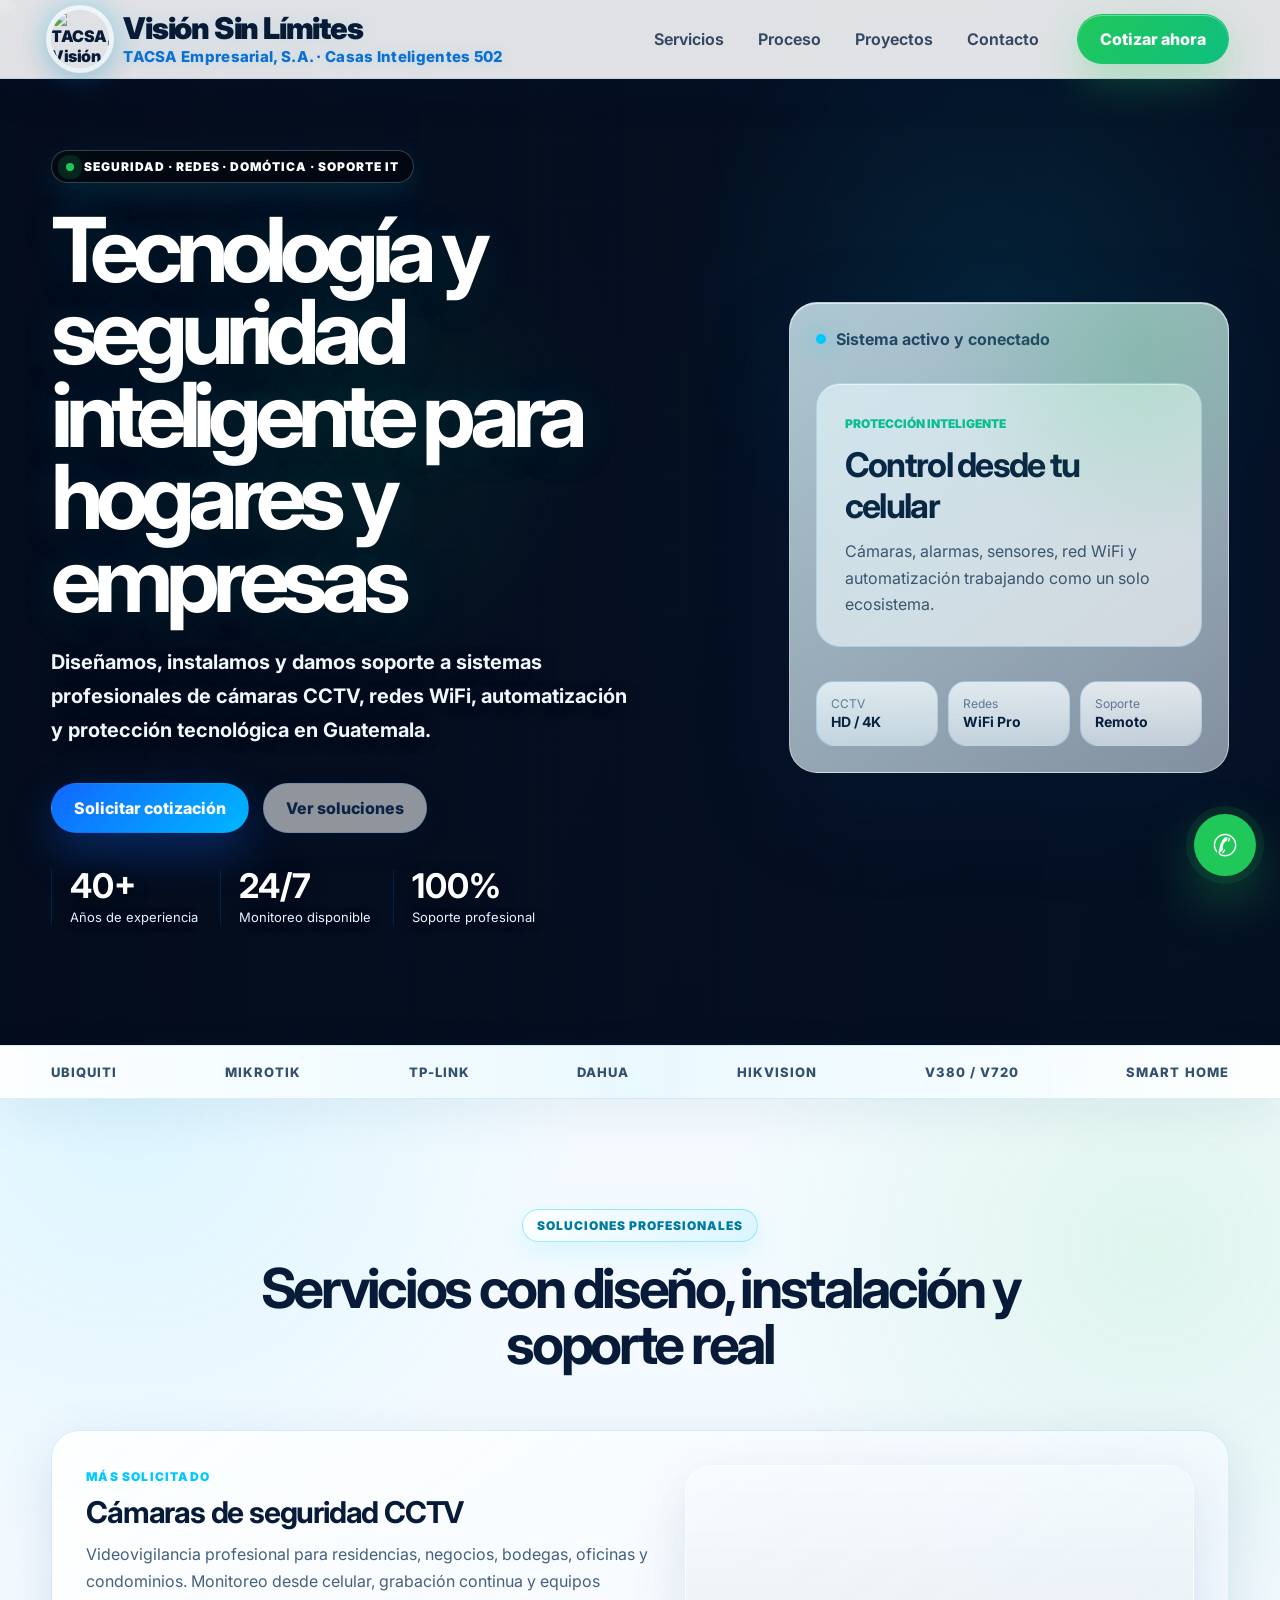
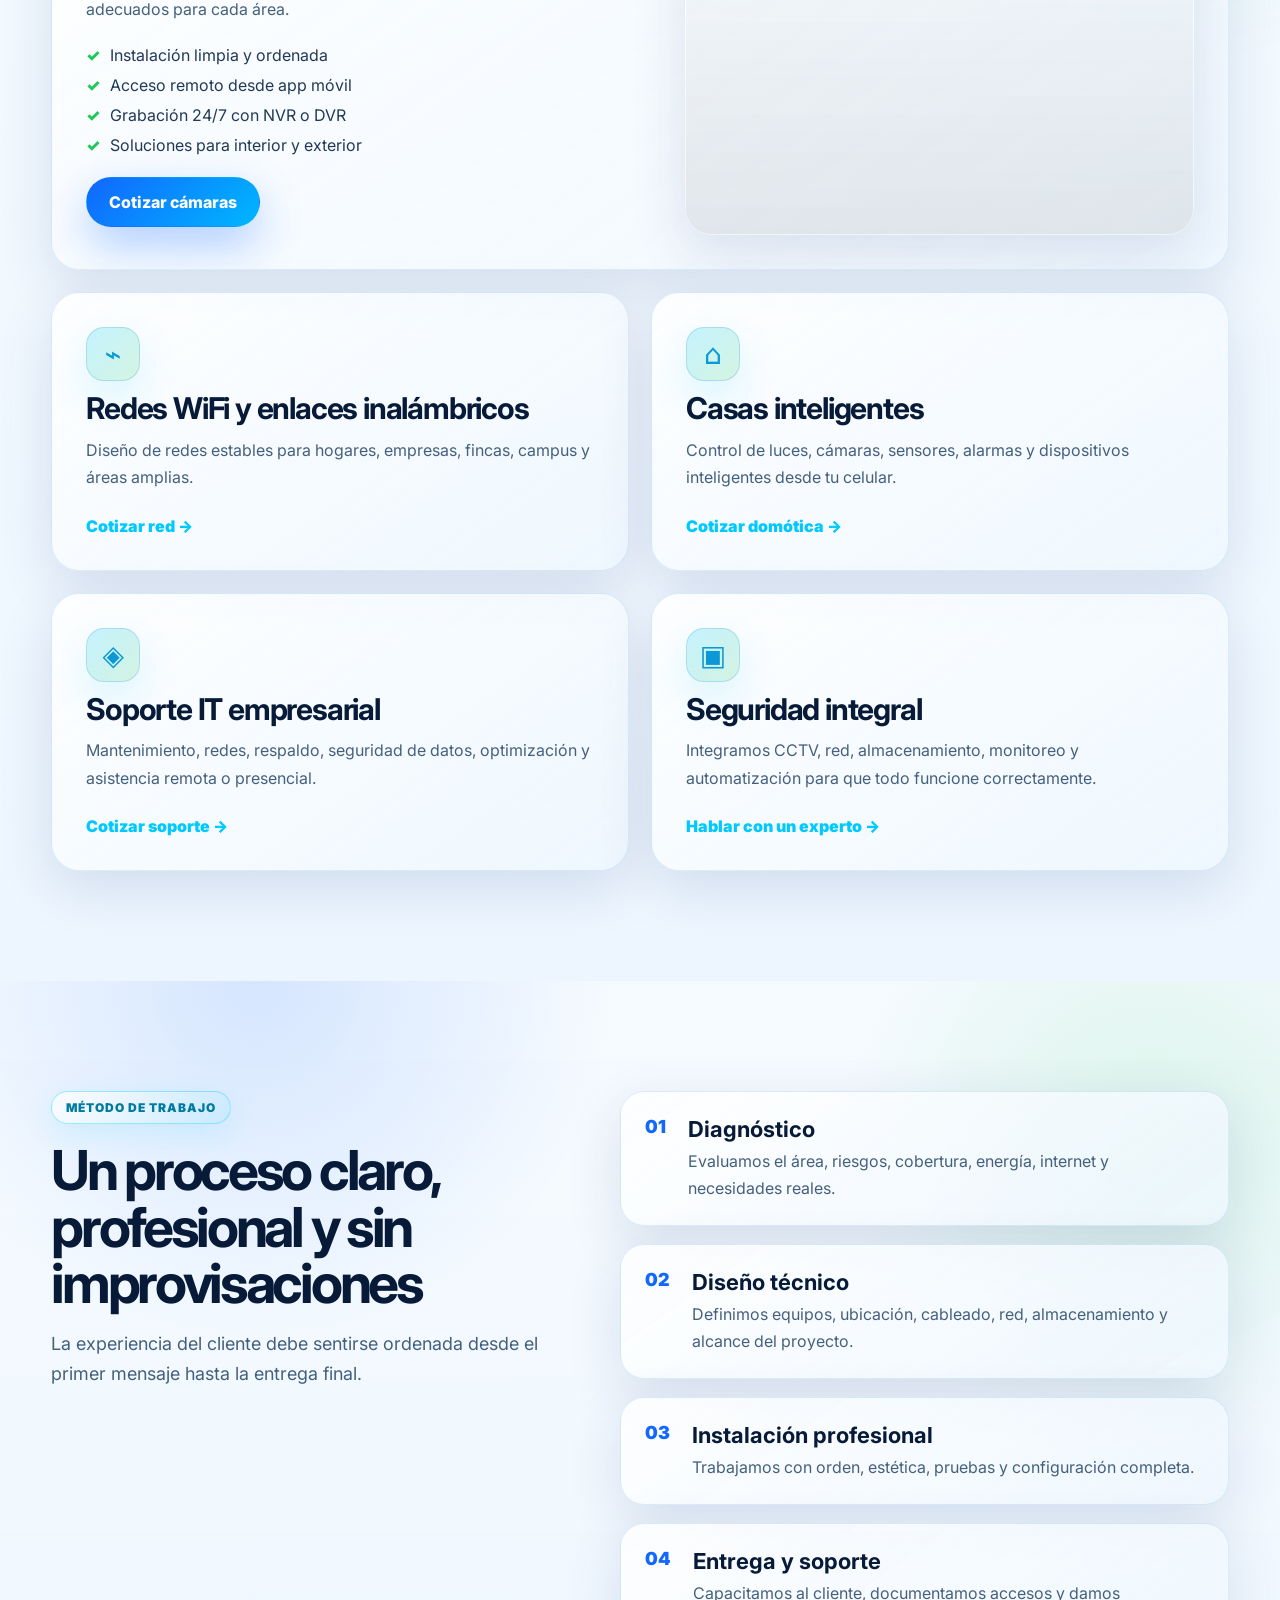
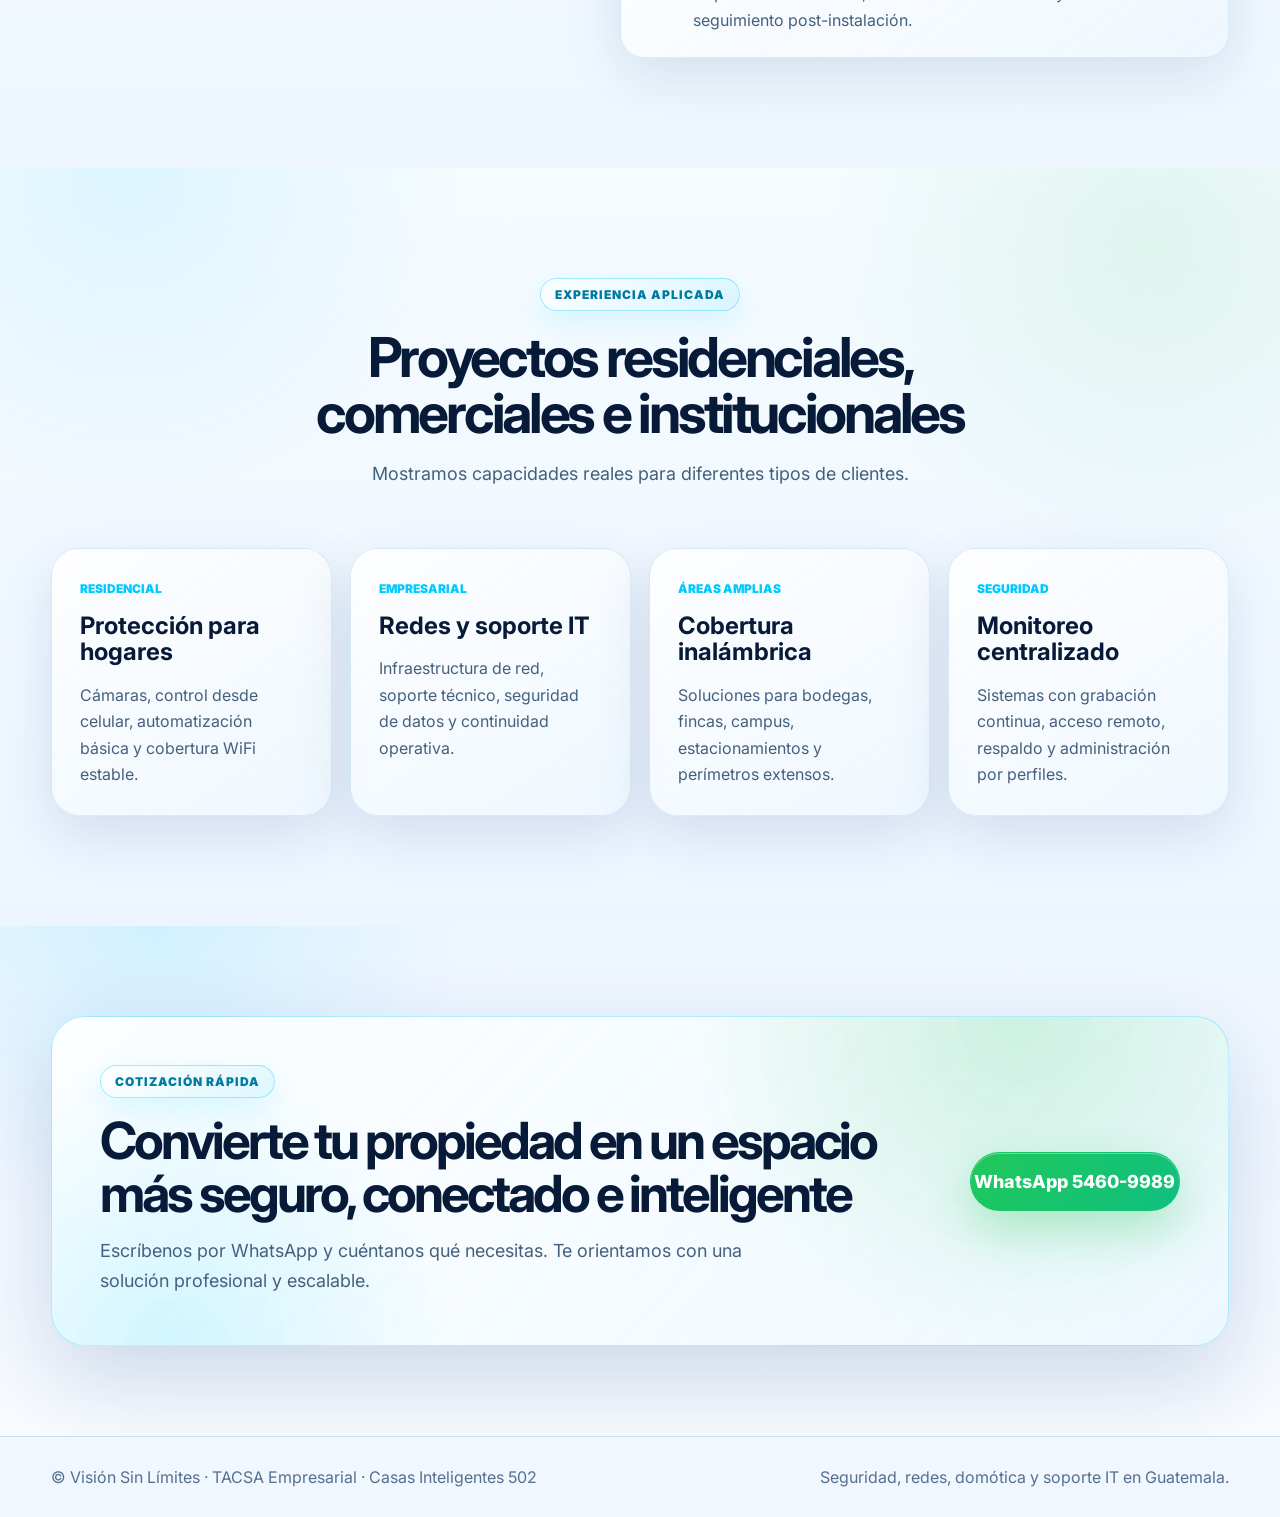
==== index.html @ acbd40ab "Add files via upload" ====
<!DOCTYPE html>
<html lang="es">
<head>
  <meta charset="UTF-8" />
  <meta name="viewport" content="width=device-width, initial-scale=1.0" />
  <title>Visión Sin Límites | Seguridad, Domótica y Redes en Guatemala</title>
  <meta name="description" content="Soluciones profesionales de cámaras CCTV, casas inteligentes, redes WiFi, soporte IT y seguridad tecnológica en Guatemala.">
  <meta property="og:title" content="Visión Sin Límites | Tecnología y Seguridad Inteligente">
  <meta property="og:description" content="Instalación profesional de cámaras, redes, domótica y soporte IT para hogares y empresas.">
  <meta property="og:image" content="assets/banner.jpg">
  <link rel="preconnect" href="https://fonts.googleapis.com">
  <link rel="preconnect" href="https://fonts.gstatic.com" crossorigin>
  <link href="https://fonts.googleapis.com/css2?family=Inter:wght@400;500;600;700;800;900&display=swap" rel="stylesheet">
  <link rel="stylesheet" href="styles.css" />
</head>
<body>
  <div class="cursor-glow" id="cursorGlow"></div>

  <header class="header" id="header">
    <div class="container nav-wrap">
      <a class="brand" href="#inicio" aria-label="Inicio">
        <img src="assets/logo.png" alt="TACSA, Visión Sin Límites y Casas Inteligentes 502">
        <div class="brand-text">
          <strong>Visión Sin Límites</strong>
          <small>TACSA Empresarial, S.A. · Casas Inteligentes 502</small>
        </div>
      </a>
      <nav class="nav" id="nav">
        <a href="#servicios">Servicios</a>
        <a href="#proceso">Proceso</a>
        <a href="#proyectos">Proyectos</a>
        <a href="#contacto">Contacto</a>
      </nav>
      <a class="btn btn-wa" href="https://wa.me/50254609989?text=Hola,%20quiero%20una%20cotizaci%C3%B3n%20profesional" target="_blank" rel="noopener">Cotizar ahora</a>
      <button class="menu" id="menu" aria-label="Abrir menú"><span></span><span></span><span></span></button>
    </div>
  </header>

  <main>
    <section class="hero" id="inicio">
      <div class="hero-bg"><img src="assets/banner.jpg" alt="Casa inteligente con seguridad conectada"></div>
      <div class="hero-overlay"></div>
      <div class="grid-lines"></div>
      <div class="container hero-content">
        <div class="hero-copy reveal">
          <div class="eyebrow"><span></span> Seguridad · Redes · Domótica · Soporte IT</div>
          <h1>Tecnología y seguridad inteligente para hogares y empresas</h1>
          <p>Diseñamos, instalamos y damos soporte a sistemas profesionales de cámaras CCTV, redes WiFi, automatización y protección tecnológica en Guatemala.</p>
          <div class="hero-actions">
            <a class="btn btn-primary" href="https://wa.me/50254609989?text=Hola,%20quiero%20cotizar%20un%20proyecto%20de%20seguridad%20o%20tecnolog%C3%ADa" target="_blank" rel="noopener">Solicitar cotización</a>
            <a class="btn btn-ghost" href="#servicios">Ver soluciones</a>
          </div>
          <div class="trust-mini">
            <div><strong>40+</strong><span>Años de experiencia</span></div>
            <div><strong>24/7</strong><span>Monitoreo disponible</span></div>
            <div><strong>100%</strong><span>Soporte profesional</span></div>
          </div>
        </div>
        <div class="hero-panel reveal delay">
          <div class="panel-top">
            <span class="status-dot"></span>
            <p>Sistema activo y conectado</p>
          </div>
          <div class="security-card">
            <span>Protección inteligente</span>
            <strong>Control desde tu celular</strong>
            <p>Cámaras, alarmas, sensores, red WiFi y automatización trabajando como un solo ecosistema.</p>
          </div>
          <div class="metrics">
            <div><span>CCTV</span><strong>HD / 4K</strong></div>
            <div><span>Redes</span><strong>WiFi Pro</strong></div>
            <div><span>Soporte</span><strong>Remoto</strong></div>
          </div>
        </div>
      </div>
    </section>

    <section class="brand-strip">
      <div class="container strip-inner">
        <span>Ubiquiti</span><span>MikroTik</span><span>TP-Link</span><span>Dahua</span><span>Hikvision</span><span>V380 / V720</span><span>Smart Home</span>
      </div>
    </section>

    <section class="section" id="servicios">
      <div class="container">
        <div class="section-head reveal">
          <span class="tag">Soluciones profesionales</span>
          <h2>Servicios con diseño, instalación y soporte real</h2>
          
        </div>

        <div class="services-grid">
          <article class="service-card featured reveal">
            <div class="service-copy">
              <span class="service-label">Más solicitado</span>
              <h3>Cámaras de seguridad CCTV</h3>
              <p>Videovigilancia profesional para residencias, negocios, bodegas, oficinas y condominios. Monitoreo desde celular, grabación continua y equipos adecuados para cada área.</p>
              <ul>
                <li>Instalación limpia y ordenada</li>
                <li>Acceso remoto desde app móvil</li>
                <li>Grabación 24/7 con NVR o DVR</li>
                <li>Soluciones para interior y exterior</li>
              </ul>
              <a class="btn btn-primary" href="https://wa.me/50254609989?text=Quiero%20cotizar%20c%C3%A1maras%20de%20seguridad" target="_blank" rel="noopener">Cotizar cámaras</a>
            </div>
            <div class="service-visual camera-visual"></div>
          </article>

          <article class="service-card reveal">
            <div class="icon">⌁</div>
            <h3>Redes WiFi y enlaces inalámbricos</h3>
            <p>Diseño de redes estables para hogares, empresas, fincas, campus y áreas amplias.</p>
            <a href="https://wa.me/50254609989?text=Quiero%20cotizar%20una%20red%20WiFi" target="_blank" rel="noopener">Cotizar red →</a>
          </article>

          <article class="service-card reveal delay">
            <div class="icon">⌂</div>
            <h3>Casas inteligentes</h3>
            <p>Control de luces, cámaras, sensores, alarmas y dispositivos inteligentes desde tu celular.</p>
            <a href="https://wa.me/50254609989?text=Quiero%20cotizar%20dom%C3%B3tica%20para%20mi%20casa" target="_blank" rel="noopener">Cotizar domótica →</a>
          </article>

          <article class="service-card reveal">
            <div class="icon">◈</div>
            <h3>Soporte IT empresarial</h3>
            <p>Mantenimiento, redes, respaldo, seguridad de datos, optimización y asistencia remota o presencial.</p>
            <a href="https://wa.me/50254609989?text=Quiero%20cotizar%20soporte%20IT" target="_blank" rel="noopener">Cotizar soporte →</a>
          </article>

          <article class="service-card reveal delay">
            <div class="icon">▣</div>
            <h3>Seguridad integral</h3>
            <p>Integramos CCTV, red, almacenamiento, monitoreo y automatización para que todo funcione correctamente.</p>
            <a href="https://wa.me/50254609989?text=Quiero%20una%20soluci%C3%B3n%20integral%20de%20seguridad" target="_blank" rel="noopener">Hablar con un experto →</a>
          </article>
        </div>
      </div>
    </section>

    <section class="dark-section" id="proceso">
      <div class="container process-layout">
        <div class="section-head left reveal">
          <span class="tag">Método de trabajo</span>
          <h2>Un proceso claro, profesional y sin improvisaciones</h2>
          <p>La experiencia del cliente debe sentirse ordenada desde el primer mensaje hasta la entrega final.</p>
        </div>
        <div class="process-list">
          <div class="step reveal"><span>01</span><div><h3>Diagnóstico</h3><p>Evaluamos el área, riesgos, cobertura, energía, internet y necesidades reales.</p></div></div>
          <div class="step reveal"><span>02</span><div><h3>Diseño técnico</h3><p>Definimos equipos, ubicación, cableado, red, almacenamiento y alcance del proyecto.</p></div></div>
          <div class="step reveal"><span>03</span><div><h3>Instalación profesional</h3><p>Trabajamos con orden, estética, pruebas y configuración completa.</p></div></div>
          <div class="step reveal"><span>04</span><div><h3>Entrega y soporte</h3><p>Capacitamos al cliente, documentamos accesos y damos seguimiento post-instalación.</p></div></div>
        </div>
      </div>
    </section>

    <section class="section" id="proyectos">
      <div class="container">
        <div class="section-head reveal">
          <span class="tag">Experiencia aplicada</span>
          <h2>Proyectos residenciales, comerciales e institucionales</h2>
          <p>Mostramos capacidades reales para diferentes tipos de clientes.</p>
        </div>
        <div class="projects">
          <div class="project-card reveal"><span>Residencial</span><h3>Protección para hogares</h3><p>Cámaras, control desde celular, automatización básica y cobertura WiFi estable.</p></div>
          <div class="project-card reveal delay"><span>Empresarial</span><h3>Redes y soporte IT</h3><p>Infraestructura de red, soporte técnico, seguridad de datos y continuidad operativa.</p></div>
          <div class="project-card reveal"><span>Áreas amplias</span><h3>Cobertura inalámbrica</h3><p>Soluciones para bodegas, fincas, campus, estacionamientos y perímetros extensos.</p></div>
          <div class="project-card reveal delay"><span>Seguridad</span><h3>Monitoreo centralizado</h3><p>Sistemas con grabación continua, acceso remoto, respaldo y administración por perfiles.</p></div>
        </div>
      </div>
    </section>

    <section class="cta-section" id="contacto">
      <div class="container cta-box reveal">
        <div>
          <span class="tag">Cotización rápida</span>
          <h2>Convierte tu propiedad en un espacio más seguro, conectado e inteligente</h2>
          <p>Escríbenos por WhatsApp y cuéntanos qué necesitas. Te orientamos con una solución profesional y escalable.</p>
        </div>
        <a class="btn btn-wa big" href="https://wa.me/50254609989?text=Hola,%20quiero%20una%20cotizaci%C3%B3n%20para%20seguridad,%20redes%20o%20dom%C3%B3tica" target="_blank" rel="noopener">WhatsApp 5460-9989</a>
      </div>
    </section>
  </main>

  <a class="float-wa" href="https://wa.me/50254609989?text=Hola,%20quiero%20cotizar" target="_blank" rel="noopener" aria-label="WhatsApp">✆</a>

  <footer class="footer">
    <div class="container footer-inner">
      <p>© Visión Sin Límites · TACSA Empresarial · Casas Inteligentes 502</p>
      <p>Seguridad, redes, domótica y soporte IT en Guatemala.</p>
    </div>
  </footer>

  <script src="app.js"></script>
</body>
</html>
---- styles.css ----
:root{
  --bg:#eef3fb;
  --bg2:#f7f9fd;
  --card:rgba(255,255,255,.82);
  --card2:rgba(255,255,255,.92);
  --line:rgba(0,40,90,.08);

  --text:#0d1b34;
  --muted:#4c5b78;
  --soft:#6f7f9d;

  --blue:#2f80ff;
  --cyan:#00d2ff;
  --green:#25d366;

  --shadow:0 20px 60px rgba(0,40,90,.12);
  --radius:28px;
  --max:1180px;
}
*{box-sizing:border-box;margin:0;padding:0}html{scroll-behavior:smooth}body{
  font-family:Inter,system-ui,sans-serif;
  background:
  linear-gradient(rgba(255,255,255,.88),rgba(255,255,255,.92)),
  url('assets/camaras.png') center top/cover fixed no-repeat;
  color:var(--text);
  overflow-x:hidden;
}a{text-decoration:none;color:inherit}img{max-width:100%;display:block}.container{width:min(var(--max),92%);margin:auto}.cursor-glow{position:fixed;width:360px;height:360px;border-radius:50%;background:radial-gradient(circle,rgba(47,128,255,.18),transparent 65%);pointer-events:none;z-index:0;transform:translate(-50%,-50%);filter:blur(20px)}
.header{position:fixed;top:0;left:0;right:0;z-index:50;background:rgba(5,7,18,.72);backdrop-filter:blur(20px);border-bottom:1px solid var(--line);transition:.25s}.header.scrolled{background:rgba(5,7,18,.94);box-shadow:0 10px 40px rgba(0,0,0,.35)}.nav-wrap{height:78px;display:flex;align-items:center;gap:24px}.brand{display:flex;align-items:center;gap:14px;font-weight:900;letter-spacing:-.03em;min-width:330px}.brand img{width:58px;height:58px;border-radius:50%;object-fit:cover;box-shadow:0 0 34px rgba(47,128,255,.38)}.brand-text{display:flex;flex-direction:column;line-height:1.05}.brand-text strong{font-size:30px;font-weight:900;color:#ffffff;letter-spacing:-0.04em}.brand-text small{font-size:15px;font-weight:800;color:#d8e8ff;letter-spacing:0.02em;text-shadow:0 0 12px rgba(34,230,195,.35);margin-top:4px;white-space:nowrap}.nav{margin-left:auto;display:flex;gap:6px}.nav a{font-weight:650;color:var(--muted);padding:10px 14px;border-radius:999px;transition:.25s}.nav a:hover{color:#fff;background:rgba(255,255,255,.07)}.btn{display:inline-flex;align-items:center;justify-content:center;gap:10px;border-radius:999px;padding:14px 22px;font-weight:800;transition:.25s;border:1px solid transparent}.btn:hover{transform:translateY(-3px)}.btn-primary{background:linear-gradient(135deg,var(--blue),#075dff);color:white;box-shadow:0 18px 45px rgba(47,128,255,.38)}.btn-ghost{border-color:var(--line);background:rgba(255,255,255,.06);color:white}.btn-wa{background:linear-gradient(135deg,var(--green),#16a34a);color:white;box-shadow:0 18px 45px rgba(37,211,102,.25)}.big{font-size:18px;padding:18px 34px;white-space:nowrap;min-width:210px}.menu{display:none;margin-left:auto;gap:5px;flex-direction:column;background:transparent;border:0}.menu span{width:26px;height:2px;background:#fff;display:block}
.hero{min-height:100vh;position:relative;display:flex;align-items:center;padding:130px 0 90px;overflow:hidden}.hero:after{content:"";position:absolute;inset:0;background:radial-gradient(circle at 72% 28%,rgba(34,230,195,.18),transparent 26%),radial-gradient(circle at 45% 50%,rgba(47,128,255,.16),transparent 32%);pointer-events:none;z-index:1}.hero-bg{position:absolute;inset:0}.hero-bg img{width:100%;height:100%;object-fit:cover;filter:brightness(1.18) saturate(1.25) contrast(1.12);transform:scale(1.03)}.hero-overlay{
  position:absolute;
  inset:0;
  background:
  linear-gradient(
    90deg,
    rgba(255,255,255,.78) 0%,
    rgba(255,255,255,.40) 40%,
    rgba(255,255,255,.12) 100%
  ),
  linear-gradient(
    180deg,
    rgba(0,140,255,.08),
    rgba(0,255,200,.03)
  );
}.grid-lines{position:absolute;inset:0;background-image:linear-gradient(rgba(255,255,255,.045) 1px,transparent 1px),linear-gradient(90deg,rgba(255,255,255,.045) 1px,transparent 1px);background-size:68px 68px;mask-image:radial-gradient(circle at 45% 30%,#000,transparent 68%)}.hero-content{position:relative;z-index:2;display:grid;grid-template-columns:1.05fr .95fr;gap:60px;align-items:center}.eyebrow,.tag{display:inline-flex;align-items:center;gap:10px;border:1px solid rgba(34,230,195,.28);background:rgba(34,230,195,.08);color:var(--cyan);border-radius:999px;padding:8px 14px;font-size:12px;font-weight:900;text-transform:uppercase;letter-spacing:.08em}.eyebrow span{width:8px;height:8px;background:var(--cyan);border-radius:50%;box-shadow:0 0 0 8px rgba(34,230,195,.12)}h1{font-size:clamp(52px,7vw,92px);line-height:.92;letter-spacing:-.08em;margin:26px 0 24px;max-width:900px;text-shadow:0 0 25px rgba(47,128,255,.15),0 0 55px rgba(34,230,195,.08)}.hero-copy p{font-size:20px;line-height:1.7;color:var(--muted);max-width:650px}.hero-actions{display:flex;gap:14px;flex-wrap:wrap;margin:36px 0}.trust-mini{display:flex;gap:22px;flex-wrap:wrap}.trust-mini div{border-left:1px solid var(--line);padding-left:18px}.trust-mini strong{display:block;font-size:34px;line-height:1;color:white}.trust-mini span{display:block;color:var(--soft);font-size:13px;margin-top:6px}.hero-panel{justify-self:end;width:min(440px,100%);border:1px solid rgba(255,255,255,.16);background:linear-gradient(145deg,rgba(15,22,41,.82),rgba(10,13,28,.55));backdrop-filter:blur(22px);border-radius:var(--radius);padding:26px;box-shadow:var(--shadow);position:relative;overflow:hidden}.hero-panel:before{content:"";position:absolute;inset:-1px;background:radial-gradient(circle at 80% 10%,rgba(34,230,195,.25),transparent 36%);pointer-events:none}.panel-top{display:flex;align-items:center;gap:10px;color:var(--muted);font-weight:700}.status-dot{width:10px;height:10px;background:var(--cyan);border-radius:50%;box-shadow:0 0 24px var(--cyan)}.security-card{margin:34px 0;padding:28px;border-radius:24px;background:rgba(255,255,255,.07);border:1px solid var(--line)}.security-card span{color:var(--cyan);font-weight:900;text-transform:uppercase;font-size:12px}.security-card strong{display:block;font-size:34px;letter-spacing:-.05em;margin:12px 0}.security-card p{color:var(--muted);line-height:1.65}.metrics{display:grid;grid-template-columns:repeat(3,1fr);gap:10px}.metrics div{padding:14px;border-radius:18px;background:rgba(255,255,255,.06);border:1px solid var(--line)}.metrics span{display:block;color:var(--soft);font-size:12px}.metrics strong{font-size:14px}.brand-strip{position:relative;z-index:2;background:#ffffffd9;border-block:1px solid rgba(0,40,90,.08);padding:18px 0}.strip-inner{display:flex;justify-content:space-between;gap:18px;flex-wrap:wrap;color:var(--muted);font-weight:800;text-transform:uppercase;font-size:13px;letter-spacing:.08em}.section{padding:110px 0;background:linear-gradient(180deg,var(--bg),#f5f8ff)}.section-head{text-align:center;max-width:760px;margin:0 auto 58px}.section-head.left{text-align:left;margin:0}.section-head h2{font-size:clamp(34px,4.3vw,58px);line-height:1.02;letter-spacing:-.06em;margin:18px 0}.section-head p{font-size:18px;color:var(--muted);line-height:1.7}.services-grid{display:grid;grid-template-columns:repeat(2,1fr);gap:22px}.service-card{position:relative;overflow:hidden;border:1px solid var(--line);background:linear-gradient(145deg,var(--card),rgba(17,27,50,.7));border-radius:var(--radius);padding:34px;box-shadow:0 18px 55px rgba(0,0,0,.22);transition:.3s}.service-card:hover,.project-card:hover,.step:hover{transform:translateY(-7px);border-color:rgba(47,128,255,.45);box-shadow:0 30px 80px rgba(0,0,0,.35)}.featured{grid-column:span 2;display:grid;grid-template-columns:1.05fr .95fr;gap:36px;min-height:440px}.service-label{color:var(--cyan);font-size:12px;font-weight:900;letter-spacing:.1em;text-transform:uppercase}.service-card h3{font-size:30px;line-height:1.05;letter-spacing:-.04em;margin:12px 0}.service-card p{color:var(--muted);line-height:1.72}.service-card ul{list-style:none;margin:22px 0;display:grid;gap:10px}.service-card li{color:#dce6ff}.service-card li:before{content:"✓";color:var(--cyan);font-weight:900;margin-right:10px}.service-card a:not(.btn){display:inline-block;margin-top:24px;color:var(--cyan);font-weight:900}.icon{width:54px;height:54px;border-radius:18px;background:linear-gradient(135deg,rgba(47,128,255,.25),rgba(34,230,195,.12));border:1px solid rgba(255,255,255,.14);display:grid;place-items:center;font-size:28px;color:var(--cyan)}.camera-visual{border-radius:26px;min-height:330px;background:linear-gradient(0deg,rgba(5,7,18,.35),rgba(5,7,18,.08)),url('assets/camaras.png') center/cover no-repeat;box-shadow:inset 0 0 0 1px rgba(255,255,255,.12)}.dark-section{
  padding:110px 0;
  background:
  linear-gradient(rgba(245,249,255,.96),rgba(240,246,255,.96)),
  url('assets/banner.jpg') center/cover no-repeat;
}.process-layout{display:grid;grid-template-columns:.9fr 1.1fr;gap:70px;align-items:start}.process-list{display:grid;gap:18px}.step{display:flex;gap:22px;border:1px solid var(--line);background:rgba(255,255,255,.055);border-radius:24px;padding:24px;transition:.3s}.step span{font-weight:900;color:var(--cyan);font-size:18px}.step h3{font-size:22px;margin-bottom:6px}.step p{color:var(--muted);line-height:1.65}.projects{display:grid;grid-template-columns:repeat(4,1fr);gap:18px}.project-card{min-height:260px;border:1px solid var(--line);border-radius:var(--radius);padding:28px;background:linear-gradient(180deg,rgba(255,255,255,.07),rgba(255,255,255,.035));transition:.3s}.project-card span{color:var(--cyan);font-size:12px;font-weight:900;text-transform:uppercase}.project-card h3{font-size:24px;line-height:1.1;margin:16px 0}.project-card p{color:var(--muted);line-height:1.65}.cta-section{padding:90px 0;background:#070a17}.cta-box{display:flex;align-items:center;justify-content:space-between;gap:34px;padding:48px;border-radius:34px;border:1px solid rgba(34,230,195,.24);background:radial-gradient(circle at 80% 0,rgba(34,230,195,.18),transparent 32%),linear-gradient(135deg,var(--card),#081026);box-shadow:var(--shadow)}.cta-box h2{font-size:clamp(32px,4vw,54px);line-height:1.03;letter-spacing:-.06em;margin:16px 0}.cta-box p{color:var(--muted);font-size:18px;max-width:700px;line-height:1.7}.float-wa{position:fixed;right:24px;bottom:24px;width:62px;height:62px;border-radius:50%;background:var(--green);color:white;display:grid;place-items:center;font-size:30px;font-weight:900;z-index:60;box-shadow:0 20px 50px rgba(37,211,102,.42);animation:pulse 2s infinite}@keyframes pulse{50%{transform:scale(1.06)}}.footer{padding:30px 0;border-top:1px solid var(--line);background:#edf3fb;color:#5b6d8d}.footer-inner{display:flex;justify-content:space-between;gap:18px;flex-wrap:wrap}.reveal{opacity:0;transform:translateY(28px);transition:.75s cubic-bezier(.2,.8,.2,1)}.reveal.show{opacity:1;transform:none}.delay{transition-delay:.15s}
@media(max-width:980px){.nav,.header .btn-wa{display:none}.menu{display:flex}.nav.open{display:flex;position:absolute;left:4%;right:4%;top:86px;flex-direction:column;background:rgba(5,7,18,.96);border:1px solid var(--line);border-radius:22px;padding:18px}.hero-content,.featured,.process-layout{grid-template-columns:1fr}.hero-panel{justify-self:start}.services-grid,.projects{grid-template-columns:1fr}.featured{grid-column:auto}.cta-box{flex-direction:column;align-items:flex-start}.hero{padding-top:120px}.brand-text small{display:none}.brand{min-width:auto}.brand-text strong{font-size:22px}}
@media(max-width:560px){.hero-actions{flex-direction:column}.btn{width:100%}.trust-mini{display:grid;grid-template-columns:1fr}.metrics{grid-template-columns:1fr}.section{padding:80px 0}.service-card,.cta-box{padding:24px}h1{font-size:44px}.cursor-glow{display:none}}



/* ================================
   ESTILO VIVO PREMIUM - VSL / TACSA
   ================================ */

:root{
  --bg:#eef6ff;
  --bg2:#ffffff;
  --card:rgba(255,255,255,.88);
  --card2:rgba(255,255,255,.96);
  --line:rgba(0,77,140,.14);

  --text:#071b38;
  --muted:#39516f;
  --soft:#6b7e99;

  --blue:#1167ff;
  --cyan:#00c9ff;
  --green:#20c85a;
  --aqua:#23e6c3;
  --gold:#ffb84d;

  --shadow:0 28px 80px rgba(10,54,115,.18);
  --radius:28px;
  --max:1180px;
}

body{
  color:var(--text);
  background:
    radial-gradient(circle at 15% 8%, rgba(0,201,255,.24), transparent 28%),
    radial-gradient(circle at 88% 12%, rgba(32,200,90,.18), transparent 24%),
    linear-gradient(180deg,#f6fbff 0%, #edf6ff 38%, #f8fbff 100%);
}

/* fondo con movimiento sutil */
body:before{
  content:"";
  position:fixed;
  inset:0;
  pointer-events:none;
  z-index:-2;
  background:
    linear-gradient(rgba(255,255,255,.86),rgba(255,255,255,.92)),
    url('assets/camaras.png') center top/cover fixed no-repeat;
  opacity:.72;
}

body:after{
  content:"";
  position:fixed;
  inset:0;
  pointer-events:none;
  z-index:-1;
  background-image:
    linear-gradient(rgba(0,140,255,.055) 1px, transparent 1px),
    linear-gradient(90deg, rgba(0,140,255,.055) 1px, transparent 1px);
  background-size:72px 72px;
  mask-image:linear-gradient(180deg, #000 0%, transparent 78%);
}

.cursor-glow{
  background:
    radial-gradient(circle,rgba(0,201,255,.25),rgba(32,200,90,.14),transparent 68%);
  filter:blur(18px);
}

/* Header más premium y con vida */
.header{
  background:rgba(255,255,255,.76);
  backdrop-filter:blur(22px) saturate(1.35);
  border-bottom:1px solid rgba(0,93,170,.13);
  box-shadow:0 12px 45px rgba(0,42,100,.08);
}

.header.scrolled{
  background:rgba(255,255,255,.93);
  box-shadow:0 18px 55px rgba(0,42,100,.14);
}

.brand img{
  box-shadow:
    0 0 0 5px rgba(255,255,255,.75),
    0 0 32px rgba(0,201,255,.45),
    0 12px 35px rgba(0,42,100,.20);
}

.brand-text strong{
  color:#081b36;
  text-shadow:0 0 18px rgba(0,201,255,.12);
}

.brand-text small{
  color:#0b6fd3;
  text-shadow:0 0 14px rgba(0,201,255,.20);
}

.nav a{
  color:#344864;
}

.nav a:hover{
  color:#071b38;
  background:linear-gradient(135deg,rgba(0,201,255,.12),rgba(32,200,90,.10));
}

.btn-primary{
  background:linear-gradient(135deg,#1167ff,#00b7ff);
  box-shadow:0 18px 45px rgba(17,103,255,.32);
}

.btn-wa{
  background:linear-gradient(135deg,#20c85a,#0fbf80);
  box-shadow:
    0 18px 45px rgba(32,200,90,.30),
    inset 0 1px 0 rgba(255,255,255,.34);
}

.btn-ghost{
  border-color:rgba(0,116,210,.20);
  background:rgba(255,255,255,.56);
  color:#0b2346;
  box-shadow:0 12px 32px rgba(0,54,100,.08);
}

/* Hero más luminoso y con profundidad */
.hero{
  background:#eef6ff;
}

.hero-bg img{
  filter:brightness(1.12) saturate(1.42) contrast(1.10);
  transform:scale(1.035);
}

.hero-overlay{
  background:
    linear-gradient(90deg,
      rgba(255,255,255,.88) 0%,
      rgba(255,255,255,.62) 34%,
      rgba(255,255,255,.16) 72%,
      rgba(255,255,255,.08) 100%),
    radial-gradient(circle at 22% 28%, rgba(255,255,255,.92), transparent 26%),
    radial-gradient(circle at 68% 32%, rgba(0,201,255,.12), transparent 34%),
    linear-gradient(0deg, #eef6ff 0%, transparent 25%);
}

.hero:after{
  background:
    radial-gradient(circle at 22% 35%,rgba(0,201,255,.24),transparent 22%),
    radial-gradient(circle at 76% 20%,rgba(32,200,90,.20),transparent 25%),
    radial-gradient(circle at 50% 88%,rgba(17,103,255,.16),transparent 28%);
  animation:heroGlow 7s ease-in-out infinite alternate;
}

@keyframes heroGlow{
  from{opacity:.75;transform:scale(1)}
  to{opacity:1;transform:scale(1.04)}
}

.grid-lines{
  background-image:
    linear-gradient(rgba(0,140,255,.08) 1px,transparent 1px),
    linear-gradient(90deg,rgba(0,140,255,.08) 1px,transparent 1px);
  opacity:.75;
}

.eyebrow,.tag{
  border:1px solid rgba(0,201,255,.36);
  background:linear-gradient(135deg,rgba(255,255,255,.78),rgba(0,201,255,.10));
  color:#007b9f;
  box-shadow:0 10px 30px rgba(0,201,255,.13);
}

.eyebrow span{
  background:#20c85a;
  box-shadow:0 0 0 8px rgba(32,200,90,.14),0 0 22px rgba(32,200,90,.55);
}

h1{
  color:#071b38;
  text-shadow:
    0 3px 0 rgba(255,255,255,.85),
    0 18px 50px rgba(0,54,115,.14);
}

.hero-copy p{
  color:#233b59;
  font-weight:600;
  text-shadow:0 1px 0 rgba(255,255,255,.75);
}

.trust-mini div{
  border-left:1px solid rgba(0,116,210,.22);
}

.trust-mini strong{
  background:linear-gradient(135deg,#1167ff,#20c85a);
  -webkit-background-clip:text;
  background-clip:text;
  color:transparent;
}

.trust-mini span{
  color:#425976;
}

/* Panel derecho tipo cristal tecnológico */
.hero-panel{
  border:1px solid rgba(0,201,255,.24);
  background:
    radial-gradient(circle at 80% 8%,rgba(0,201,255,.20),transparent 36%),
    linear-gradient(145deg,rgba(255,255,255,.82),rgba(232,244,255,.58));
  backdrop-filter:blur(24px) saturate(1.25);
  box-shadow:
    0 35px 95px rgba(0,40,90,.20),
    inset 0 1px 0 rgba(255,255,255,.75);
}

.hero-panel:before{
  background:
    radial-gradient(circle at 80% 10%,rgba(32,200,90,.18),transparent 36%),
    linear-gradient(135deg,rgba(0,201,255,.10),transparent);
}

.panel-top{
  color:#243b57;
}

.security-card{
  background:rgba(255,255,255,.62);
  border:1px solid rgba(0,116,210,.16);
  box-shadow:inset 0 1px 0 rgba(255,255,255,.75);
}

.security-card span{
  color:#0bbd8b;
}

.security-card strong{
  color:#081b36;
}

.security-card p{
  color:#3d5068;
}

.metrics div{
  background:linear-gradient(180deg,rgba(255,255,255,.78),rgba(240,248,255,.58));
  border:1px solid rgba(0,116,210,.16);
}

.metrics span{color:#62758f}
.metrics strong{color:#071b38}

/* Franja de marcas más viva */
.brand-strip{
  background:
    linear-gradient(90deg,rgba(255,255,255,.92),rgba(235,248,255,.95),rgba(255,255,255,.92));
  border-block:1px solid rgba(0,116,210,.12);
  box-shadow:0 14px 50px rgba(0,60,120,.08);
}

.strip-inner span{
  color:#33506f;
}

/* Secciones con fondos claros, vivos y tarjetas premium */
.section{
  background:
    radial-gradient(circle at 10% 0%,rgba(0,201,255,.10),transparent 24%),
    radial-gradient(circle at 90% 10%,rgba(32,200,90,.10),transparent 24%),
    linear-gradient(180deg,#f5fbff,#edf6ff);
}

.section-head h2,
.section-head.left h2{
  color:#071b38;
}

.section-head p{
  color:#45607d;
}

.service-card,
.project-card,
.step{
  background:
    linear-gradient(145deg,rgba(255,255,255,.88),rgba(238,247,255,.78));
  border:1px solid rgba(0,116,210,.13);
  box-shadow:0 18px 55px rgba(0,45,110,.12);
}

.service-card:hover,
.project-card:hover,
.step:hover{
  border-color:rgba(0,201,255,.50);
  box-shadow:0 30px 90px rgba(0,75,145,.20);
}

.service-card h3,
.project-card h3,
.step h3{
  color:#071b38;
}

.service-card p,
.project-card p,
.step p{
  color:#45607d;
}

.service-card li{
  color:#213956;
}

.service-card li:before{
  color:#20c85a;
}

.icon{
  background:linear-gradient(135deg,rgba(0,201,255,.22),rgba(32,200,90,.18));
  border:1px solid rgba(0,116,210,.18);
  color:#0a98d6;
  box-shadow:0 16px 40px rgba(0,201,255,.14);
}

.camera-visual{
  background:
    linear-gradient(0deg,rgba(255,255,255,.10),rgba(255,255,255,.00)),
    url('assets/camaras.png') center/cover no-repeat;
  box-shadow:
    inset 0 0 0 1px rgba(255,255,255,.45),
    0 18px 55px rgba(0,45,110,.12);
}

/* Proceso con fondo vivo */
.dark-section{
  background:
    radial-gradient(circle at 20% 0%,rgba(17,103,255,.14),transparent 28%),
    radial-gradient(circle at 90% 20%,rgba(32,200,90,.12),transparent 24%),
    linear-gradient(rgba(245,250,255,.94),rgba(238,247,255,.96)),
    url('assets/banner.jpg') center/cover no-repeat;
}

.step span{
  color:#1167ff;
}

/* CTA con vida, pero premium */
.cta-section{
  background:
    radial-gradient(circle at 12% 0%,rgba(0,201,255,.12),transparent 25%),
    linear-gradient(180deg,#eef6ff,#f8fbff);
}

.cta-box{
  border:1px solid rgba(0,201,255,.28);
  background:
    radial-gradient(circle at 82% 0,rgba(32,200,90,.18),transparent 32%),
    radial-gradient(circle at 10% 100%,rgba(0,201,255,.16),transparent 26%),
    linear-gradient(135deg,rgba(255,255,255,.90),rgba(235,248,255,.78));
  box-shadow:0 32px 90px rgba(0,54,120,.18);
}

.cta-box h2{
  color:#071b38;
}

.cta-box p{
  color:#45607d;
}

.float-wa{
  box-shadow:
    0 22px 55px rgba(32,200,90,.38),
    0 0 0 8px rgba(32,200,90,.10);
}

.footer{
  background:#f0f7ff;
  color:#55708f;
}

/* Pequeñas mejoras responsive */
@media(max-width:980px){
  .header{
    background:rgba(255,255,255,.92);
  }
  .nav.open{
    background:rgba(255,255,255,.96);
    box-shadow:0 24px 60px rgba(0,40,90,.15);
  }
  .nav.open a{
    color:#071b38;
  }
}

@media(max-width:560px){
  .hero-overlay{
    background:
      linear-gradient(180deg,rgba(255,255,255,.90),rgba(255,255,255,.70)),
      linear-gradient(0deg,#eef6ff,transparent 30%);
  }
}


/* ==========================================================
   AJUSTE FINAL: HERO NÍTIDO COMO LA IMAGEN ORIGINAL
   ========================================================== */
.hero{
  min-height:72vh;
  padding:150px 0 120px;
  background:#061226;
  isolation:isolate;
}

.hero-bg img{
  width:100%;
  height:100%;
  object-fit:cover;
  object-position:center center;
  image-rendering:auto;
  filter:brightness(1.04) contrast(1.13) saturate(1.18);
  transform:none !important;
  will-change:auto;
}

.hero-overlay{
  background:
    linear-gradient(90deg,
      rgba(3,10,25,.66) 0%,
      rgba(3,10,25,.42) 36%,
      rgba(3,10,25,.18) 68%,
      rgba(3,10,25,.10) 100%),
    linear-gradient(180deg,
      rgba(0,0,0,.08) 0%,
      rgba(0,0,0,.00) 52%,
      rgba(3,10,25,.18) 100%) !important;
}

.hero:after{
  background:
    radial-gradient(circle at 78% 28%,rgba(0,201,255,.12),transparent 26%),
    radial-gradient(circle at 28% 42%,rgba(32,200,90,.10),transparent 22%) !important;
  opacity:.8;
  animation:none !important;
}

.grid-lines{
  opacity:.18;
  mix-blend-mode:screen;
}

.hero-copy{
  max-width:760px;
}

h1{
  color:#ffffff !important;
  text-shadow:0 6px 28px rgba(0,0,0,.45), 0 0 42px rgba(0,201,255,.18) !important;
}

.hero-copy p{
  color:#f1f7ff !important;
  text-shadow:0 3px 16px rgba(0,0,0,.38) !important;
  font-weight:700;
}

.eyebrow{
  background:rgba(0,0,0,.38) !important;
  color:#ffffff !important;
  border-color:rgba(255,255,255,.22) !important;
  backdrop-filter:blur(12px);
}

.trust-mini strong{
  background:none !important;
  -webkit-background-clip:initial !important;
  background-clip:initial !important;
  color:#ffffff !important;
  text-shadow:0 4px 18px rgba(0,0,0,.35);
}

.trust-mini span{
  color:#e7f3ff !important;
  text-shadow:0 2px 12px rgba(0,0,0,.35);
}

.hero-panel{
  background:linear-gradient(145deg,rgba(255,255,255,.76),rgba(230,244,255,.56)) !important;
  border-color:rgba(255,255,255,.40) !important;
}

.header{
  background:rgba(255,255,255,.88) !important;
}

.header.scrolled{
  background:rgba(255,255,255,.96) !important;
}

/* mejora la nitidez visual de tarjetas con imágenes */
.camera-visual{
  background:
    linear-gradient(0deg,rgba(0,0,0,.08),rgba(0,0,0,.00)),
    url('assets/camaras.png') center/cover no-repeat !important;
  filter:contrast(1.08) saturate(1.08);
}

@media(max-width:700px){
  .hero{
    min-height:86vh;
    padding:125px 0 80px;
  }
  .hero-bg img{
    object-position:center center;
  }
  .hero-overlay{
    background:
      linear-gradient(180deg,
        rgba(3,10,25,.72) 0%,
        rgba(3,10,25,.48) 48%,
        rgba(3,10,25,.32) 100%) !important;
  }
}
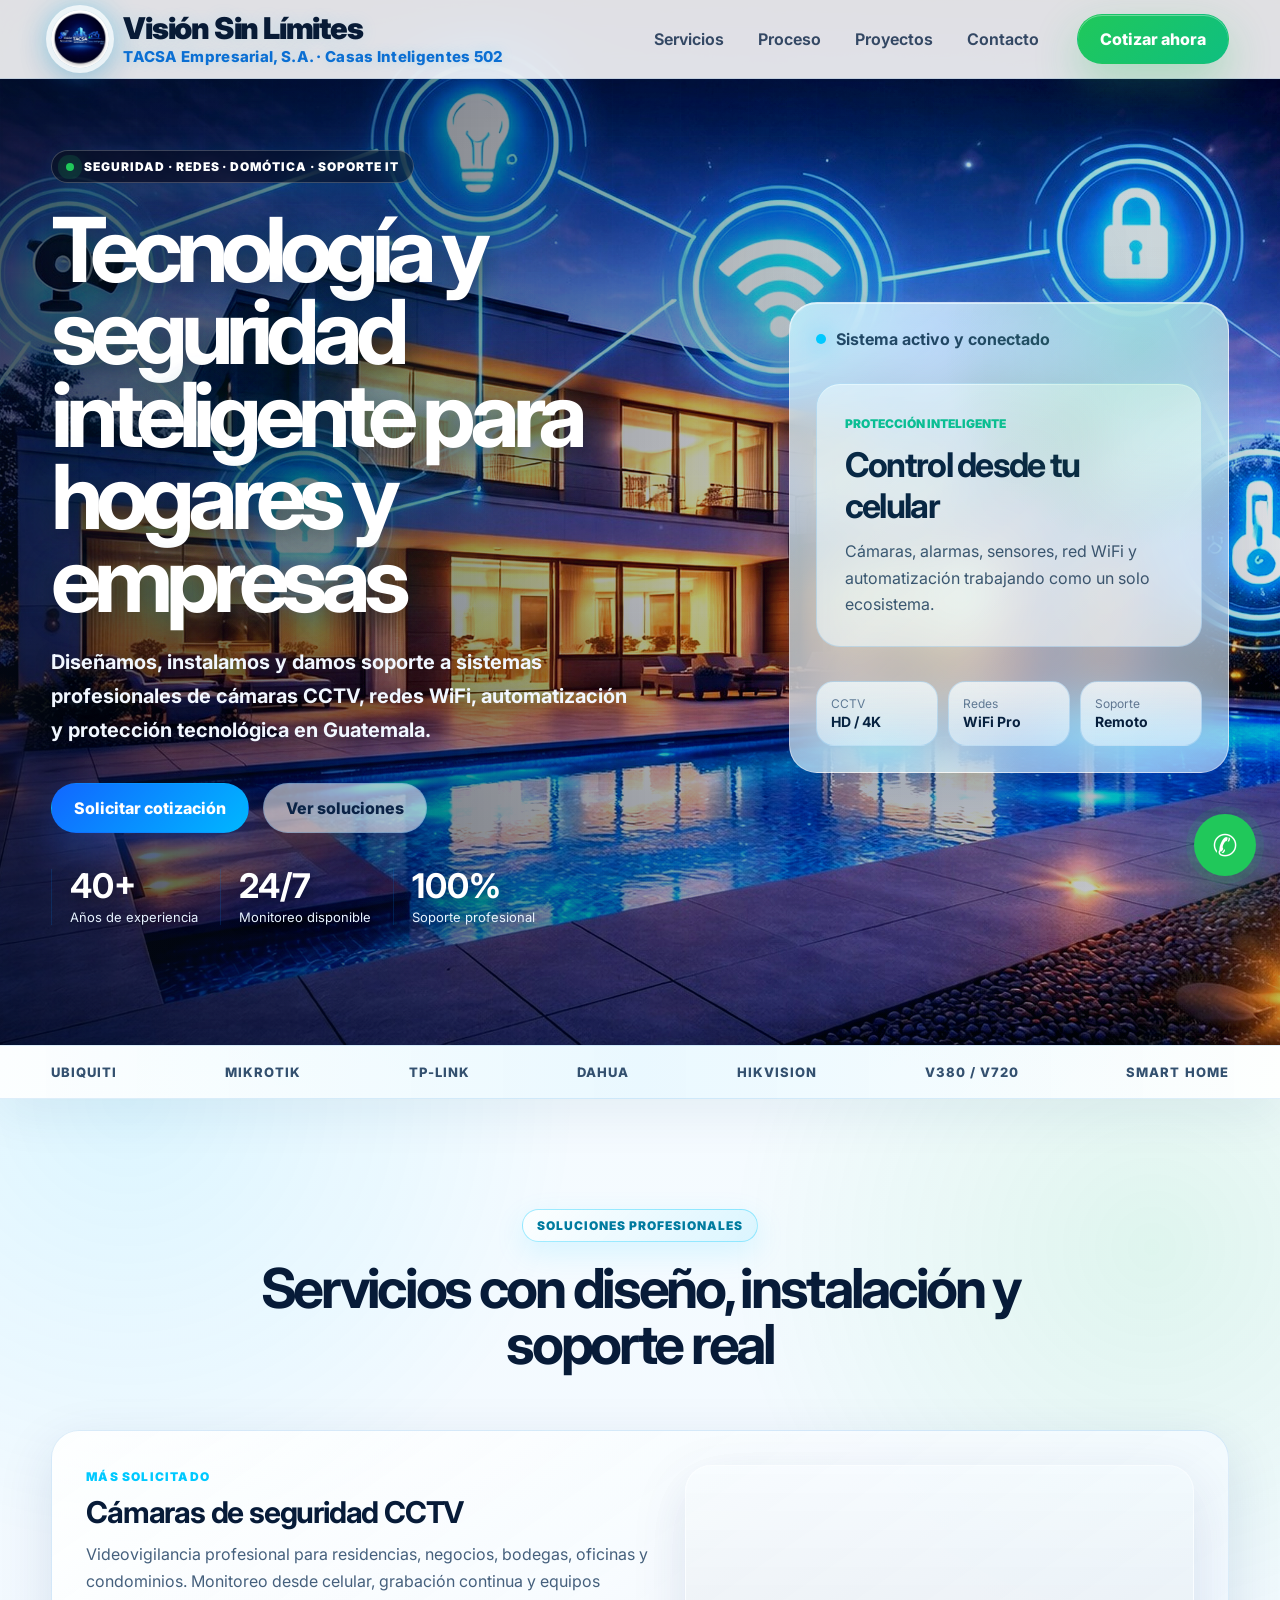
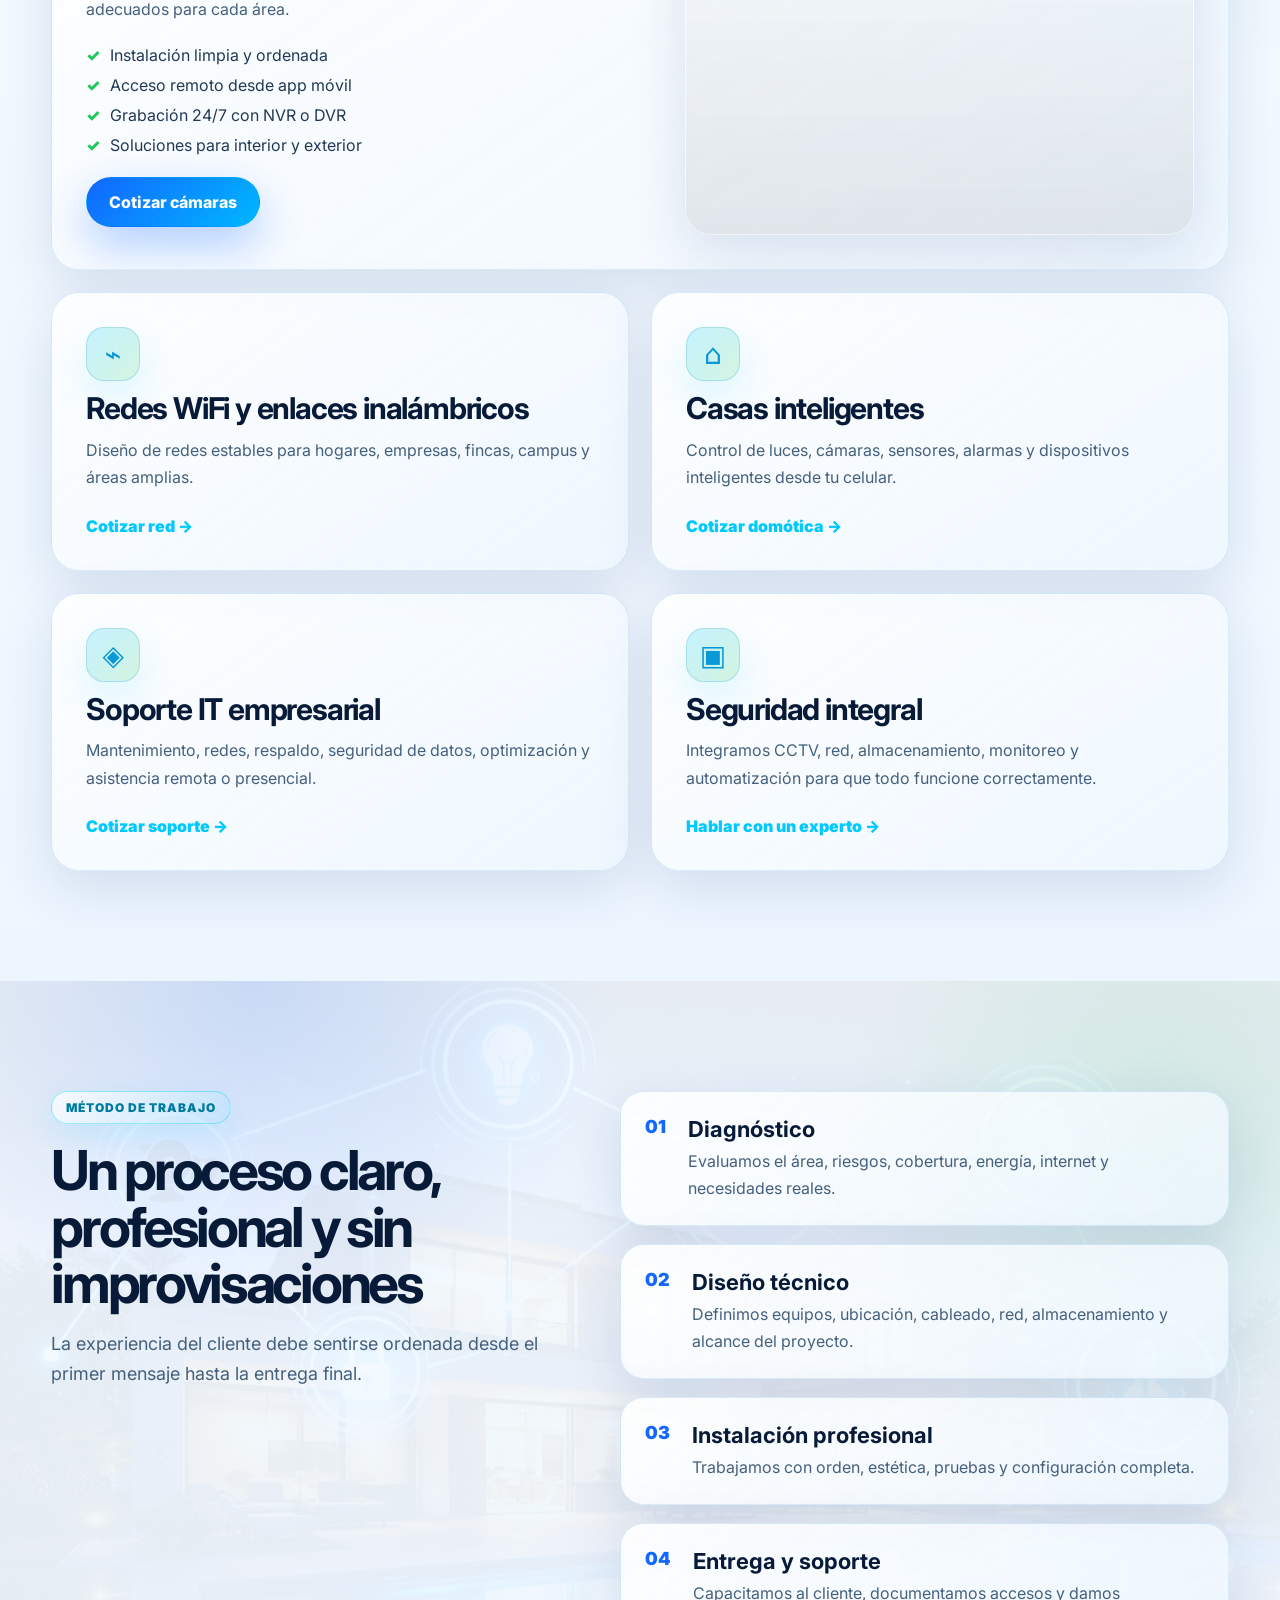
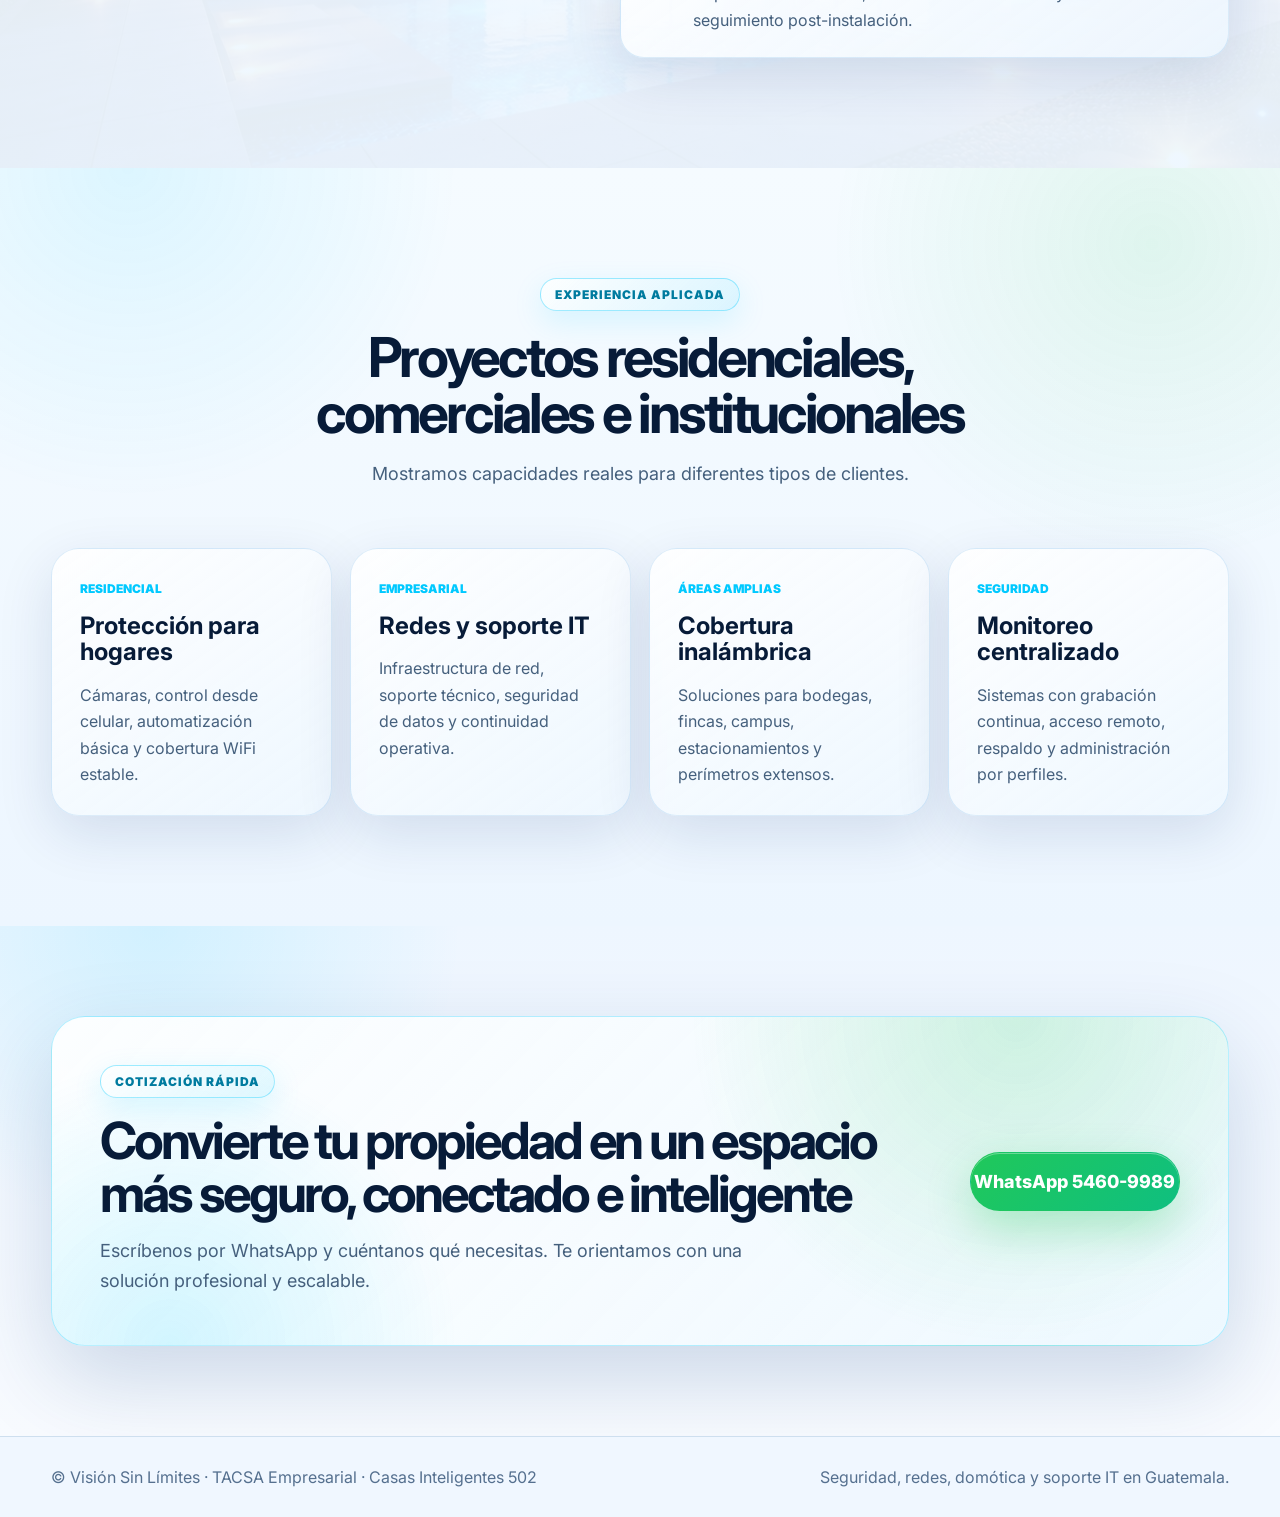
==== commit 0d07c59e: "Add files via upload" ====
--- a/index.html
+++ b/index.html
@@ -3,10 +3,10 @@
 <head>
   <meta charset="UTF-8" />
   <meta name="viewport" content="width=device-width, initial-scale=1.0" />
-  <title>Visión Sin Límites | Seguridad, Domótica y Redes en Guatemala</title>
-  <meta name="description" content="Soluciones profesionales de cámaras CCTV, casas inteligentes, redes WiFi, soporte IT y seguridad tecnológica en Guatemala.">
-  <meta property="og:title" content="Visión Sin Límites | Tecnología y Seguridad Inteligente">
-  <meta property="og:description" content="Instalación profesional de cámaras, redes, domótica y soporte IT para hogares y empresas.">
+  <title>Starlink, Cámaras de Seguridad y Casas Inteligentes en Guatemala | Visión Sin Límites</title>
+  <meta name="description" content="Instalación profesional de cámaras de seguridad, internet Starlink, WiFi de largo alcance, casas inteligentes, domótica, redes empresariales, control de acceso y soporte tecnológico en Guatemala.">
+  <meta property="og:title" content="Starlink, Cámaras y Casas Inteligentes en Guatemala | Visión Sin Límites">
+  <meta property="og:description" content="Cámaras de seguridad, internet Starlink, redes WiFi, domótica, automatización y soporte tecnológico profesional en Guatemala.">
   <meta property="og:image" content="assets/banner.jpg">
   <link rel="preconnect" href="https://fonts.googleapis.com">
   <link rel="preconnect" href="https://fonts.gstatic.com" crossorigin>
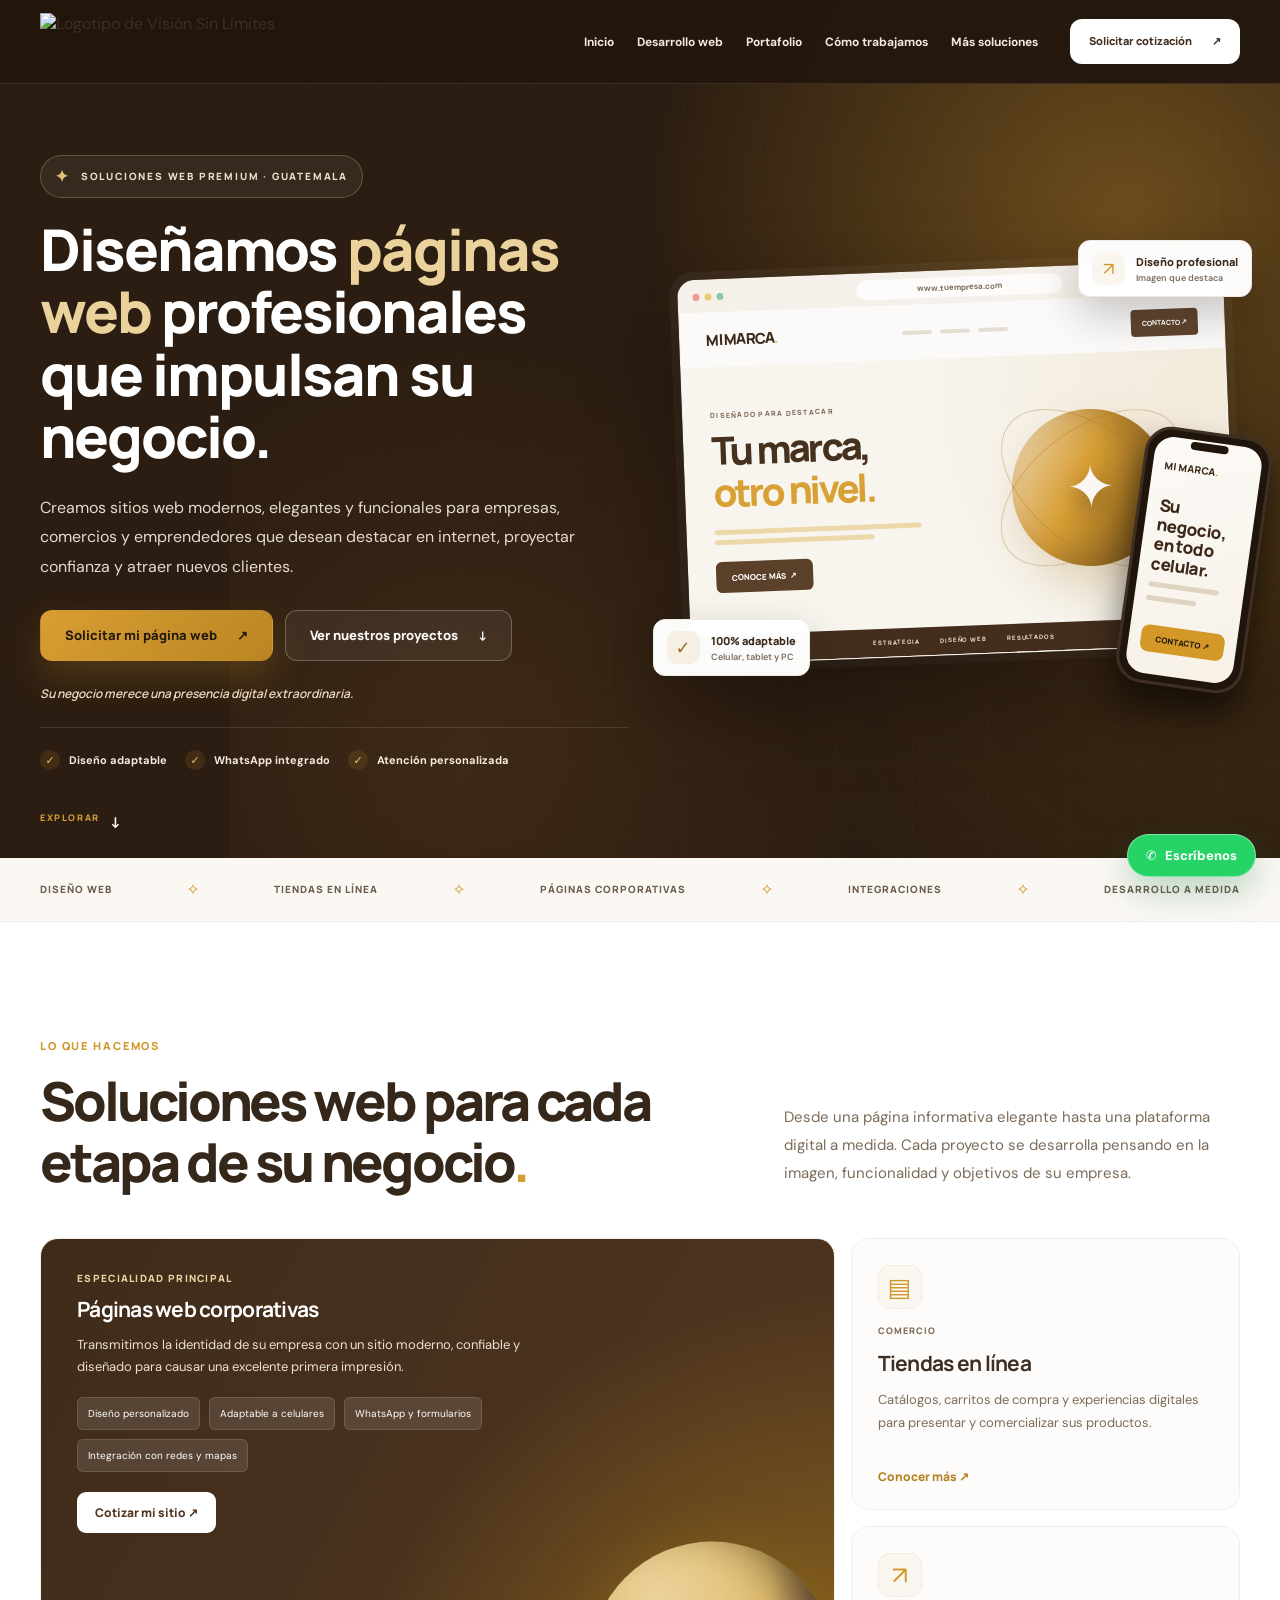
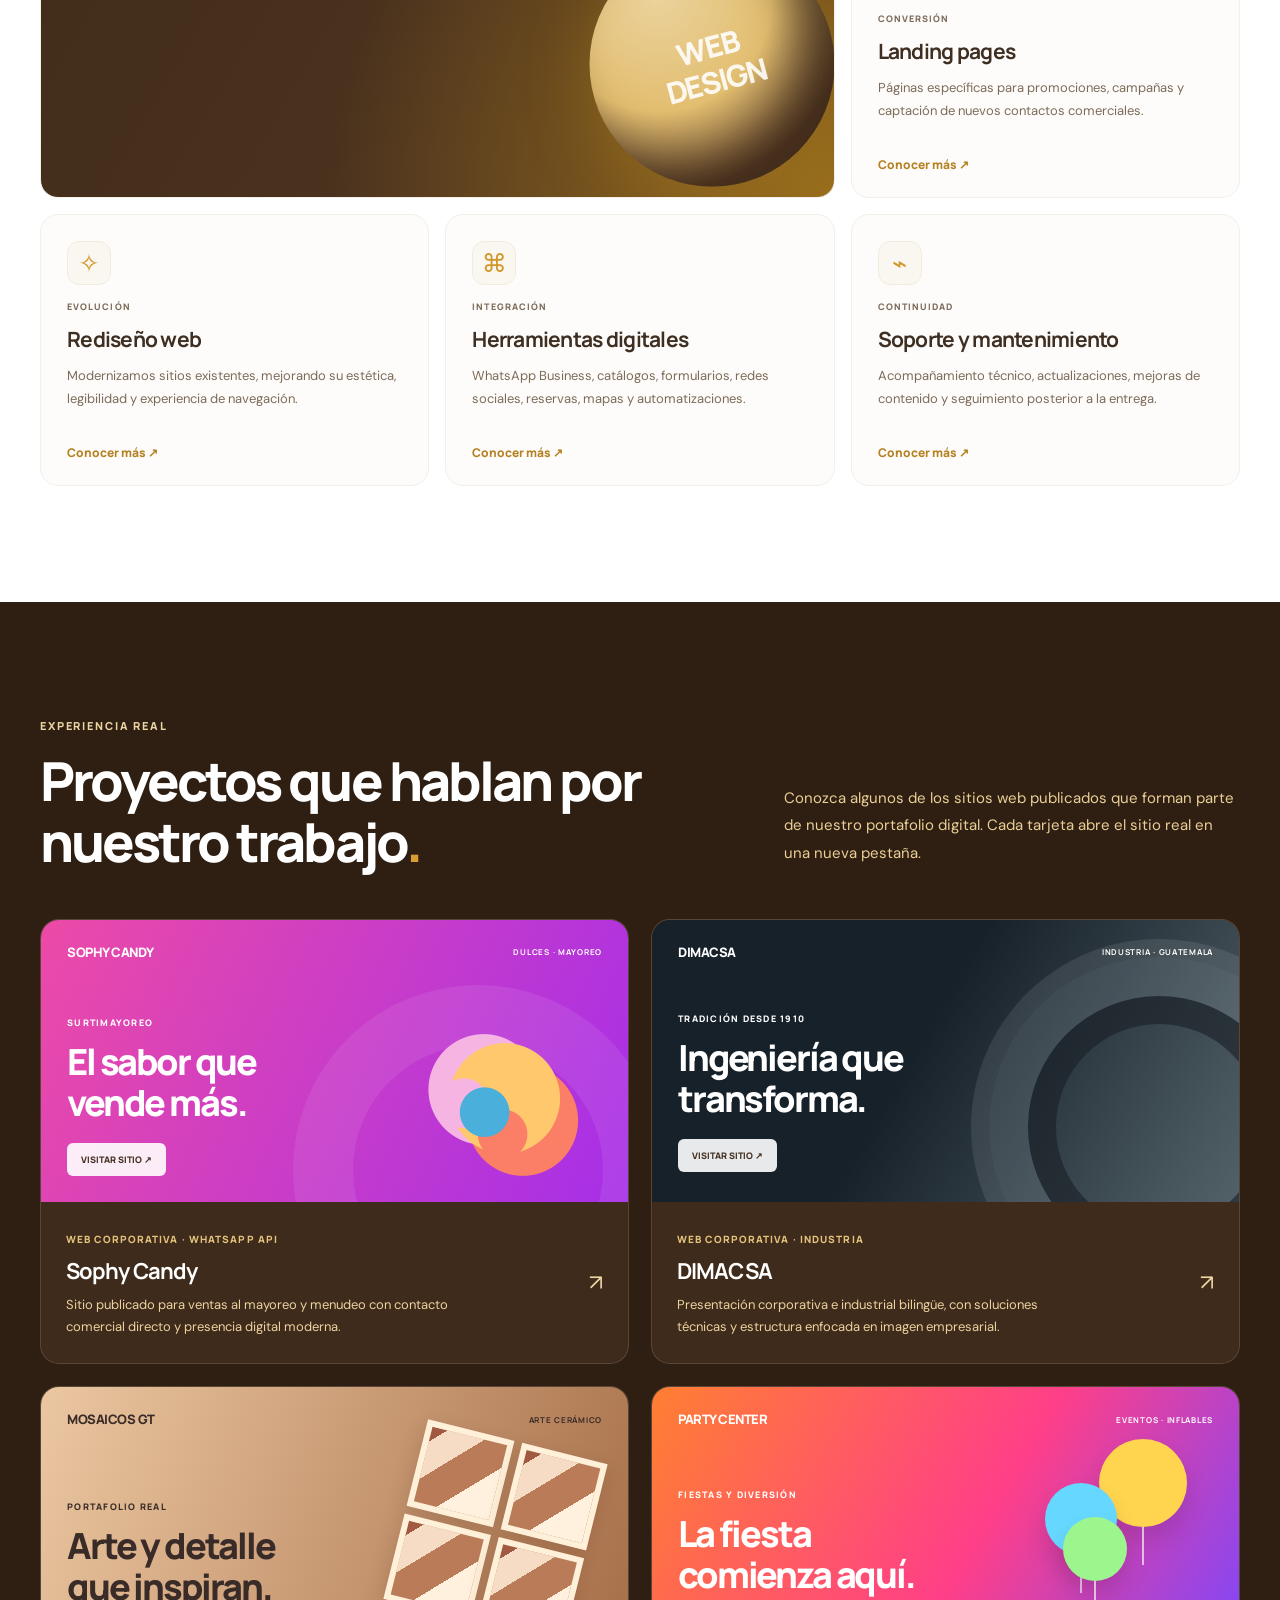
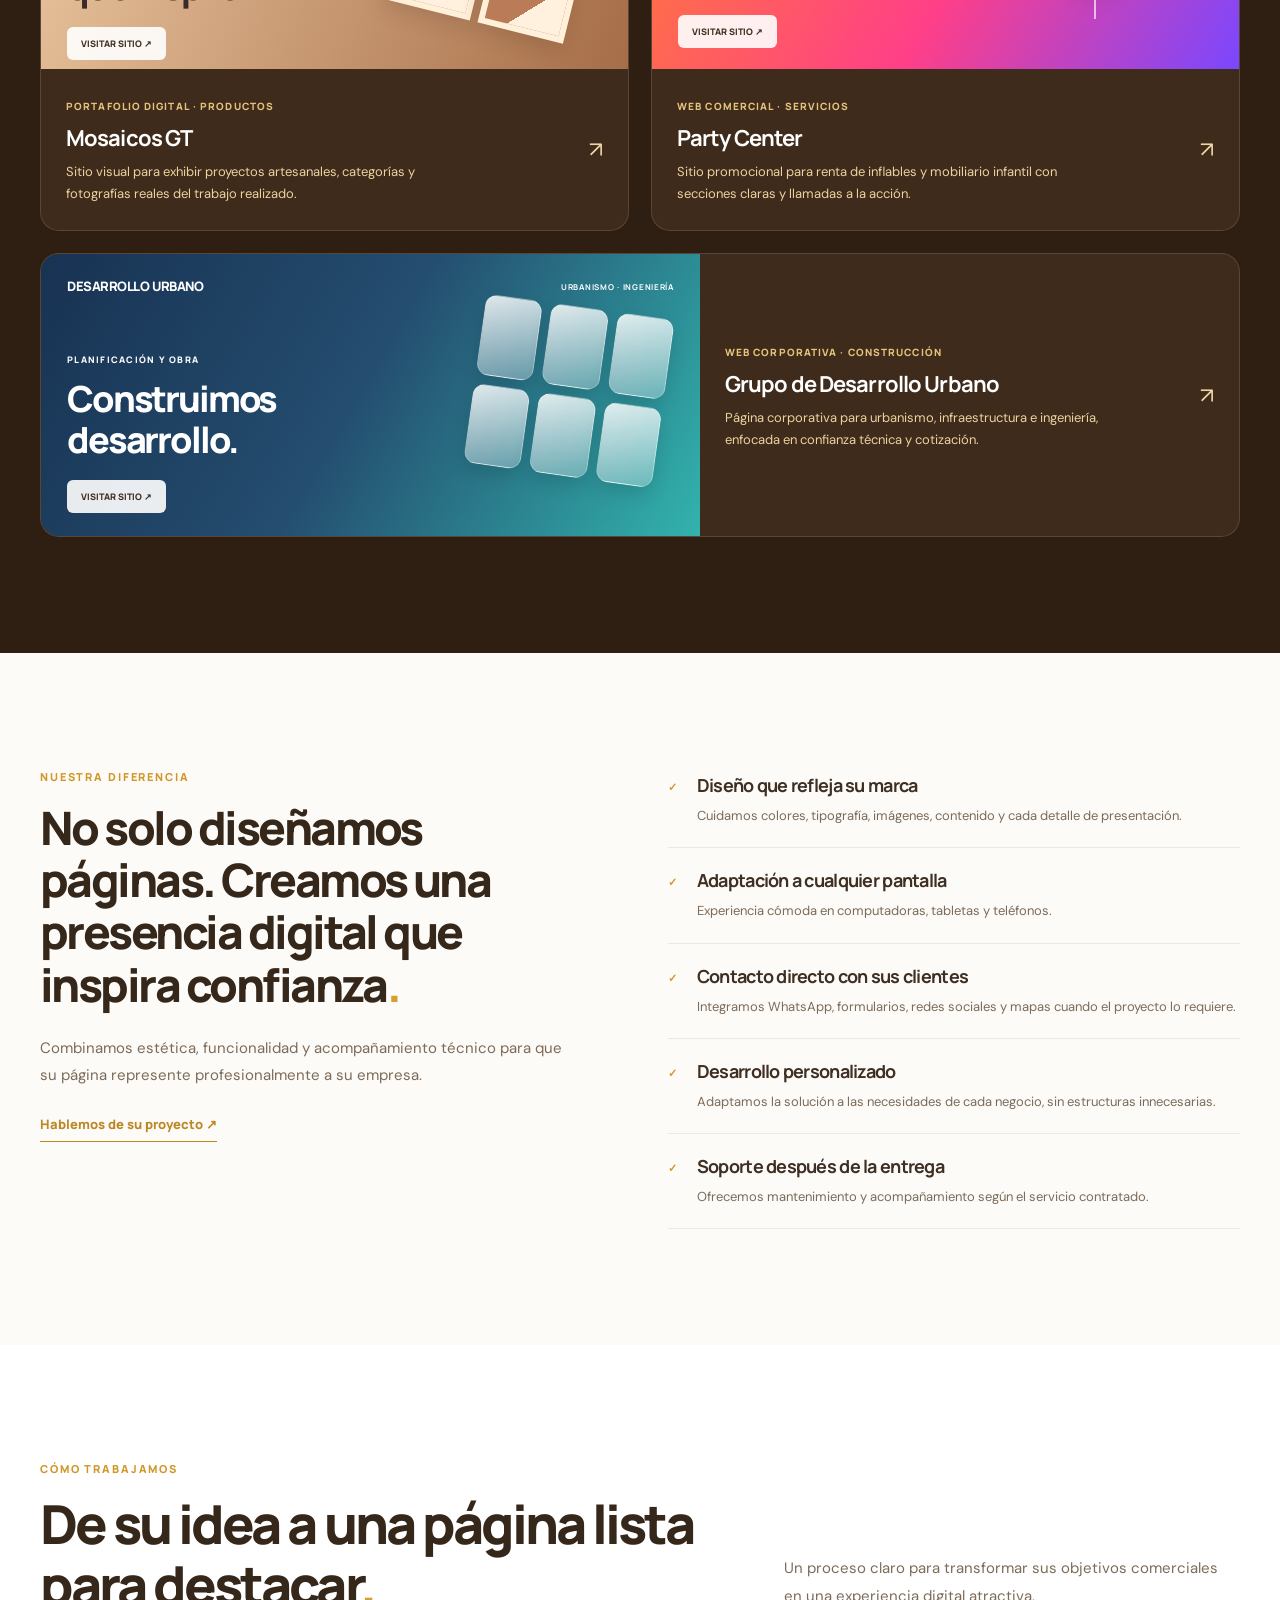
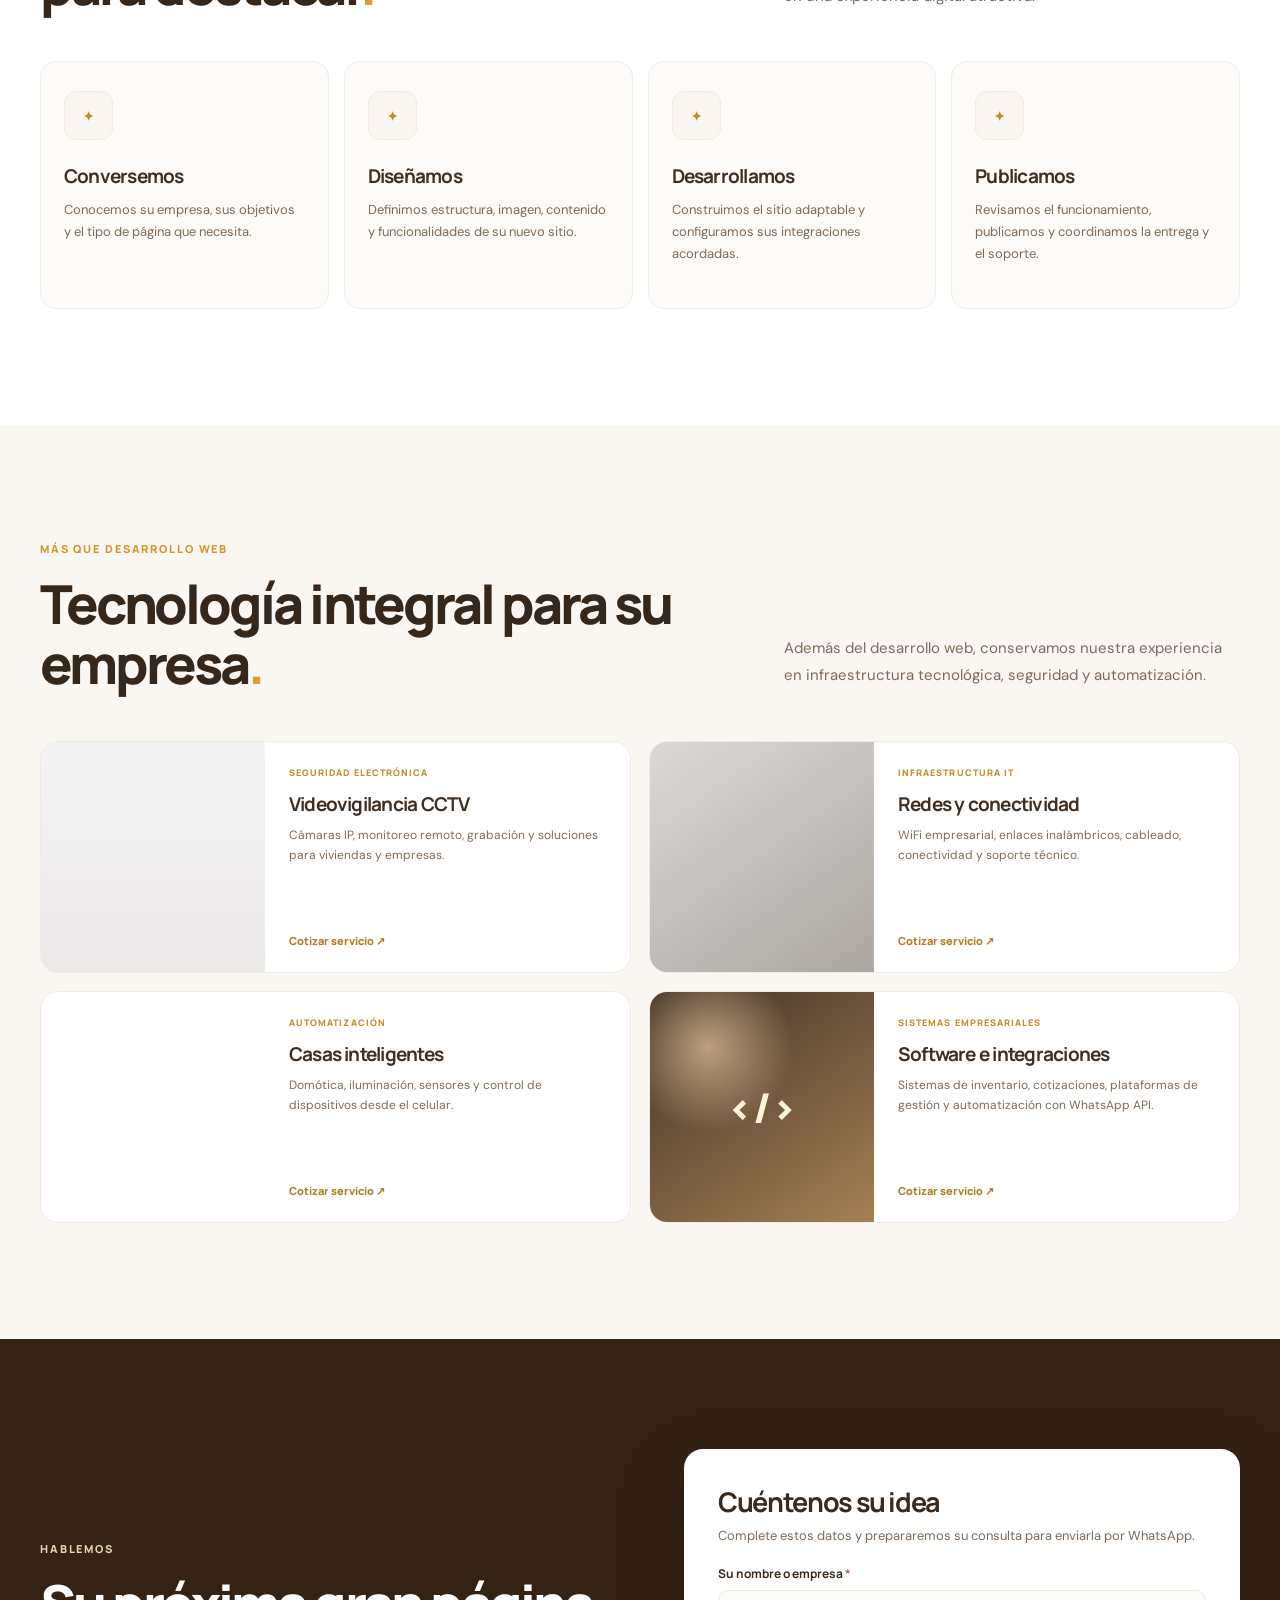
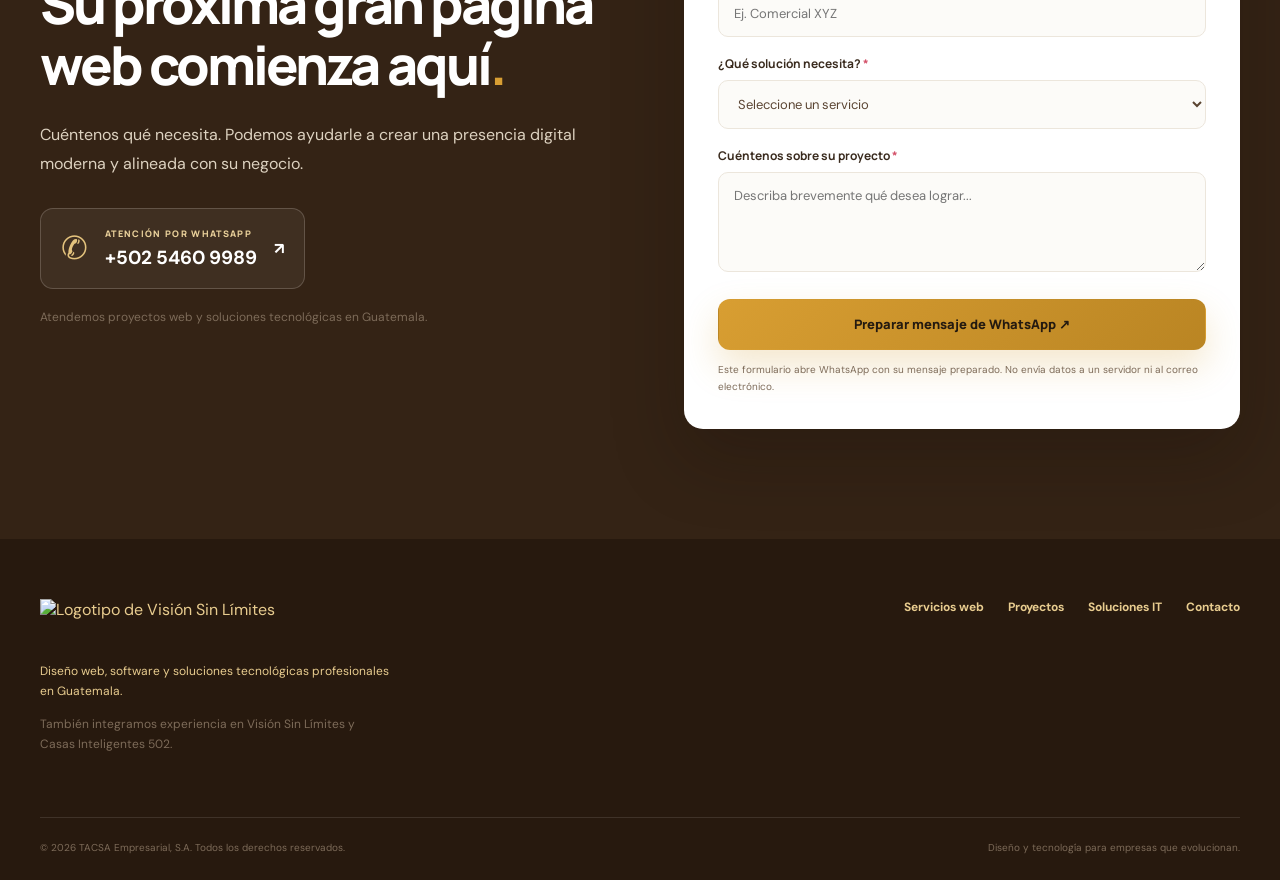
==== commit ae5d763c: "Add files via upload" ====
--- a/index.html
+++ b/index.html
@@ -1,195 +1,169 @@
 <!DOCTYPE html>
-<html lang="es">
+
+<html lang="es-GT">
 <head>
-  <meta charset="UTF-8" />
-  <meta name="viewport" content="width=device-width, initial-scale=1.0" />
-  <title>Starlink, Cámaras de Seguridad y Casas Inteligentes en Guatemala | Visión Sin Límites</title>
-  <meta name="description" content="Instalación profesional de cámaras de seguridad, internet Starlink, WiFi de largo alcance, casas inteligentes, domótica, redes empresariales, control de acceso y soporte tecnológico en Guatemala.">
-  <meta property="og:title" content="Starlink, Cámaras y Casas Inteligentes en Guatemala | Visión Sin Límites">
-  <meta property="og:description" content="Cámaras de seguridad, internet Starlink, redes WiFi, domótica, automatización y soporte tecnológico profesional en Guatemala.">
-  <meta property="og:image" content="assets/banner.jpg">
-  <link rel="preconnect" href="https://fonts.googleapis.com">
-  <link rel="preconnect" href="https://fonts.gstatic.com" crossorigin>
-  <link href="https://fonts.googleapis.com/css2?family=Inter:wght@400;500;600;700;800;900&display=swap" rel="stylesheet">
-  <link rel="stylesheet" href="styles.css" />
+<meta charset="utf-8"/>
+<meta content="width=device-width,initial-scale=1" name="viewport"/>
+<meta content="#1f160d" name="theme-color"/>
+<meta content="Diseño y desarrollo de páginas web profesionales en Guatemala. TACSA Empresarial crea sitios corporativos, tiendas en línea, catálogos y soluciones digitales con WhatsApp, formularios y soporte técnico." name="description"/>
+<link href="https://www.tacsaempresarial.com/" rel="canonical"/>
+<meta content="website" property="og:type"/>
+<meta content="es_GT" property="og:locale"/>
+<meta content="TACSA Empresarial" property="og:site_name"/>
+<meta content="https://www.tacsaempresarial.com/" property="og:url"/>
+<meta content="https://www.tacsaempresarial.com/assets/og-image.png" property="og:image"/>
+<meta content="1200" property="og:image:width"/>
+<meta content="630" property="og:image:height"/>
+<meta content="summary_large_image" name="twitter:card"/>
+<meta content="https://www.tacsaempresarial.com/assets/og-image.png" name="twitter:image"/>
+<meta content="TACSA Empresarial | Diseño y desarrollo web profesional en Guatemala" property="og:title"/>
+<meta content="Páginas web modernas, elegantes y funcionales para impulsar su negocio. Diseño web, comercio electrónico e integraciones digitales." property="og:description"/>
+<title>Diseño y desarrollo de páginas web en Guatemala | TACSA Empresarial</title>
+<link href="assets/icono.svg" rel="icon" type="image/svg+xml"/>
+<link href="assets/favicon-32.png" rel="icon" sizes="32x32" type="image/png"/>
+<link href="assets/apple-touch-icon.png" rel="apple-touch-icon"/>
+<link href="https://fonts.googleapis.com" rel="preconnect"/>
+<link crossorigin="" href="https://fonts.gstatic.com" rel="preconnect"/>
+<link href="https://fonts.googleapis.com/css2?family=DM+Sans:wght@400;500;600;700&amp;family=Manrope:wght@400;500;600;700;800&amp;display=swap" rel="stylesheet"/>
+<link href="styles.css" rel="stylesheet"/>
+<script type="application/ld+json">{"@context":"https://schema.org","@type":"ProfessionalService","name":"TACSA Empresarial, S.A.","description":"Diseño y desarrollo de páginas web, tiendas en línea, CCTV, redes y casas inteligentes en Guatemala.","telephone":"+502 5460 9989","areaServed":"GT","address":{"@type":"PostalAddress","addressCountry":"GT"},"image":"https://www.tacsaempresarial.com/assets/logo.webp","url":"https://www.tacsaempresarial.com/"}</script>
+<script defer="" src="app.js"></script>
 </head>
 <body>
-  <div class="cursor-glow" id="cursorGlow"></div>
-
-  <header class="header" id="header">
-    <div class="container nav-wrap">
-      <a class="brand" href="#inicio" aria-label="Inicio">
-        <img src="assets/logo.png" alt="TACSA, Visión Sin Límites y Casas Inteligentes 502">
-        <div class="brand-text">
-          <strong>Visión Sin Límites</strong>
-          <small>TACSA Empresarial, S.A. · Casas Inteligentes 502</small>
-        </div>
-      </a>
-      <nav class="nav" id="nav">
-        <a href="#servicios">Servicios</a>
-        <a href="#proceso">Proceso</a>
-        <a href="#proyectos">Proyectos</a>
-        <a href="#contacto">Contacto</a>
-      </nav>
-      <a class="btn btn-wa" href="https://wa.me/50254609989?text=Hola,%20quiero%20una%20cotizaci%C3%B3n%20profesional" target="_blank" rel="noopener">Cotizar ahora</a>
-      <button class="menu" id="menu" aria-label="Abrir menú"><span></span><span></span><span></span></button>
-    </div>
-  </header>
-
-  <main>
-    <section class="hero" id="inicio">
-      <div class="hero-bg"><img src="assets/banner.jpg" alt="Casa inteligente con seguridad conectada"></div>
-      <div class="hero-overlay"></div>
-      <div class="grid-lines"></div>
-      <div class="container hero-content">
-        <div class="hero-copy reveal">
-          <div class="eyebrow"><span></span> Seguridad · Redes · Domótica · Soporte IT</div>
-          <h1>Tecnología y seguridad inteligente para hogares y empresas</h1>
-          <p>Diseñamos, instalamos y damos soporte a sistemas profesionales de cámaras CCTV, redes WiFi, automatización y protección tecnológica en Guatemala.</p>
-          <div class="hero-actions">
-            <a class="btn btn-primary" href="https://wa.me/50254609989?text=Hola,%20quiero%20cotizar%20un%20proyecto%20de%20seguridad%20o%20tecnolog%C3%ADa" target="_blank" rel="noopener">Solicitar cotización</a>
-            <a class="btn btn-ghost" href="#servicios">Ver soluciones</a>
-          </div>
-          <div class="trust-mini">
-            <div><strong>40+</strong><span>Años de experiencia</span></div>
-            <div><strong>24/7</strong><span>Monitoreo disponible</span></div>
-            <div><strong>100%</strong><span>Soporte profesional</span></div>
-          </div>
-        </div>
-        <div class="hero-panel reveal delay">
-          <div class="panel-top">
-            <span class="status-dot"></span>
-            <p>Sistema activo y conectado</p>
-          </div>
-          <div class="security-card">
-            <span>Protección inteligente</span>
-            <strong>Control desde tu celular</strong>
-            <p>Cámaras, alarmas, sensores, red WiFi y automatización trabajando como un solo ecosistema.</p>
-          </div>
-          <div class="metrics">
-            <div><span>CCTV</span><strong>HD / 4K</strong></div>
-            <div><span>Redes</span><strong>WiFi Pro</strong></div>
-            <div><span>Soporte</span><strong>Remoto</strong></div>
-          </div>
-        </div>
-      </div>
-    </section>
-
-    <section class="brand-strip">
-      <div class="container strip-inner">
-        <span>Ubiquiti</span><span>MikroTik</span><span>TP-Link</span><span>Dahua</span><span>Hikvision</span><span>V380 / V720</span><span>Smart Home</span>
-      </div>
-    </section>
-
-    <section class="section" id="servicios">
-      <div class="container">
-        <div class="section-head reveal">
-          <span class="tag">Soluciones profesionales</span>
-          <h2>Servicios con diseño, instalación y soporte real</h2>
-          
-        </div>
-
-        <div class="services-grid">
-          <article class="service-card featured reveal">
-            <div class="service-copy">
-              <span class="service-label">Más solicitado</span>
-              <h3>Cámaras de seguridad CCTV</h3>
-              <p>Videovigilancia profesional para residencias, negocios, bodegas, oficinas y condominios. Monitoreo desde celular, grabación continua y equipos adecuados para cada área.</p>
-              <ul>
-                <li>Instalación limpia y ordenada</li>
-                <li>Acceso remoto desde app móvil</li>
-                <li>Grabación 24/7 con NVR o DVR</li>
-                <li>Soluciones para interior y exterior</li>
-              </ul>
-              <a class="btn btn-primary" href="https://wa.me/50254609989?text=Quiero%20cotizar%20c%C3%A1maras%20de%20seguridad" target="_blank" rel="noopener">Cotizar cámaras</a>
-            </div>
-            <div class="service-visual camera-visual"></div>
-          </article>
-
-          <article class="service-card reveal">
-            <div class="icon">⌁</div>
-            <h3>Redes WiFi y enlaces inalámbricos</h3>
-            <p>Diseño de redes estables para hogares, empresas, fincas, campus y áreas amplias.</p>
-            <a href="https://wa.me/50254609989?text=Quiero%20cotizar%20una%20red%20WiFi" target="_blank" rel="noopener">Cotizar red →</a>
-          </article>
-
-          <article class="service-card reveal delay">
-            <div class="icon">⌂</div>
-            <h3>Casas inteligentes</h3>
-            <p>Control de luces, cámaras, sensores, alarmas y dispositivos inteligentes desde tu celular.</p>
-            <a href="https://wa.me/50254609989?text=Quiero%20cotizar%20dom%C3%B3tica%20para%20mi%20casa" target="_blank" rel="noopener">Cotizar domótica →</a>
-          </article>
-
-          <article class="service-card reveal">
-            <div class="icon">◈</div>
-            <h3>Soporte IT empresarial</h3>
-            <p>Mantenimiento, redes, respaldo, seguridad de datos, optimización y asistencia remota o presencial.</p>
-            <a href="https://wa.me/50254609989?text=Quiero%20cotizar%20soporte%20IT" target="_blank" rel="noopener">Cotizar soporte →</a>
-          </article>
-
-          <article class="service-card reveal delay">
-            <div class="icon">▣</div>
-            <h3>Seguridad integral</h3>
-            <p>Integramos CCTV, red, almacenamiento, monitoreo y automatización para que todo funcione correctamente.</p>
-            <a href="https://wa.me/50254609989?text=Quiero%20una%20soluci%C3%B3n%20integral%20de%20seguridad" target="_blank" rel="noopener">Hablar con un experto →</a>
-          </article>
-        </div>
-      </div>
-    </section>
-
-    <section class="dark-section" id="proceso">
-      <div class="container process-layout">
-        <div class="section-head left reveal">
-          <span class="tag">Método de trabajo</span>
-          <h2>Un proceso claro, profesional y sin improvisaciones</h2>
-          <p>La experiencia del cliente debe sentirse ordenada desde el primer mensaje hasta la entrega final.</p>
-        </div>
-        <div class="process-list">
-          <div class="step reveal"><span>01</span><div><h3>Diagnóstico</h3><p>Evaluamos el área, riesgos, cobertura, energía, internet y necesidades reales.</p></div></div>
-          <div class="step reveal"><span>02</span><div><h3>Diseño técnico</h3><p>Definimos equipos, ubicación, cableado, red, almacenamiento y alcance del proyecto.</p></div></div>
-          <div class="step reveal"><span>03</span><div><h3>Instalación profesional</h3><p>Trabajamos con orden, estética, pruebas y configuración completa.</p></div></div>
-          <div class="step reveal"><span>04</span><div><h3>Entrega y soporte</h3><p>Capacitamos al cliente, documentamos accesos y damos seguimiento post-instalación.</p></div></div>
-        </div>
-      </div>
-    </section>
-
-    <section class="section" id="proyectos">
-      <div class="container">
-        <div class="section-head reveal">
-          <span class="tag">Experiencia aplicada</span>
-          <h2>Proyectos residenciales, comerciales e institucionales</h2>
-          <p>Mostramos capacidades reales para diferentes tipos de clientes.</p>
-        </div>
-        <div class="projects">
-          <div class="project-card reveal"><span>Residencial</span><h3>Protección para hogares</h3><p>Cámaras, control desde celular, automatización básica y cobertura WiFi estable.</p></div>
-          <div class="project-card reveal delay"><span>Empresarial</span><h3>Redes y soporte IT</h3><p>Infraestructura de red, soporte técnico, seguridad de datos y continuidad operativa.</p></div>
-          <div class="project-card reveal"><span>Áreas amplias</span><h3>Cobertura inalámbrica</h3><p>Soluciones para bodegas, fincas, campus, estacionamientos y perímetros extensos.</p></div>
-          <div class="project-card reveal delay"><span>Seguridad</span><h3>Monitoreo centralizado</h3><p>Sistemas con grabación continua, acceso remoto, respaldo y administración por perfiles.</p></div>
-        </div>
-      </div>
-    </section>
-
-    <section class="cta-section" id="contacto">
-      <div class="container cta-box reveal">
-        <div>
-          <span class="tag">Cotización rápida</span>
-          <h2>Convierte tu propiedad en un espacio más seguro, conectado e inteligente</h2>
-          <p>Escríbenos por WhatsApp y cuéntanos qué necesitas. Te orientamos con una solución profesional y escalable.</p>
-        </div>
-        <a class="btn btn-wa big" href="https://wa.me/50254609989?text=Hola,%20quiero%20una%20cotizaci%C3%B3n%20para%20seguridad,%20redes%20o%20dom%C3%B3tica" target="_blank" rel="noopener">WhatsApp 5460-9989</a>
-      </div>
-    </section>
-  </main>
-
-  <a class="float-wa" href="https://wa.me/50254609989?text=Hola,%20quiero%20cotizar" target="_blank" rel="noopener" aria-label="WhatsApp">✆</a>
-
-  <footer class="footer">
-    <div class="container footer-inner">
-      <p>© Visión Sin Límites · TACSA Empresarial · Casas Inteligentes 502</p>
-      <p>Seguridad, redes, domótica y soporte IT en Guatemala.</p>
-    </div>
-  </footer>
-
-  <script src="app.js"></script>
+<a class="skip" href="#contenido">Saltar al contenido</a>
+<header class="header" id="encabezado">
+<div class="container header-inner">
+<a aria-label="Visión Sin Límites, inicio" class="brand" href="#inicio"><img alt="Logotipo de Visión Sin Límites" class="brand-full-logo" fetchpriority="high" src="assets/logo-header.svg" width="296" height="64"/></a>
+<nav aria-label="Menú principal" class="nav" id="menu-principal">
+<a href="#inicio">Inicio</a>
+<a href="#servicios-web">Desarrollo web</a>
+<a href="#portafolio">Portafolio</a>
+<a href="#proceso">Cómo trabajamos</a>
+<a href="#otras-soluciones">Más soluciones</a>
+</nav>
+<a class="btn btn-header" href="https://wa.me/50254609989?text=Hola%2C%20quisiera%20cotizar%20una%20p%C3%A1gina%20web%20profesional." rel="noopener noreferrer" target="_blank">Solicitar cotización <span aria-hidden="true">↗</span></a>
+<button aria-controls="menu-principal" aria-expanded="false" aria-label="Abrir menú" class="menu-toggle" id="menu-toggle"><span></span><span></span><span></span></button>
+</div>
+</header>
+<main id="contenido">
+<section aria-labelledby="titulo-principal" class="hero" id="inicio">
+<div aria-hidden="true" class="hero-grid-pattern"></div>
+<div class="container hero-inner">
+<div class="hero-text reveal">
+<p class="eyebrow"><span aria-hidden="true" class="sparkle">✦</span> SOLUCIONES WEB PREMIUM · GUATEMALA</p>
+<h1 id="titulo-principal">Diseñamos <span>páginas web</span> profesionales que impulsan su negocio.</h1>
+<p class="hero-description">Creamos sitios web modernos, elegantes y funcionales para empresas, comercios y emprendedores que desean destacar en internet, proyectar confianza y atraer nuevos clientes.</p>
+<div class="hero-buttons">
+<a class="btn btn-primary" href="https://wa.me/50254609989?text=Hola%2C%20quiero%20una%20cotizaci%C3%B3n%20para%20desarrollar%20mi%20p%C3%A1gina%20web." rel="noopener noreferrer" target="_blank">Solicitar mi página web <span aria-hidden="true">↗</span></a>
+<a class="btn btn-outline" href="#portafolio">Ver nuestros proyectos <span aria-hidden="true">↓</span></a>
+</div>
+<p class="hero-line">Su negocio merece una presencia digital extraordinaria.</p>
+<div aria-label="Ventajas de nuestros sitios web" class="hero-highlights">
+<span><i aria-hidden="true">✓</i> Diseño adaptable</span>
+<span><i aria-hidden="true">✓</i> WhatsApp integrado</span>
+<span><i aria-hidden="true">✓</i> Atención personalizada</span>
+</div>
+</div>
+<div aria-label="Ejemplo real de un sitio web en computadora y teléfono" class="hero-visual reveal delay">
+<div aria-hidden="true" class="visual-glow"></div>
+<div class="desktop-preview">
+<div class="browser-top"><div aria-hidden="true" class="window-dots"><span></span><span></span><span></span></div><div class="address-bar">www.tuempresa.com</div><span class="browser-symbol">✧</span></div>
+<div class="site-sample">
+<div class="sample-nav"><strong>MI MARCA<span>.</span></strong><div class="sample-nav-links"><i></i><i></i><i></i></div><span>CONTACTO ↗</span></div>
+<div class="sample-content">
+<div class="sample-left"><div class="sample-small">DISEÑADO PARA DESTACAR</div><div class="sample-title">Tu marca,<br/><em>otro nivel.</em></div><div class="sample-lines"><i></i><i></i></div><div class="sample-cta">CONOCE MÁS  ↗</div></div>
+<div class="sample-art"><div class="art-orbit orbit-one"></div><div class="art-orbit orbit-two"></div><div class="art-circle"></div><div class="art-cube">✦</div></div>
+</div>
+<div class="sample-bottom"><span>ESTRATEGIA</span><span>DISEÑO WEB</span><span>RESULTADOS</span></div>
+</div>
+</div>
+<div aria-hidden="true" class="phone-preview">
+<div class="phone-notch"></div>
+<div class="phone-site phone-clean"><b>MI MARCA<span>.</span></b><em>Su negocio,<br/>en todo<br/>celular.</em><i></i><i></i><u>CONTACTO ↗</u></div>
+</div>
+<div class="floating-note note-top"><span class="note-icon">↗</span><span><strong>Diseño profesional</strong><small>Imagen que destaca</small></span></div>
+<div class="floating-note note-bottom"><span class="note-icon note-green">✓</span><span><strong>100% adaptable</strong><small>Celular, tablet y PC</small></span></div>
+</div>
+</div>
+<a aria-label="Explorar servicios" class="scroll-hint" href="#servicios-web">EXPLORAR <span>↓</span></a>
+</section>
+<section aria-label="Servicios digitales destacados" class="capabilities-bar">
+<div class="container capabilities-inner"><span>DISEÑO WEB</span><b>✧</b><span>TIENDAS EN LÍNEA</span><b>✧</b><span>PÁGINAS CORPORATIVAS</span><b>✧</b><span>INTEGRACIONES</span><b>✧</b><span>DESARROLLO A MEDIDA</span></div>
+</section>
+<section aria-labelledby="servicios-titulo" class="section section-web" id="servicios-web">
+<div class="container">
+<div class="section-intro reveal"><div><p class="kicker">LO QUE HACEMOS</p><h2 id="servicios-titulo">Soluciones web para cada etapa de su negocio<span class="dot">.</span></h2></div><p>Desde una página informativa elegante hasta una plataforma digital a medida. Cada proyecto se desarrolla pensando en la imagen, funcionalidad y objetivos de su empresa.</p></div>
+<div class="web-services">
+<article class="web-service web-service-featured reveal"><div class="service-index"><span>ESPECIALIDAD PRINCIPAL</span></div><h3>Páginas web corporativas</h3><p>Transmitimos la identidad de su empresa con un sitio moderno, confiable y diseñado para causar una excelente primera impresión.</p><ul><li>Diseño personalizado</li><li>Adaptable a celulares</li><li>WhatsApp y formularios</li><li>Integración con redes y mapas</li></ul><a href="https://wa.me/50254609989?text=Hola%2C%20quiero%20cotizar%20una%20p%C3%A1gina%20web%20corporativa." rel="noopener noreferrer" target="_blank">Cotizar mi sitio <span aria-hidden="true">↗</span></a><div aria-hidden="true" class="feature-sphere"><span>WEB<br/>DESIGN</span></div></article>
+<article class="web-service reveal"><div class="service-icon">▤</div><span class="service-number">COMERCIO</span><h3>Tiendas en línea</h3><p>Catálogos, carritos de compra y experiencias digitales para presentar y comercializar sus productos.</p><a href="https://wa.me/50254609989?text=Hola%2C%20deseo%20cotizar%20una%20tienda%20en%20l%C3%ADnea." rel="noopener noreferrer" target="_blank">Conocer más ↗</a></article>
+<article class="web-service reveal"><div class="service-icon">↗</div><span class="service-number">CONVERSIÓN</span><h3>Landing pages</h3><p>Páginas específicas para promociones, campañas y captación de nuevos contactos comerciales.</p><a href="https://wa.me/50254609989?text=Hola%2C%20necesito%20una%20landing%20page%20para%20mi%20negocio." rel="noopener noreferrer" target="_blank">Conocer más ↗</a></article>
+<article class="web-service reveal"><div class="service-icon">✧</div><span class="service-number">EVOLUCIÓN</span><h3>Rediseño web</h3><p>Modernizamos sitios existentes, mejorando su estética, legibilidad y experiencia de navegación.</p><a href="https://wa.me/50254609989?text=Hola%2C%20quisiera%20redise%C3%B1ar%20mi%20p%C3%A1gina%20web." rel="noopener noreferrer" target="_blank">Conocer más ↗</a></article>
+<article class="web-service reveal"><div class="service-icon">⌘</div><span class="service-number">INTEGRACIÓN</span><h3>Herramientas digitales</h3><p>WhatsApp Business, catálogos, formularios, redes sociales, reservas, mapas y automatizaciones.</p><a href="https://wa.me/50254609989?text=Hola%2C%20necesito%20integrar%20herramientas%20digitales%20en%20mi%20p%C3%A1gina." rel="noopener noreferrer" target="_blank">Conocer más ↗</a></article>
+<article class="web-service reveal"><div class="service-icon">⌁</div><span class="service-number">CONTINUIDAD</span><h3>Soporte y mantenimiento</h3><p>Acompañamiento técnico, actualizaciones, mejoras de contenido y seguimiento posterior a la entrega.</p><a href="https://wa.me/50254609989?text=Hola%2C%20me%20interesa%20el%20mantenimiento%20y%20soporte%20web." rel="noopener noreferrer" target="_blank">Conocer más ↗</a></article>
+</div>
+</div>
+</section>
+<section aria-labelledby="portfolio-title" class="section portfolio-section" id="portafolio"><div class="container">
+<div class="section-intro light reveal"><div><p class="kicker">EXPERIENCIA REAL</p><h2 id="portfolio-title">Proyectos que hablan por nuestro trabajo<span class="dot">.</span></h2></div><p>Conozca algunos de los sitios web publicados que forman parte de nuestro portafolio digital. Cada tarjeta abre el sitio real en una nueva pestaña.</p></div>
+<div class="portfolio-grid">
+<article class="portfolio-card reveal">
+<a aria-label="Abrir sitio web de Sophy Candy" class="portfolio-link" href="https://sophygt.com/" rel="noopener noreferrer" target="_blank">
+<div class="portfolio-art art-candy"><img alt="" class="portfolio-shot" loading="lazy" onerror="this.remove()" src="assets/portfolio-sophy.webp"/>
+<span class="mini-top"><b>SOPHY CANDY</b><small>DULCES · MAYOREO</small></span>
+<div class="art-copy"><small>SURTIMAYOREO</small><strong>El sabor que<br/>vende más.</strong><span>VISITAR SITIO ↗</span></div>
+<div class="art-deco candy-one">●</div><div class="art-deco candy-two">●</div>
+</div>
+<div class="portfolio-info"><div><span>WEB CORPORATIVA · WHATSAPP API</span><h3>Sophy Candy</h3><p>Sitio publicado para ventas al mayoreo y menudeo con contacto comercial directo y presencia digital moderna.</p></div><span aria-hidden="true" class="portfolio-arrow">↗</span></div>
+</a>
+</article>
+<article class="portfolio-card reveal delay">
+<a aria-label="Abrir sitio web de DIMACSA" class="portfolio-link" href="https://www.corporaciondimacsa.com/" rel="noopener noreferrer" target="_blank">
+<div class="portfolio-art art-dimacsa"><img alt="" class="portfolio-shot" loading="lazy" onerror="this.remove()" src="assets/portfolio-dimacsa.webp"/>
+<span class="mini-top"><b>DIMACSA</b><small>INDUSTRIA · GUATEMALA</small></span>
+<div class="art-copy"><small>TRADICIÓN DESDE 1910</small><strong>Ingeniería que<br/>transforma.</strong><span>VISITAR SITIO ↗</span></div>
+<div class="industrial-rings"></div>
+</div>
+<div class="portfolio-info"><div><span>WEB CORPORATIVA · INDUSTRIA</span><h3>DIMACSA</h3><p>Presentación corporativa e industrial bilingüe, con soluciones técnicas y estructura enfocada en imagen empresarial.</p></div><span aria-hidden="true" class="portfolio-arrow">↗</span></div>
+</a>
+</article>
+<article class="portfolio-card reveal">
+<a aria-label="Abrir sitio web de Mosaicos GT" class="portfolio-link" href="https://mosaicosgt.com/" rel="noopener noreferrer" target="_blank">
+<div class="portfolio-art art-mosaicos"><img alt="" class="portfolio-shot" loading="lazy" onerror="this.remove()" src="assets/portfolio-mosaicos.webp"/>
+<span class="mini-top"><b>MOSAICOS GT</b><small>ARTE CERÁMICO</small></span>
+<div class="art-copy"><small>PORTAFOLIO REAL</small><strong>Arte y detalle<br/>que inspiran.</strong><span>VISITAR SITIO ↗</span></div>
+<div aria-hidden="true" class="tile-grid"><i></i><i></i><i></i><i></i></div>
+</div>
+<div class="portfolio-info"><div><span>PORTAFOLIO DIGITAL · PRODUCTOS</span><h3>Mosaicos GT</h3><p>Sitio visual para exhibir proyectos artesanales, categorías y fotografías reales del trabajo realizado.</p></div><span aria-hidden="true" class="portfolio-arrow">↗</span></div>
+</a>
+</article>
+<article class="portfolio-card reveal delay">
+<a aria-label="Abrir sitio web de Party Center" class="portfolio-link" href="https://partycenter.online/" rel="noopener noreferrer" target="_blank">
+<div class="portfolio-art art-party"><img alt="" class="portfolio-shot" loading="lazy" onerror="this.remove()" src="assets/portfolio-partycenter.webp"/>
+<span class="mini-top"><b>PARTY CENTER</b><small>EVENTOS · INFLABLES</small></span>
+<div class="art-copy"><small>FIESTAS Y DIVERSIÓN</small><strong>La fiesta<br/>comienza aquí.</strong><span>VISITAR SITIO ↗</span></div>
+<div aria-hidden="true" class="party-balloons"><i></i><i></i><i></i></div>
+</div>
+<div class="portfolio-info"><div><span>WEB COMERCIAL · SERVICIOS</span><h3>Party Center</h3><p>Sitio promocional para renta de inflables y mobiliario infantil con secciones claras y llamadas a la acción.</p></div><span aria-hidden="true" class="portfolio-arrow">↗</span></div>
+</a>
+</article>
+<article class="portfolio-card reveal">
+<a aria-label="Abrir sitio web de Grupo de Desarrollo Urbano" class="portfolio-link" href="https://grupodedesarrollourbano.com/" rel="noopener noreferrer" target="_blank">
+<div class="portfolio-art art-urbano"><img alt="" class="portfolio-shot" loading="lazy" onerror="this.remove()" src="assets/portfolio-urbano.webp"/>
+<span class="mini-top"><b>DESARROLLO URBANO</b><small>URBANISMO · INGENIERÍA</small></span>
+<div class="art-copy"><small>PLANIFICACIÓN Y OBRA</small><strong>Construimos<br/>desarrollo.</strong><span>VISITAR SITIO ↗</span></div>
+<div aria-hidden="true" class="urban-grid"><i></i><i></i><i></i><i></i><i></i><i></i></div>
+</div>
+<div class="portfolio-info"><div><span>WEB CORPORATIVA · CONSTRUCCIÓN</span><h3>Grupo de Desarrollo Urbano</h3><p>Página corporativa para urbanismo, infraestructura e ingeniería, enfocada en confianza técnica y cotización.</p></div><span aria-hidden="true" class="portfolio-arrow">↗</span></div>
+</a>
+</article>
+</div>
+</div></section>
+<section aria-labelledby="advantages-title" class="section advantages-section" id="ventajas"><div class="container advantages-layout"><div class="advantages-lead reveal"><p class="kicker">NUESTRA DIFERENCIA</p><h2 id="advantages-title">No solo diseñamos páginas. Creamos una presencia digital que inspira confianza<span class="dot">.</span></h2><p>Combinamos estética, funcionalidad y acompañamiento técnico para que su página represente profesionalmente a su empresa.</p><a class="inline-cta" href="#contacto">Hablemos de su proyecto ↗</a></div><div class="advantages-list"><div class="advantage reveal"><span>✓</span><div><h3>Diseño que refleja su marca</h3><p>Cuidamos colores, tipografía, imágenes, contenido y cada detalle de presentación.</p></div></div><div class="advantage reveal"><span>✓</span><div><h3>Adaptación a cualquier pantalla</h3><p>Experiencia cómoda en computadoras, tabletas y teléfonos.</p></div></div><div class="advantage reveal"><span>✓</span><div><h3>Contacto directo con sus clientes</h3><p>Integramos WhatsApp, formularios, redes sociales y mapas cuando el proyecto lo requiere.</p></div></div><div class="advantage reveal"><span>✓</span><div><h3>Desarrollo personalizado</h3><p>Adaptamos la solución a las necesidades de cada negocio, sin estructuras innecesarias.</p></div></div><div class="advantage reveal"><span>✓</span><div><h3>Soporte después de la entrega</h3><p>Ofrecemos mantenimiento y acompañamiento según el servicio contratado.</p></div></div></div></div></section>
+<section aria-labelledby="process-title" class="section workflow-section" id="proceso"><div class="container"><div class="section-intro reveal"><div><p class="kicker">CÓMO TRABAJAMOS</p><h2 id="process-title">De su idea a una página lista para destacar<span class="dot">.</span></h2></div><p>Un proceso claro para transformar sus objetivos comerciales en una experiencia digital atractiva.</p></div><div class="steps"><article class="step-card reveal"><span>✦</span><h3>Conversemos</h3><p>Conocemos su empresa, sus objetivos y el tipo de página que necesita.</p></article><article class="step-card reveal"><span>✦</span><h3>Diseñamos</h3><p>Definimos estructura, imagen, contenido y funcionalidades de su nuevo sitio.</p></article><article class="step-card reveal"><span>✦</span><h3>Desarrollamos</h3><p>Construimos el sitio adaptable y configuramos sus integraciones acordadas.</p></article><article class="step-card reveal"><span>✦</span><h3>Publicamos</h3><p>Revisamos el funcionamiento, publicamos y coordinamos la entrega y el soporte.</p></article></div></div></section>
+<section aria-labelledby="otras-title" class="section more-section" id="otras-soluciones"><div class="container"><div class="section-intro reveal"><div><p class="kicker">MÁS QUE DESARROLLO WEB</p><h2 id="otras-title">Tecnología integral para su empresa<span class="dot">.</span></h2></div><p>Además del desarrollo web, conservamos nuestra experiencia en infraestructura tecnológica, seguridad y automatización.</p></div><div class="other-services"><article class="other-service reveal"><div class="other-photo photo-cctv"></div><div class="other-copy"><span>SEGURIDAD ELECTRÓNICA</span><h3>Videovigilancia CCTV</h3><p>Cámaras IP, monitoreo remoto, grabación y soluciones para viviendas y empresas.</p><a href="https://wa.me/50254609989?text=Hola%2C%20quisiera%20cotizar%20c%C3%A1maras%20de%20seguridad." rel="noopener noreferrer" target="_blank">Cotizar servicio ↗</a></div></article><article class="other-service reveal"><div class="other-photo photo-network"></div><div class="other-copy"><span>INFRAESTRUCTURA IT</span><h3>Redes y conectividad</h3><p>WiFi empresarial, enlaces inalámbricos, cableado, conectividad y soporte técnico.</p><a href="https://wa.me/50254609989?text=Hola%2C%20quiero%20cotizar%20una%20soluci%C3%B3n%20de%20redes%20y%20conectividad." rel="noopener noreferrer" target="_blank">Cotizar servicio ↗</a></div></article><article class="other-service reveal"><div class="other-photo photo-home"></div><div class="other-copy"><span>AUTOMATIZACIÓN</span><h3>Casas inteligentes</h3><p>Domótica, iluminación, sensores y control de dispositivos desde el celular.</p><a href="https://wa.me/50254609989?text=Hola%2C%20quisiera%20cotizar%20dom%C3%B3tica%20y%20casa%20inteligente." rel="noopener noreferrer" target="_blank">Cotizar servicio ↗</a></div></article><article class="other-service reveal"><div class="other-photo photo-software"><span>&lt;/&gt;</span></div><div class="other-copy"><span>SISTEMAS EMPRESARIALES</span><h3>Software e integraciones</h3><p>Sistemas de inventario, cotizaciones, plataformas de gestión y automatización con WhatsApp API.</p><a href="https://wa.me/50254609989?text=Hola%2C%20quiero%20consultar%20sobre%20desarrollo%20de%20software%20empresarial." rel="noopener noreferrer" target="_blank">Cotizar servicio ↗</a></div></article></div></div></section>
+<section aria-labelledby="contact-title" class="contact-section" id="contacto"><div class="container contact-grid"><div class="contact-intro reveal"><p class="kicker">HABLEMOS</p><h2 id="contact-title">Su próxima gran página web comienza aquí<span class="dot">.</span></h2><p>Cuéntenos qué necesita. Podemos ayudarle a crear una presencia digital moderna y alineada con su negocio.</p><a class="contact-whatsapp" href="https://wa.me/50254609989?text=Hola%2C%20quisiera%20asesor%C3%ADa%20para%20una%20p%C3%A1gina%20web." rel="noopener noreferrer" target="_blank"><span>✆</span><span><small>ATENCIÓN POR WHATSAPP</small><strong>+502 5460 9989</strong></span> ↗</a><p class="contact-small">Atendemos proyectos web y soluciones tecnológicas en Guatemala.</p></div><form class="quote-form reveal" id="quote-form"><h3>Cuéntenos su idea</h3><p>Complete estos datos y prepararemos su consulta para enviarla por WhatsApp.</p><label for="client-name">Su nombre o empresa <em>*</em></label><input autocomplete="name" id="client-name" maxlength="100" name="nombre" placeholder="Ej. Comercial XYZ" required="" type="text"/><label for="service-type">¿Qué solución necesita? <em>*</em></label><select id="service-type" name="servicio" required=""><option disabled="" selected="" value="">Seleccione un servicio</option><option>Página web corporativa</option><option>Tienda en línea</option><option>Landing page</option><option>Rediseño web</option><option>Sistema o software empresarial</option><option>Integraciones digitales / WhatsApp</option><option>CCTV y seguridad</option><option>Redes y conectividad</option><option>Domótica</option><option>Soporte y mantenimiento</option><option>Otro proyecto tecnológico</option></select><label for="project-details">Cuéntenos sobre su proyecto <em>*</em></label><textarea id="project-details" maxlength="800" name="detalle" placeholder="Describa brevemente qué desea lograr..." required="" rows="4"></textarea><button class="btn btn-primary btn-submit" type="submit">Preparar mensaje de WhatsApp ↗</button><p class="form-note">Este formulario abre WhatsApp con su mensaje preparado. No envía datos a un servidor ni al correo electrónico.</p></form></div></section>
+</main>
+<footer class="footer"><div class="container footer-content"><div><a class="footer-brand" href="#inicio"><img alt="Logotipo de Visión Sin Límites" class="footer-full-logo" src="assets/logo-completo-oscuro.svg"/></a><p>Diseño web, software y soluciones tecnológicas profesionales en Guatemala.</p><p class="footer-affiliates">También integramos experiencia en Visión Sin Límites y Casas Inteligentes 502.</p></div><div class="footer-links"><a href="#servicios-web">Servicios web</a><a href="#portafolio">Proyectos</a><a href="#otras-soluciones">Soluciones IT</a><a href="#contacto">Contacto</a></div></div><div class="container footer-bottom"><span>© <span id="year">2026</span> TACSA Empresarial, S.A. Todos los derechos reservados.</span><span>Diseño y tecnología para empresas que evolucionan.</span></div></footer>
+<a aria-label="Contactar por WhatsApp" class="float-wa" href="https://wa.me/50254609989?text=Hola%2C%20quiero%20informaci%C3%B3n%20de%20sus%20servicios%20web." rel="noopener noreferrer" target="_blank">✆ <span>Escríbenos</span></a>
 </body>
 </html>
--- a/styles.css
+++ b/styles.css
@@ -1,579 +1,133 @@
-:root{
-  --bg:#eef3fb;
-  --bg2:#f7f9fd;
-  --card:rgba(255,255,255,.82);
-  --card2:rgba(255,255,255,.92);
-  --line:rgba(0,40,90,.08);
-
-  --text:#0d1b34;
-  --muted:#4c5b78;
-  --soft:#6f7f9d;
-
-  --blue:#2f80ff;
-  --cyan:#00d2ff;
-  --green:#25d366;
-
-  --shadow:0 20px 60px rgba(0,40,90,.12);
-  --radius:28px;
-  --max:1180px;
-}
-*{box-sizing:border-box;margin:0;padding:0}html{scroll-behavior:smooth}body{
-  font-family:Inter,system-ui,sans-serif;
-  background:
-  linear-gradient(rgba(255,255,255,.88),rgba(255,255,255,.92)),
-  url('assets/camaras.png') center top/cover fixed no-repeat;
-  color:var(--text);
-  overflow-x:hidden;
-}a{text-decoration:none;color:inherit}img{max-width:100%;display:block}.container{width:min(var(--max),92%);margin:auto}.cursor-glow{position:fixed;width:360px;height:360px;border-radius:50%;background:radial-gradient(circle,rgba(47,128,255,.18),transparent 65%);pointer-events:none;z-index:0;transform:translate(-50%,-50%);filter:blur(20px)}
-.header{position:fixed;top:0;left:0;right:0;z-index:50;background:rgba(5,7,18,.72);backdrop-filter:blur(20px);border-bottom:1px solid var(--line);transition:.25s}.header.scrolled{background:rgba(5,7,18,.94);box-shadow:0 10px 40px rgba(0,0,0,.35)}.nav-wrap{height:78px;display:flex;align-items:center;gap:24px}.brand{display:flex;align-items:center;gap:14px;font-weight:900;letter-spacing:-.03em;min-width:330px}.brand img{width:58px;height:58px;border-radius:50%;object-fit:cover;box-shadow:0 0 34px rgba(47,128,255,.38)}.brand-text{display:flex;flex-direction:column;line-height:1.05}.brand-text strong{font-size:30px;font-weight:900;color:#ffffff;letter-spacing:-0.04em}.brand-text small{font-size:15px;font-weight:800;color:#d8e8ff;letter-spacing:0.02em;text-shadow:0 0 12px rgba(34,230,195,.35);margin-top:4px;white-space:nowrap}.nav{margin-left:auto;display:flex;gap:6px}.nav a{font-weight:650;color:var(--muted);padding:10px 14px;border-radius:999px;transition:.25s}.nav a:hover{color:#fff;background:rgba(255,255,255,.07)}.btn{display:inline-flex;align-items:center;justify-content:center;gap:10px;border-radius:999px;padding:14px 22px;font-weight:800;transition:.25s;border:1px solid transparent}.btn:hover{transform:translateY(-3px)}.btn-primary{background:linear-gradient(135deg,var(--blue),#075dff);color:white;box-shadow:0 18px 45px rgba(47,128,255,.38)}.btn-ghost{border-color:var(--line);background:rgba(255,255,255,.06);color:white}.btn-wa{background:linear-gradient(135deg,var(--green),#16a34a);color:white;box-shadow:0 18px 45px rgba(37,211,102,.25)}.big{font-size:18px;padding:18px 34px;white-space:nowrap;min-width:210px}.menu{display:none;margin-left:auto;gap:5px;flex-direction:column;background:transparent;border:0}.menu span{width:26px;height:2px;background:#fff;display:block}
-.hero{min-height:100vh;position:relative;display:flex;align-items:center;padding:130px 0 90px;overflow:hidden}.hero:after{content:"";position:absolute;inset:0;background:radial-gradient(circle at 72% 28%,rgba(34,230,195,.18),transparent 26%),radial-gradient(circle at 45% 50%,rgba(47,128,255,.16),transparent 32%);pointer-events:none;z-index:1}.hero-bg{position:absolute;inset:0}.hero-bg img{width:100%;height:100%;object-fit:cover;filter:brightness(1.18) saturate(1.25) contrast(1.12);transform:scale(1.03)}.hero-overlay{
-  position:absolute;
-  inset:0;
-  background:
-  linear-gradient(
-    90deg,
-    rgba(255,255,255,.78) 0%,
-    rgba(255,255,255,.40) 40%,
-    rgba(255,255,255,.12) 100%
-  ),
-  linear-gradient(
-    180deg,
-    rgba(0,140,255,.08),
-    rgba(0,255,200,.03)
-  );
-}.grid-lines{position:absolute;inset:0;background-image:linear-gradient(rgba(255,255,255,.045) 1px,transparent 1px),linear-gradient(90deg,rgba(255,255,255,.045) 1px,transparent 1px);background-size:68px 68px;mask-image:radial-gradient(circle at 45% 30%,#000,transparent 68%)}.hero-content{position:relative;z-index:2;display:grid;grid-template-columns:1.05fr .95fr;gap:60px;align-items:center}.eyebrow,.tag{display:inline-flex;align-items:center;gap:10px;border:1px solid rgba(34,230,195,.28);background:rgba(34,230,195,.08);color:var(--cyan);border-radius:999px;padding:8px 14px;font-size:12px;font-weight:900;text-transform:uppercase;letter-spacing:.08em}.eyebrow span{width:8px;height:8px;background:var(--cyan);border-radius:50%;box-shadow:0 0 0 8px rgba(34,230,195,.12)}h1{font-size:clamp(52px,7vw,92px);line-height:.92;letter-spacing:-.08em;margin:26px 0 24px;max-width:900px;text-shadow:0 0 25px rgba(47,128,255,.15),0 0 55px rgba(34,230,195,.08)}.hero-copy p{font-size:20px;line-height:1.7;color:var(--muted);max-width:650px}.hero-actions{display:flex;gap:14px;flex-wrap:wrap;margin:36px 0}.trust-mini{display:flex;gap:22px;flex-wrap:wrap}.trust-mini div{border-left:1px solid var(--line);padding-left:18px}.trust-mini strong{display:block;font-size:34px;line-height:1;color:white}.trust-mini span{display:block;color:var(--soft);font-size:13px;margin-top:6px}.hero-panel{justify-self:end;width:min(440px,100%);border:1px solid rgba(255,255,255,.16);background:linear-gradient(145deg,rgba(15,22,41,.82),rgba(10,13,28,.55));backdrop-filter:blur(22px);border-radius:var(--radius);padding:26px;box-shadow:var(--shadow);position:relative;overflow:hidden}.hero-panel:before{content:"";position:absolute;inset:-1px;background:radial-gradient(circle at 80% 10%,rgba(34,230,195,.25),transparent 36%);pointer-events:none}.panel-top{display:flex;align-items:center;gap:10px;color:var(--muted);font-weight:700}.status-dot{width:10px;height:10px;background:var(--cyan);border-radius:50%;box-shadow:0 0 24px var(--cyan)}.security-card{margin:34px 0;padding:28px;border-radius:24px;background:rgba(255,255,255,.07);border:1px solid var(--line)}.security-card span{color:var(--cyan);font-weight:900;text-transform:uppercase;font-size:12px}.security-card strong{display:block;font-size:34px;letter-spacing:-.05em;margin:12px 0}.security-card p{color:var(--muted);line-height:1.65}.metrics{display:grid;grid-template-columns:repeat(3,1fr);gap:10px}.metrics div{padding:14px;border-radius:18px;background:rgba(255,255,255,.06);border:1px solid var(--line)}.metrics span{display:block;color:var(--soft);font-size:12px}.metrics strong{font-size:14px}.brand-strip{position:relative;z-index:2;background:#ffffffd9;border-block:1px solid rgba(0,40,90,.08);padding:18px 0}.strip-inner{display:flex;justify-content:space-between;gap:18px;flex-wrap:wrap;color:var(--muted);font-weight:800;text-transform:uppercase;font-size:13px;letter-spacing:.08em}.section{padding:110px 0;background:linear-gradient(180deg,var(--bg),#f5f8ff)}.section-head{text-align:center;max-width:760px;margin:0 auto 58px}.section-head.left{text-align:left;margin:0}.section-head h2{font-size:clamp(34px,4.3vw,58px);line-height:1.02;letter-spacing:-.06em;margin:18px 0}.section-head p{font-size:18px;color:var(--muted);line-height:1.7}.services-grid{display:grid;grid-template-columns:repeat(2,1fr);gap:22px}.service-card{position:relative;overflow:hidden;border:1px solid var(--line);background:linear-gradient(145deg,var(--card),rgba(17,27,50,.7));border-radius:var(--radius);padding:34px;box-shadow:0 18px 55px rgba(0,0,0,.22);transition:.3s}.service-card:hover,.project-card:hover,.step:hover{transform:translateY(-7px);border-color:rgba(47,128,255,.45);box-shadow:0 30px 80px rgba(0,0,0,.35)}.featured{grid-column:span 2;display:grid;grid-template-columns:1.05fr .95fr;gap:36px;min-height:440px}.service-label{color:var(--cyan);font-size:12px;font-weight:900;letter-spacing:.1em;text-transform:uppercase}.service-card h3{font-size:30px;line-height:1.05;letter-spacing:-.04em;margin:12px 0}.service-card p{color:var(--muted);line-height:1.72}.service-card ul{list-style:none;margin:22px 0;display:grid;gap:10px}.service-card li{color:#dce6ff}.service-card li:before{content:"✓";color:var(--cyan);font-weight:900;margin-right:10px}.service-card a:not(.btn){display:inline-block;margin-top:24px;color:var(--cyan);font-weight:900}.icon{width:54px;height:54px;border-radius:18px;background:linear-gradient(135deg,rgba(47,128,255,.25),rgba(34,230,195,.12));border:1px solid rgba(255,255,255,.14);display:grid;place-items:center;font-size:28px;color:var(--cyan)}.camera-visual{border-radius:26px;min-height:330px;background:linear-gradient(0deg,rgba(5,7,18,.35),rgba(5,7,18,.08)),url('assets/camaras.png') center/cover no-repeat;box-shadow:inset 0 0 0 1px rgba(255,255,255,.12)}.dark-section{
-  padding:110px 0;
-  background:
-  linear-gradient(rgba(245,249,255,.96),rgba(240,246,255,.96)),
-  url('assets/banner.jpg') center/cover no-repeat;
-}.process-layout{display:grid;grid-template-columns:.9fr 1.1fr;gap:70px;align-items:start}.process-list{display:grid;gap:18px}.step{display:flex;gap:22px;border:1px solid var(--line);background:rgba(255,255,255,.055);border-radius:24px;padding:24px;transition:.3s}.step span{font-weight:900;color:var(--cyan);font-size:18px}.step h3{font-size:22px;margin-bottom:6px}.step p{color:var(--muted);line-height:1.65}.projects{display:grid;grid-template-columns:repeat(4,1fr);gap:18px}.project-card{min-height:260px;border:1px solid var(--line);border-radius:var(--radius);padding:28px;background:linear-gradient(180deg,rgba(255,255,255,.07),rgba(255,255,255,.035));transition:.3s}.project-card span{color:var(--cyan);font-size:12px;font-weight:900;text-transform:uppercase}.project-card h3{font-size:24px;line-height:1.1;margin:16px 0}.project-card p{color:var(--muted);line-height:1.65}.cta-section{padding:90px 0;background:#070a17}.cta-box{display:flex;align-items:center;justify-content:space-between;gap:34px;padding:48px;border-radius:34px;border:1px solid rgba(34,230,195,.24);background:radial-gradient(circle at 80% 0,rgba(34,230,195,.18),transparent 32%),linear-gradient(135deg,var(--card),#081026);box-shadow:var(--shadow)}.cta-box h2{font-size:clamp(32px,4vw,54px);line-height:1.03;letter-spacing:-.06em;margin:16px 0}.cta-box p{color:var(--muted);font-size:18px;max-width:700px;line-height:1.7}.float-wa{position:fixed;right:24px;bottom:24px;width:62px;height:62px;border-radius:50%;background:var(--green);color:white;display:grid;place-items:center;font-size:30px;font-weight:900;z-index:60;box-shadow:0 20px 50px rgba(37,211,102,.42);animation:pulse 2s infinite}@keyframes pulse{50%{transform:scale(1.06)}}.footer{padding:30px 0;border-top:1px solid var(--line);background:#edf3fb;color:#5b6d8d}.footer-inner{display:flex;justify-content:space-between;gap:18px;flex-wrap:wrap}.reveal{opacity:0;transform:translateY(28px);transition:.75s cubic-bezier(.2,.8,.2,1)}.reveal.show{opacity:1;transform:none}.delay{transition-delay:.15s}
-@media(max-width:980px){.nav,.header .btn-wa{display:none}.menu{display:flex}.nav.open{display:flex;position:absolute;left:4%;right:4%;top:86px;flex-direction:column;background:rgba(5,7,18,.96);border:1px solid var(--line);border-radius:22px;padding:18px}.hero-content,.featured,.process-layout{grid-template-columns:1fr}.hero-panel{justify-self:start}.services-grid,.projects{grid-template-columns:1fr}.featured{grid-column:auto}.cta-box{flex-direction:column;align-items:flex-start}.hero{padding-top:120px}.brand-text small{display:none}.brand{min-width:auto}.brand-text strong{font-size:22px}}
-@media(max-width:560px){.hero-actions{flex-direction:column}.btn{width:100%}.trust-mini{display:grid;grid-template-columns:1fr}.metrics{grid-template-columns:1fr}.section{padding:80px 0}.service-card,.cta-box{padding:24px}h1{font-size:44px}.cursor-glow{display:none}}
+/* TACSA Empresarial · Diseño web premium · Octubre 2026 */
+:root{--ink:#2b1d11;--ink2:#372618;--royal:#d39828;--electric:#e7c989;--mint:#d69a29;--text:#3e2f22;--muted:#7d6b59;--cream:#fbfaf7;--line:#f0ece6;--max:1200px;--shadow:0 24px 80px rgba(57,37,20,.12)}
+*{box-sizing:border-box}html{scroll-behavior:smooth;scroll-padding-top:88px}body{margin:0;background:#ffffff;color:var(--text);font-family:'DM Sans',system-ui,sans-serif;-webkit-font-smoothing:antialiased}h1,h2,h3,p,ul{margin-top:0}h1,h2,h3{font-family:Manrope,'DM Sans',system-ui,sans-serif}a{text-decoration:none;color:inherit}button,input,select,textarea{font:inherit}button{cursor:pointer}img{max-width:100%;display:block} .container{width:min(var(--max),calc(100% - 64px));margin:0 auto}.skip{position:fixed;left:12px;top:-90px;background:#ffffff;padding:12px 20px;z-index:200}.skip:focus{top:10px}a:focus-visible,button:focus-visible,input:focus-visible,select:focus-visible,textarea:focus-visible{outline:3px solid #e8cc8f;outline-offset:4px}.header{position:fixed;inset:0 0 auto;z-index:100;background:rgba(35,22,12,.93);border-bottom:1px solid rgba(255,255,255,.10);backdrop-filter:blur(24px);transition:background .2s}.header.is-scrolled{background:rgba(35,22,12,.98);box-shadow:0 12px 30px rgba(0,0,0,.12)}.header-inner{height:83px;display:flex;align-items:center;gap:24px}.brand{display:flex;align-items:center;gap:12px;flex-shrink:0}.brand img{width:54px;height:54px;object-fit:contain;border-radius:50%}.brand-name{display:flex;flex-direction:column}.brand-name strong{font:800 27px/1 Manrope,sans-serif;color:#ffffff;letter-spacing:-.06em}.brand-emphasis{color:#e3c177}.brand-name small{font:700 9px/1.7 Manrope,sans-serif;color:#e8d9c0;letter-spacing:.18em}.nav{display:flex;align-items:center;gap:3px;margin-left:auto}.nav a{color:#f2eadd;font-size:12px;font-weight:700;padding:12px 10px;border-radius:9px;white-space:nowrap;transition:color .2s,background .2s}.nav a:hover,.nav a.is-active{color:#ffffff;background:rgba(255,255,255,.09)}.btn{display:inline-flex;align-items:center;justify-content:center;gap:20px;border:1px solid transparent;border-radius:12px;padding:16px 24px;font:800 13px/1.3 Manrope,sans-serif;transition:transform .2s,box-shadow .2s,background .2s}.btn:hover{transform:translateY(-2px)}.btn-header{background:#ffffff;color:#422e1f;font-size:11px;padding:14px 18px;white-space:nowrap}.btn-header:hover{background:#f9f5ee}.menu-toggle{display:none;background:none;border:0;margin-left:auto;padding:10px;gap:5px;flex-direction:column}.menu-toggle span{height:2px;width:25px;background:#ffffff;border-radius:5px;transition:transform .2s}.hero{position:relative;overflow:hidden;background:#2b1d11;color:#ffffff;padding:155px 0 88px;min-height:745px;isolation:isolate}.hero:before{content:'';position:absolute;inset:-35% -10% -40% 18%;z-index:-1;background:radial-gradient(circle at 76% 35%,rgba(216,157,48,.38),transparent 36%),radial-gradient(circle at 82% 62%,rgba(169,121,32,.12),transparent 30%),radial-gradient(circle at 20% 70%,rgba(126,81,44,.22),transparent 29%);pointer-events:none}.hero-grid-pattern{position:absolute;inset:0;opacity:.26;background-image:linear-gradient(rgba(232,214,184,.085) 1px,transparent 1px),linear-gradient(90deg,rgba(232,214,184,.085) 1px,transparent 1px);background-size:76px 76px;mask-image:linear-gradient(90deg,transparent 5%,#000000 65%);pointer-events:none}.hero-inner{display:grid;grid-template-columns:1.02fr .98fr;gap:46px;align-items:center}.eyebrow{display:inline-flex;gap:11px;align-items:center;border:1px solid rgba(236,213,162,.26);color:#ede0ca;background:rgba(255,255,255,.055);border-radius:50px;padding:10px 14px;font:800 10px/1.3 Manrope,sans-serif;letter-spacing:.18em;margin-bottom:20px}.sparkle{color:#e3c076;font-size:16px}.hero h1{font-size:clamp(39px,4.5vw,66px);font-weight:800;line-height:1.085;letter-spacing:-.064em;margin:0 0 25px;max-width:630px}.hero h1 span{color:#ebd29d}.hero-description{font-size:16px;line-height:1.86;color:#e3dbcd;max-width:540px;margin-bottom:28px}.hero-buttons{display:flex;align-items:center;gap:12px;flex-wrap:wrap}.btn-primary{background:linear-gradient(135deg,#d89e32,#ba8523);color:#ffffff;box-shadow:0 16px 36px rgba(209,150,40,.23)}.btn-primary:hover{box-shadow:0 22px 38px rgba(209,150,40,.39)}.btn-outline{border-color:rgba(244,236,223,.27);color:#fcfaf7;background:rgba(255,255,255,.06)}.btn-outline:hover{background:rgba(255,255,255,.12)}.hero-line{font:600 italic 12px/1.5 Manrope,sans-serif;color:#e9d8bc;margin:24px 0 24px}.hero-highlights{border-top:1px solid rgba(255,255,255,.11);padding-top:22px;display:flex;align-items:center;flex-wrap:wrap;gap:18px}.hero-highlights span{font-size:11px;font-weight:700;color:#f4ecdf}.hero-highlights i{display:inline-grid;place-items:center;font-style:normal;width:20px;height:20px;color:#e5c47e;border-radius:100%;background:rgba(209,150,40,.14);margin-right:6px}.scroll-hint{position:absolute;bottom:26px;left:max(32px,calc((100% - var(--max))/2));font:800 9px Manrope,sans-serif;letter-spacing:.18em;color:#d89f35;display:flex;gap:10px}.scroll-hint span{color:#ffffff;font-size:15px}.hero-visual{position:relative;height:470px;min-width:0;display:flex;align-items:center;justify-content:center}.visual-glow{position:absolute;width:460px;height:360px;border-radius:50%;background:radial-gradient(circle,rgba(215,155,44,.36),transparent 68%);filter:blur(8px)}.desktop-preview{z-index:2;width:99%;max-width:546px;aspect-ratio:1.42;border:1px solid rgba(248,243,234,.34);border-radius:17px;background:#f4efe8;overflow:hidden;box-shadow:0 34px 92px rgba(16,10,6,.44),0 0 0 8px rgba(255,255,255,.045);transform:rotate(-2.2deg)}.browser-top{height:32px;background:#f5f1ea;display:flex;align-items:center;padding:0 14px;gap:13px}.window-dots{display:flex;gap:5px}.window-dots span{height:7px;width:7px;border-radius:50%;background:#d4cfc7}.window-dots span:first-child{background:#ec988e}.window-dots span:nth-child(2){background:#e8cc71}.window-dots span:last-child{background:#8bc7a7}.address-bar{border-radius:50px;background:#fdfcfa;margin:auto;min-width:100px;width:40%;text-align:center;padding:5px 10px;font-size:8px;font-weight:700;color:#7d6b59}.browser-symbol{font-size:16px;color:#7d6b59}.site-sample{height:calc(100% - 32px);background:#f7f3ec;overflow:hidden;color:#3c2919}.sample-nav{height:55px;display:flex;align-items:center;justify-content:space-between;padding:0 26px;background:#fbfaf9}.sample-nav strong{font:800 15px Manrope,sans-serif;letter-spacing:-.05em}.sample-nav strong span{color:#e6c887}.sample-nav-links{display:flex;gap:8px}.sample-nav-links i{height:4px;width:30px;border-radius:10px;background:#e4ddd2}.sample-nav>span{font:800 7px Manrope,sans-serif;background:#5f452f;color:#ffffff;padding:9px 11px;border-radius:4px}.sample-content{display:flex;align-items:center;padding:17px 20px 15px 27px;height:calc(100% - 83px);background:radial-gradient(circle at 95% 20%,#f3eada 0%,transparent 52%),#f8f5ef}.sample-left{width:52%;z-index:1}.sample-small{font:800 7px Manrope,sans-serif;color:#7d6b59;letter-spacing:.18em;margin-bottom:10px}.sample-title{font:800 clamp(22px,3vw,43px)/1.11 Manrope,sans-serif;letter-spacing:-.07em;color:#46301e}.sample-title em{font-style:normal;color:#d9a036}.sample-lines{display:grid;gap:5px;margin:15px 0 17px}.sample-lines i{background:#edd8aa;border-radius:4px;width:80%;height:5px}.sample-lines i:last-child{width:62%}.sample-cta{display:inline-block;background:#5b402a;color:#ffffff;padding:10px 16px;font:800 8px Manrope,sans-serif;border-radius:6px}.sample-art{position:relative;width:48%;height:100%;display:grid;place-items:center}.art-circle{width:66%;aspect-ratio:1;border-radius:50%;background:linear-gradient(140deg,#ebddc4,#d99f35 44%,#9a6f1d 80%);box-shadow:inset -25px -20px 38px rgba(87,58,34,.34),0 24px 45px rgba(154,111,29,.25);transform:rotate(-23deg)}.art-cube{position:absolute;font-size:60px;color:#fbf7f2;text-shadow:0 10px 25px rgba(89,62,40,.6)}.art-orbit{position:absolute;width:87%;height:50%;border:1px solid rgba(163,116,31,.33);border-radius:50%;transform:rotate(-35deg);z-index:1}.orbit-two{transform:rotate(40deg)}.sample-bottom{height:28px;display:flex;gap:20px;justify-content:center;align-items:center;background:#432e1d;color:#e6d8c1;font:800 6px Manrope,sans-serif;letter-spacing:.15em}.phone-preview{position:absolute;right:-18px;bottom:8px;z-index:4;width:128px;height:258px;padding:7px;border:3px solid #3e2f22;border-radius:27px;background:#20150c;box-shadow:0 22px 35px rgba(0,0,0,.55);transform:rotate(8deg)}.phone-notch{position:absolute;top:9px;left:50%;transform:translateX(-50%);width:38px;height:8px;background:#20150c;border-radius:10px;z-index:2}.phone-site{height:100%;border-radius:19px;background:linear-gradient(140deg,#faf9f6 0%,#f6f0e5 100%);padding:20px 11px 8px;color:#513823;overflow:hidden;display:flex;flex-direction:column}.phone-brand{font:800 8px Manrope,sans-serif}.phone-graphic{font-size:66px;line-height:1.25;align-self:center;color:#e3c279;text-shadow:6px 10px #edd7a8}.phone-site strong{font:800 16px/1.13 Manrope,sans-serif;letter-spacing:-.06em}.phone-button{background:#755032;border-radius:5px;color:#ffffff;font:800 6px Manrope,sans-serif;margin-top:15px;padding:8px 5px;text-align:center}.floating-note{position:absolute;z-index:5;background:rgba(255,255,255,.98);color:#3c2919;border:1px solid #eeeae3;border-radius:12px;box-shadow:0 17px 44px rgba(28,18,9,.23);display:flex;align-items:center;gap:11px;padding:11px 13px}.note-top{top:13px;right:-12px}.note-bottom{bottom:21px;left:-22px}.note-icon{display:grid;place-items:center;width:33px;height:33px;border-radius:10px;color:#d39828;background:#faf5ee;font-size:18px}.note-green{color:#9a6f1d;background:#f5efe4}.floating-note strong{display:block;font:800 11px Manrope,sans-serif}.floating-note small{display:block;color:#7d6b59;font:600 9px 'DM Sans',sans-serif;margin-top:3px}.sample-disclaimer{position:absolute;bottom:-24px;font-size:9px;color:#e2bf73}.capabilities-bar{background:#fbf8f4;border-bottom:1px solid #f1ede7;padding:21px 0}.capabilities-inner{display:flex;justify-content:space-between;gap:14px;align-items:center;flex-wrap:wrap}.capabilities-inner span{color:#6b5c4c;font:800 10px Manrope,sans-serif;letter-spacing:.10em}.capabilities-inner b{color:#d49828;font-size:16px}.section{padding:116px 0}.section-intro{display:grid;grid-template-columns:1.1fr .75fr;align-items:end;gap:76px;margin-bottom:46px}.kicker{font:800 11px Manrope,sans-serif;letter-spacing:.17em;color:#d19628;margin-bottom:18px}.section-intro h2,.advantages-lead h2,.contact-intro h2{font-size:clamp(33px,4.2vw,55px);line-height:1.13;letter-spacing:-.055em;color:#36271b;margin-bottom:0;font-weight:800}.section-intro>p{color:#7d6b59;font-size:15px;line-height:1.85;margin:0 0 5px}.dot{color:#d89e33}.section-web{background:#ffffff}.web-services{display:grid;grid-template-columns:repeat(3,minmax(0,1fr));gap:16px}.web-service{position:relative;background:#fdfcfa;border:1px solid #f2efe9;border-radius:18px;padding:26px;min-height:272px;transition:transform .22s,box-shadow .22s;overflow:hidden}.web-service:hover,.portfolio-card:hover,.other-service:hover{transform:translateY(-5px);box-shadow:var(--shadow)}.web-service-featured{grid-column:span 2;min-height:320px;padding:32px 36px;background:radial-gradient(circle at 100% 100%,#9a6f1d 0,transparent 52%),linear-gradient(120deg,#3f2b1a,#523721);color:#ffffff}.service-index{font:800 11px Manrope,sans-serif;letter-spacing:.10em;color:#ecd5a3;display:flex;align-items:center;gap:14px}.service-index span{font-size:9px;letter-spacing:.13em}.web-service-featured h3{max-width:460px;font-size:clamp(26px,2.6vw,37px);line-height:1.15;letter-spacing:-.05em;margin:19px 0 10px}.web-service-featured p{font-size:14px;line-height:1.7;color:#f3ebde;max-width:455px}.web-service-featured ul{display:flex;gap:9px;flex-wrap:wrap;list-style:none;margin:18px 0 20px;padding:0;max-width:475px}.web-service-featured li{font-size:10px;background:rgba(255,255,255,.11);border:1px solid rgba(255,255,255,.12);padding:9px 10px;border-radius:6px}.web-service-featured>a{position:relative;z-index:2;display:inline-block;background:#ffffff;color:#51351f;font:800 12px Manrope,sans-serif;border-radius:9px;padding:12px 18px}.feature-sphere{position:absolute;right:24px;bottom:8px;height:245px;width:245px;border-radius:50%;display:grid;place-items:center;transform:translate(10%,-1%);background:radial-gradient(circle at 28% 23%,#ebd29c,#e2be70 44%,#66462c 75%);box-shadow:inset -32px -20px 45px rgba(37,23,12,.55),0 12px 60px rgba(154,111,29,.5)}.feature-sphere span{font:800 30px/1.12 Manrope,sans-serif;text-align:center;letter-spacing:-.05em;color:rgba(255,255,255,.88);transform:rotate(-15deg)}.web-service h3{font-size:21px;letter-spacing:-.035em;margin:12px 0}.web-service>p{font-size:13px;line-height:1.75;color:#7d6b59;margin-bottom:18px}.service-icon{display:grid;place-items:center;height:44px;width:44px;border:1px solid #f3ecde;background:#faf6f0;border-radius:12px;color:#d19628;font-size:25px}.service-number{display:block;color:#7d6b59;font:800 9px Manrope,sans-serif;letter-spacing:.12em;margin-top:15px}.web-service:not(.web-service-featured)>a{font:800 12px Manrope,sans-serif;color:#b58223;position:absolute;bottom:24px;left:26px}.portfolio-section{background:#2e1f12;color:#ffffff;overflow:hidden}.section-intro.light h2{color:#ffffff}.section-intro.light>p{color:#eacf96}.section-intro.light .kicker{color:#ecd5a3}.portfolio-grid{display:grid;grid-template-columns:repeat(2,minmax(0,1fr));gap:22px}.portfolio-card{border:1px solid rgba(255,255,255,.13);background:#3f2b1b;border-radius:19px;overflow:hidden;transition:transform .22s,box-shadow .22s}.portfolio-art{position:relative;overflow:hidden;height:282px;padding:23px 26px}.mini-top{display:flex;justify-content:space-between;align-items:center;gap:10px;position:relative;z-index:2}.mini-top b{font:800 13px Manrope,sans-serif;letter-spacing:-.035em}.mini-top small{font:700 8px Manrope,sans-serif;letter-spacing:.09em}.art-copy{position:relative;z-index:2;margin-top:55px}.art-copy small{display:block;font:800 9px Manrope,sans-serif;letter-spacing:.14em;margin-bottom:12px}.art-copy strong{display:block;font:800 36px/1.14 Manrope,sans-serif;letter-spacing:-.06em}.art-copy>span{display:inline-block;margin-top:20px;padding:10px 14px;background:rgba(255,255,255,.9);color:#412e1e;font:800 9px Manrope,sans-serif;border-radius:6px}.art-candy{background:linear-gradient(115deg,#ec4aa7,#a62fe8);color:#fff}.art-candy:before{content:'';position:absolute;width:250px;height:250px;border:60px solid rgba(255,255,255,.08);border-radius:50%;right:-35px;top:65px}.art-deco{position:absolute;right:60px;top:94px;font-size:145px;line-height:1;color:#ffc86d;text-shadow:18px 22px #fb7e66,-21px -9px #f6b4e3}.candy-two{right:115px;top:155px;font-size:65px;color:#4bafdb}.art-dimacsa{background:linear-gradient(120deg,#17212a 45%,#526168);color:#fff}.art-dimacsa .art-copy{margin-top:51px}.industrial-rings{position:absolute;border:39px solid rgba(203,214,218,.15);border-radius:50%;height:340px;width:340px;top:37px;right:-90px;box-shadow:inset 0 0 0 28px rgba(24,30,36,.6),0 0 0 18px rgba(212,218,220,.11)}.art-mosaicos{background:linear-gradient(110deg,#ebc7a1,#a66e48);color:#392b27}.art-mosaicos .art-copy{margin-top:72px}.tile-grid{position:absolute;right:40px;top:52px;width:185px;height:185px;display:grid;grid-template-columns:1fr 1fr;gap:8px;transform:rotate(14deg)}.tile-grid i{display:block;background:linear-gradient(135deg,#a15941 10%,#f6dcc5 10% 35%,#ba7b59 35% 65%,#fff1dd 65%);border:6px solid #fff0d9;box-shadow:0 8px 20px rgba(63,30,20,.15)}.art-huevos{background:linear-gradient(115deg,#e4ebc6,#acb886);color:#303a27}.art-huevos .art-copy{margin-top:64px}.art-huevos .art-copy>span{background:#455d3b;color:#ffffff}.egg-scene{position:absolute;right:27px;top:52px;border-radius:48% 52% 46% 54%;background:linear-gradient(145deg,#fff9db,#e5d59d);height:210px;width:170px;display:grid;place-items:center;font-size:0;box-shadow:17px 14px 0 rgba(107,122,63,.17),-16px 7px 0 rgba(255,255,255,.28)}.portfolio-info{display:flex;align-items:center;justify-content:space-between;padding:25px;gap:15px}.portfolio-info span:not(.portfolio-arrow){color:#e4c37d;font:800 10px Manrope,sans-serif;letter-spacing:.11em}.portfolio-info h3{font-size:22px;margin:8px 0;letter-spacing:-.04em}.portfolio-info p{color:#ebd3a0;font-size:13px;line-height:1.7;max-width:390px;margin:0}.portfolio-arrow{color:#edd7a7;font-size:22px}.portfolio-footnote{color:#7d6b59;font-size:10px;margin-top:22px;text-align:right}.advantages-section{background:#fcfbf8}.advantages-layout{display:grid;grid-template-columns:.94fr 1fr;gap:90px}.advantages-lead h2{font-size:clamp(32px,3.6vw,48px)}.advantages-lead>p:not(.kicker){font-size:15px;line-height:1.83;color:#7d6b59;margin:24px 0}.inline-cta{font:800 13px Manrope,sans-serif;color:#bd8724;border-bottom:1px solid #bd8724;padding-bottom:8px}.advantages-list{display:grid}.advantage{display:flex;gap:20px;border-bottom:1px solid #ede8e1;padding:20px 0}.advantage:first-child{padding-top:4px}.advantage span{font:800 11px Manrope,sans-serif;color:#d19628;padding-top:6px}.advantage h3{font-size:18px;letter-spacing:-.04em;margin:0 0 8px}.advantage p{font-size:13px;line-height:1.7;color:#7d6b59;margin:0}.workflow-section{background:#ffffff}.steps{display:grid;grid-template-columns:repeat(4,1fr);gap:15px}.step-card{background:#fcfbf8;border:1px solid #f1eee8;border-radius:16px;padding:29px 23px;min-height:232px}.step-card>span{display:inline-flex;align-items:center;justify-content:center;border:1px solid #f1ebe0;background:#faf6ef;border-radius:12px;color:#c08a25;width:49px;height:49px;font:800 13px Manrope,sans-serif}.step-card h3{font-size:19px;letter-spacing:-.04em;margin:23px 0 10px}.step-card p{color:#7d6b59;font-size:13px;line-height:1.7}.more-section{background:#faf7f3}.other-services{display:grid;grid-template-columns:repeat(2,minmax(0,1fr));gap:18px}.other-service{background:#ffffff;border:1px solid #efebe4;border-radius:18px;overflow:hidden;display:grid;grid-template-columns:38% 62%;min-height:230px;transition:transform .2s,box-shadow .2s}.other-photo{background-size:cover;background-position:center;min-height:230px}.photo-cctv{background-image:linear-gradient(0deg,rgba(54,34,18,.1),rgba(54,34,18,.05)),url('assets/cctv.webp')}.photo-network{background-image:linear-gradient(145deg,rgba(42,27,14,.17),rgba(60,38,20,.42)),url('assets/soluciones.webp')}.photo-home{background-image:url('assets/domotica.webp')}.photo-software{background:radial-gradient(circle at 26% 24%,rgba(233,206,147,.6),transparent 35%),linear-gradient(145deg,#452c17,#a87820);display:grid;place-items:center}.photo-software>span{font:800 41px Manrope,sans-serif;color:#f4ebdd}.other-copy{padding:24px;display:flex;flex-direction:column;align-items:flex-start}.other-copy>span{color:#c28b25;font:800 9px Manrope,sans-serif;letter-spacing:.12em}.other-copy h3{font-size:19px;letter-spacing:-.04em;margin:12px 0 8px}.other-copy p{font-size:12px;color:#7d6b59;line-height:1.7;margin-bottom:13px}.other-copy a{margin-top:auto;font:800 11px Manrope,sans-serif;color:#b07e21}.contact-section{background:#342315;color:#ffffff;padding:110px 0}.contact-grid{display:grid;grid-template-columns:1fr 1fr;gap:88px;align-items:center}.contact-intro .kicker{color:#e6d4b5}.contact-intro h2{color:#ffffff}.contact-intro>p:not(.kicker):not(.contact-small){font-size:16px;line-height:1.82;color:#ddd2c0;margin:24px 0 30px}.contact-whatsapp{display:inline-flex;align-items:center;gap:17px;border:1px solid rgba(244,236,222,.2);border-radius:13px;padding:18px 20px;background:rgba(255,255,255,.055);font-weight:800}.contact-whatsapp>span:first-child{color:#e4c37d;font-size:32px}.contact-whatsapp>span:nth-child(2){display:grid;gap:5px}.contact-whatsapp small{font:800 9px Manrope,sans-serif;color:#ead19b;letter-spacing:.15em}.contact-whatsapp strong{font-size:19px}.contact-small{font-size:12px;color:#7d6b59;margin-top:20px}.quote-form{background:#ffffff;color:#392a1d;border-radius:19px;padding:34px;box-shadow:0 28px 70px rgba(19,12,6,.25)}.quote-form h3{font-size:27px;letter-spacing:-.05em;margin-bottom:5px}.quote-form>p{font-size:13px;line-height:1.7;color:#7d6b59}.quote-form label{display:block;font:700 12px Manrope,sans-serif;margin:18px 0 8px}.quote-form label em{font-style:normal;color:#d35068}.quote-form input,.quote-form select,.quote-form textarea{width:100%;border:1px solid #ece6dc;border-radius:10px;background:#fcfbf8;padding:14px 15px;font-size:13px;color:#483526;outline-offset:2px}.quote-form select{color:#5a4432}.quote-form textarea{min-height:100px;resize:vertical}.quote-form .btn-submit{width:100%;margin-top:22px}.quote-form .form-note{font-size:10px;line-height:1.65;margin:12px 0 0;color:#7d6b59}.footer{background:#27190e;color:#e8cc8f;padding:60px 0 26px}.footer-content{display:flex;justify-content:space-between;gap:40px;padding-bottom:50px}.footer-brand{font:800 28px Manrope,sans-serif;color:#ffffff;letter-spacing:-.05em}.footer-brand span{color:#e8cb8e}.footer-brand small{font-size:9px;letter-spacing:.05em;color:#7d6b59}.footer-content p{font-size:12px;line-height:1.7;max-width:350px}.footer-affiliates{color:#7d6b59}.footer-links{display:flex;gap:24px;align-items:flex-start;font-size:12px;font-weight:700}.footer-links a:hover{color:#ffffff}.footer-bottom{border-top:1px solid rgba(255,255,255,.11);padding-top:23px;display:flex;justify-content:space-between;gap:20px;font-size:10px;color:#7d6b59}.float-wa{position:fixed;z-index:110;right:24px;bottom:23px;border:1px solid rgba(255,255,255,.5);border-radius:50px;background:#9a6f1d;box-shadow:0 14px 35px rgba(85,54,29,.3);padding:12px 18px;display:flex;align-items:center;gap:8px;color:#ffffff;font-weight:800;font-size:13px}.float-wa:first-letter{font-size:19px}.reveal{opacity:0;transform:translateY(24px);transition:opacity .64s ease,transform .64s ease}.reveal.visible{opacity:1;transform:none}.delay{transition-delay:.12s}body:not(.js-ready) .reveal{opacity:1;transform:none}
+@media(max-width:1170px){.header-inner{gap:14px}.nav a{font-size:11px;padding:11px 7px}.btn-header{font-size:10px;padding:13px 12px}.hero-inner{gap:28px}.hero-visual{height:410px}.hero h1{font-size:clamp(39px,4.2vw,58px)}.feature-sphere{right:-25px}}
+@media(max-width:1000px){.container{width:min(var(--max),calc(100% - 46px))}.header-inner{height:75px}.menu-toggle{display:flex}.header .btn-header{display:none}.nav{position:absolute;display:none;top:75px;right:23px;left:23px;margin:0;padding:15px;background:#392719;border:1px solid rgba(255,255,255,.12);border-radius:15px;box-shadow:0 20px 50px rgba(0,0,0,.3);flex-direction:column;align-items:stretch}.nav.open{display:flex}.nav a{font-size:14px;padding:12px}.hero{padding-top:125px}.hero-inner{grid-template-columns:1fr}.hero-text{max-width:690px}.hero h1{font-size:clamp(43px,7.5vw,72px)}.hero-visual{width:min(620px,95%);margin:8px auto 30px;height:440px}.desktop-preview{width:90%}.phone-preview{right:0}.note-top{right:0}.scroll-hint{left:24px}.section-intro{gap:38px}.advantages-layout,.contact-grid{gap:48px}.steps{grid-template-columns:repeat(2,1fr)}.capabilities-inner{justify-content:center}.web-service-featured{grid-column:span 3}.web-service{min-height:267px}.feature-sphere{right:45px}}
+@media(max-width:700px){.container{width:calc(100% - 36px)}.brand img{width:46px;height:46px}.brand-name strong{font-size:24px}.hero{min-height:auto;padding:114px 0 80px}.eyebrow{font-size:9px;letter-spacing:.1em}.hero h1{font-size:clamp(38px,9vw,53px)}.hero-description{font-size:14px;line-height:1.75}.hero-buttons{flex-direction:column;align-items:stretch}.hero-buttons .btn{width:100%}.hero-highlights{gap:10px 13px}.hero-highlights span{font-size:10px}.hero-visual{height:300px;width:95%;margin:25px 0 14px}.desktop-preview{width:90%;border-radius:10px}.browser-top{height:24px;padding:0 8px}.site-sample{height:calc(100% - 24px)}.sample-nav{height:37px;padding:0 12px}.sample-nav strong{font-size:9px}.sample-nav-links i{width:14px;height:3px}.sample-nav>span{font-size:5px;padding:6px}.sample-content{height:calc(100% - 57px);padding:8px 8px 7px 12px}.sample-small{font-size:5px;margin-bottom:6px}.sample-title{font-size:clamp(19px,5vw,33px)}.sample-lines{margin:8px 0}.sample-lines i{height:3px}.sample-cta{font-size:6px;padding:7px}.sample-bottom{height:20px;gap:9px;font-size:4px}.art-cube{font-size:38px}.phone-preview{right:-8px;bottom:0;transform:rotate(7deg) scale(.68);transform-origin:right bottom}.floating-note{transform:scale(.74);transform-origin:right top}.note-top{top:-12px;right:-8px}.note-bottom{bottom:0;left:-15px;transform-origin:left bottom}.sample-disclaimer{bottom:-28px;font-size:8px}.scroll-hint{display:none}.capabilities-bar{padding:18px 0}.capabilities-inner{gap:9px 12px}.capabilities-inner span{font-size:9px}.capabilities-inner b{font-size:11px}.section{padding:75px 0}.section-intro{grid-template-columns:1fr;gap:18px;margin-bottom:32px}.section-intro h2,.advantages-lead h2,.contact-intro h2{font-size:clamp(31px,8vw,43px)}.section-intro>p{font-size:14px}.web-services,.portfolio-grid,.advantages-layout,.steps,.other-services,.contact-grid{grid-template-columns:1fr}.web-service-featured{grid-column:span 1;min-height:370px}.web-service-featured h3{font-size:26px;max-width:260px}.web-service-featured p{max-width:260px;font-size:12px}.web-service-featured ul{max-width:290px}.feature-sphere{height:150px;width:150px;right:-35px;bottom:35px}.feature-sphere span{font-size:20px}.web-service{min-height:240px}.web-service:not(.web-service-featured)>a{bottom:22px}.portfolio-art{height:260px}.portfolio-info{padding:20px}.advantages-layout{gap:34px}.other-service{grid-template-columns:40% 60%;min-height:235px}.other-photo{min-height:235px}.other-copy{padding:17px}.other-copy h3{font-size:17px}.other-copy p{font-size:11px}.other-copy a{font-size:10px}.contact-section{padding:78px 0}.contact-grid{gap:35px}.quote-form{padding:25px 20px}.footer-content,.footer-bottom{flex-direction:column}.footer-content{padding-bottom:28px}.footer-links{flex-wrap:wrap;gap:17px}.footer-bottom{gap:7px}.float-wa{right:16px;bottom:17px;padding:13px 15px}.float-wa span{display:none}}
+@media(max-width:420px){.hero-visual{height:245px}.hero h1{font-size:36px}.eyebrow{font-size:8px}.hero-highlights{display:grid;grid-template-columns:1fr 1fr}.sample-title{font-size:19px}.feature-sphere{opacity:.5}.art-copy strong{font-size:30px}.tile-grid{right:10px}.portfolio-info p{font-size:12px}.web-service-featured{padding:26px}.other-service{display:flex;flex-direction:column}.other-photo{min-height:160px}.other-copy{min-height:195px}}
+@media(prefers-reduced-motion:reduce){html{scroll-behavior:auto}*,*:before,*:after{animation-duration:.01ms!important;transition-duration:.01ms!important}.reveal{opacity:1;transform:none}}
 
 
-
-/* ================================
-   ESTILO VIVO PREMIUM - VSL / TACSA
-   ================================ */
-
-:root{
-  --bg:#eef6ff;
-  --bg2:#ffffff;
-  --card:rgba(255,255,255,.88);
-  --card2:rgba(255,255,255,.96);
-  --line:rgba(0,77,140,.14);
-
-  --text:#071b38;
-  --muted:#39516f;
-  --soft:#6b7e99;
-
-  --blue:#1167ff;
-  --cyan:#00c9ff;
-  --green:#20c85a;
-  --aqua:#23e6c3;
-  --gold:#ffb84d;
-
-  --shadow:0 28px 80px rgba(10,54,115,.18);
-  --radius:28px;
-  --max:1180px;
-}
-
-body{
-  color:var(--text);
-  background:
-    radial-gradient(circle at 15% 8%, rgba(0,201,255,.24), transparent 28%),
-    radial-gradient(circle at 88% 12%, rgba(32,200,90,.18), transparent 24%),
-    linear-gradient(180deg,#f6fbff 0%, #edf6ff 38%, #f8fbff 100%);
-}
-
-/* fondo con movimiento sutil */
-body:before{
-  content:"";
-  position:fixed;
-  inset:0;
-  pointer-events:none;
-  z-index:-2;
-  background:
-    linear-gradient(rgba(255,255,255,.86),rgba(255,255,255,.92)),
-    url('assets/camaras.png') center top/cover fixed no-repeat;
-  opacity:.72;
-}
-
-body:after{
-  content:"";
-  position:fixed;
-  inset:0;
-  pointer-events:none;
-  z-index:-1;
-  background-image:
-    linear-gradient(rgba(0,140,255,.055) 1px, transparent 1px),
-    linear-gradient(90deg, rgba(0,140,255,.055) 1px, transparent 1px);
-  background-size:72px 72px;
-  mask-image:linear-gradient(180deg, #000 0%, transparent 78%);
-}
-
-.cursor-glow{
-  background:
-    radial-gradient(circle,rgba(0,201,255,.25),rgba(32,200,90,.14),transparent 68%);
-  filter:blur(18px);
-}
-
-/* Header más premium y con vida */
-.header{
-  background:rgba(255,255,255,.76);
-  backdrop-filter:blur(22px) saturate(1.35);
-  border-bottom:1px solid rgba(0,93,170,.13);
-  box-shadow:0 12px 45px rgba(0,42,100,.08);
-}
-
-.header.scrolled{
-  background:rgba(255,255,255,.93);
-  box-shadow:0 18px 55px rgba(0,42,100,.14);
-}
-
-.brand img{
-  box-shadow:
-    0 0 0 5px rgba(255,255,255,.75),
-    0 0 32px rgba(0,201,255,.45),
-    0 12px 35px rgba(0,42,100,.20);
-}
-
-.brand-text strong{
-  color:#081b36;
-  text-shadow:0 0 18px rgba(0,201,255,.12);
-}
-
-.brand-text small{
-  color:#0b6fd3;
-  text-shadow:0 0 14px rgba(0,201,255,.20);
-}
-
-.nav a{
-  color:#344864;
-}
-
-.nav a:hover{
-  color:#071b38;
-  background:linear-gradient(135deg,rgba(0,201,255,.12),rgba(32,200,90,.10));
-}
-
-.btn-primary{
-  background:linear-gradient(135deg,#1167ff,#00b7ff);
-  box-shadow:0 18px 45px rgba(17,103,255,.32);
-}
-
-.btn-wa{
-  background:linear-gradient(135deg,#20c85a,#0fbf80);
-  box-shadow:
-    0 18px 45px rgba(32,200,90,.30),
-    inset 0 1px 0 rgba(255,255,255,.34);
-}
-
-.btn-ghost{
-  border-color:rgba(0,116,210,.20);
-  background:rgba(255,255,255,.56);
-  color:#0b2346;
-  box-shadow:0 12px 32px rgba(0,54,100,.08);
-}
-
-/* Hero más luminoso y con profundidad */
-.hero{
-  background:#eef6ff;
-}
-
-.hero-bg img{
-  filter:brightness(1.12) saturate(1.42) contrast(1.10);
-  transform:scale(1.035);
-}
-
-.hero-overlay{
-  background:
-    linear-gradient(90deg,
-      rgba(255,255,255,.88) 0%,
-      rgba(255,255,255,.62) 34%,
-      rgba(255,255,255,.16) 72%,
-      rgba(255,255,255,.08) 100%),
-    radial-gradient(circle at 22% 28%, rgba(255,255,255,.92), transparent 26%),
-    radial-gradient(circle at 68% 32%, rgba(0,201,255,.12), transparent 34%),
-    linear-gradient(0deg, #eef6ff 0%, transparent 25%);
-}
-
-.hero:after{
-  background:
-    radial-gradient(circle at 22% 35%,rgba(0,201,255,.24),transparent 22%),
-    radial-gradient(circle at 76% 20%,rgba(32,200,90,.20),transparent 25%),
-    radial-gradient(circle at 50% 88%,rgba(17,103,255,.16),transparent 28%);
-  animation:heroGlow 7s ease-in-out infinite alternate;
-}
-
-@keyframes heroGlow{
-  from{opacity:.75;transform:scale(1)}
-  to{opacity:1;transform:scale(1.04)}
-}
-
-.grid-lines{
-  background-image:
-    linear-gradient(rgba(0,140,255,.08) 1px,transparent 1px),
-    linear-gradient(90deg,rgba(0,140,255,.08) 1px,transparent 1px);
-  opacity:.75;
-}
-
-.eyebrow,.tag{
-  border:1px solid rgba(0,201,255,.36);
-  background:linear-gradient(135deg,rgba(255,255,255,.78),rgba(0,201,255,.10));
-  color:#007b9f;
-  box-shadow:0 10px 30px rgba(0,201,255,.13);
-}
-
-.eyebrow span{
-  background:#20c85a;
-  box-shadow:0 0 0 8px rgba(32,200,90,.14),0 0 22px rgba(32,200,90,.55);
-}
-
-h1{
-  color:#071b38;
-  text-shadow:
-    0 3px 0 rgba(255,255,255,.85),
-    0 18px 50px rgba(0,54,115,.14);
-}
-
-.hero-copy p{
-  color:#233b59;
-  font-weight:600;
-  text-shadow:0 1px 0 rgba(255,255,255,.75);
-}
-
-.trust-mini div{
-  border-left:1px solid rgba(0,116,210,.22);
-}
-
-.trust-mini strong{
-  background:linear-gradient(135deg,#1167ff,#20c85a);
-  -webkit-background-clip:text;
-  background-clip:text;
-  color:transparent;
-}
-
-.trust-mini span{
-  color:#425976;
-}
-
-/* Panel derecho tipo cristal tecnológico */
-.hero-panel{
-  border:1px solid rgba(0,201,255,.24);
-  background:
-    radial-gradient(circle at 80% 8%,rgba(0,201,255,.20),transparent 36%),
-    linear-gradient(145deg,rgba(255,255,255,.82),rgba(232,244,255,.58));
-  backdrop-filter:blur(24px) saturate(1.25);
-  box-shadow:
-    0 35px 95px rgba(0,40,90,.20),
-    inset 0 1px 0 rgba(255,255,255,.75);
-}
-
-.hero-panel:before{
-  background:
-    radial-gradient(circle at 80% 10%,rgba(32,200,90,.18),transparent 36%),
-    linear-gradient(135deg,rgba(0,201,255,.10),transparent);
-}
-
-.panel-top{
-  color:#243b57;
-}
-
-.security-card{
-  background:rgba(255,255,255,.62);
-  border:1px solid rgba(0,116,210,.16);
-  box-shadow:inset 0 1px 0 rgba(255,255,255,.75);
-}
-
-.security-card span{
-  color:#0bbd8b;
-}
-
-.security-card strong{
-  color:#081b36;
-}
-
-.security-card p{
-  color:#3d5068;
-}
-
-.metrics div{
-  background:linear-gradient(180deg,rgba(255,255,255,.78),rgba(240,248,255,.58));
-  border:1px solid rgba(0,116,210,.16);
-}
-
-.metrics span{color:#62758f}
-.metrics strong{color:#071b38}
-
-/* Franja de marcas más viva */
-.brand-strip{
-  background:
-    linear-gradient(90deg,rgba(255,255,255,.92),rgba(235,248,255,.95),rgba(255,255,255,.92));
-  border-block:1px solid rgba(0,116,210,.12);
-  box-shadow:0 14px 50px rgba(0,60,120,.08);
-}
-
-.strip-inner span{
-  color:#33506f;
-}
-
-/* Secciones con fondos claros, vivos y tarjetas premium */
-.section{
-  background:
-    radial-gradient(circle at 10% 0%,rgba(0,201,255,.10),transparent 24%),
-    radial-gradient(circle at 90% 10%,rgba(32,200,90,.10),transparent 24%),
-    linear-gradient(180deg,#f5fbff,#edf6ff);
-}
-
-.section-head h2,
-.section-head.left h2{
-  color:#071b38;
-}
-
-.section-head p{
-  color:#45607d;
-}
-
-.service-card,
-.project-card,
-.step{
-  background:
-    linear-gradient(145deg,rgba(255,255,255,.88),rgba(238,247,255,.78));
-  border:1px solid rgba(0,116,210,.13);
-  box-shadow:0 18px 55px rgba(0,45,110,.12);
-}
-
-.service-card:hover,
-.project-card:hover,
-.step:hover{
-  border-color:rgba(0,201,255,.50);
-  box-shadow:0 30px 90px rgba(0,75,145,.20);
-}
-
-.service-card h3,
-.project-card h3,
-.step h3{
-  color:#071b38;
-}
-
-.service-card p,
-.project-card p,
-.step p{
-  color:#45607d;
-}
-
-.service-card li{
-  color:#213956;
-}
-
-.service-card li:before{
-  color:#20c85a;
-}
-
-.icon{
-  background:linear-gradient(135deg,rgba(0,201,255,.22),rgba(32,200,90,.18));
-  border:1px solid rgba(0,116,210,.18);
-  color:#0a98d6;
-  box-shadow:0 16px 40px rgba(0,201,255,.14);
-}
-
-.camera-visual{
-  background:
-    linear-gradient(0deg,rgba(255,255,255,.10),rgba(255,255,255,.00)),
-    url('assets/camaras.png') center/cover no-repeat;
-  box-shadow:
-    inset 0 0 0 1px rgba(255,255,255,.45),
-    0 18px 55px rgba(0,45,110,.12);
-}
-
-/* Proceso con fondo vivo */
-.dark-section{
-  background:
-    radial-gradient(circle at 20% 0%,rgba(17,103,255,.14),transparent 28%),
-    radial-gradient(circle at 90% 20%,rgba(32,200,90,.12),transparent 24%),
-    linear-gradient(rgba(245,250,255,.94),rgba(238,247,255,.96)),
-    url('assets/banner.jpg') center/cover no-repeat;
-}
-
-.step span{
-  color:#1167ff;
-}
-
-/* CTA con vida, pero premium */
-.cta-section{
-  background:
-    radial-gradient(circle at 12% 0%,rgba(0,201,255,.12),transparent 25%),
-    linear-gradient(180deg,#eef6ff,#f8fbff);
-}
-
-.cta-box{
-  border:1px solid rgba(0,201,255,.28);
-  background:
-    radial-gradient(circle at 82% 0,rgba(32,200,90,.18),transparent 32%),
-    radial-gradient(circle at 10% 100%,rgba(0,201,255,.16),transparent 26%),
-    linear-gradient(135deg,rgba(255,255,255,.90),rgba(235,248,255,.78));
-  box-shadow:0 32px 90px rgba(0,54,120,.18);
-}
-
-.cta-box h2{
-  color:#071b38;
-}
-
-.cta-box p{
-  color:#45607d;
-}
-
-.float-wa{
-  box-shadow:
-    0 22px 55px rgba(32,200,90,.38),
-    0 0 0 8px rgba(32,200,90,.10);
-}
-
-.footer{
-  background:#f0f7ff;
-  color:#55708f;
-}
-
-/* Pequeñas mejoras responsive */
-@media(max-width:980px){
-  .header{
-    background:rgba(255,255,255,.92);
-  }
-  .nav.open{
-    background:rgba(255,255,255,.96);
-    box-shadow:0 24px 60px rgba(0,40,90,.15);
-  }
-  .nav.open a{
-    color:#071b38;
-  }
-}
-
-@media(max-width:560px){
-  .hero-overlay{
-    background:
-      linear-gradient(180deg,rgba(255,255,255,.90),rgba(255,255,255,.70)),
-      linear-gradient(0deg,#eef6ff,transparent 30%);
-  }
+/* ==== Ajustes premium solicitados por el cliente ==== */
+.site-sample-real{height:calc(100% - 32px);background:#ffffff;overflow:hidden}
+.screen-image{display:block;width:100%;height:100%;object-fit:cover;object-position:top center}
+.phone-site-real{height:100%;border-radius:19px;background:#faf9f6;padding:0;overflow:hidden}
+.phone-screen-image{display:block;width:100%;height:100%;object-fit:cover;object-position:top center}
+.sample-disclaimer{min-width:max-content}
+.portfolio-link{display:block;color:inherit;text-decoration:none;height:100%}
+.portfolio-link:focus-visible{outline:3px solid #ebd39f;outline-offset:4px;border-radius:18px}
+.portfolio-card{height:100%}
+.portfolio-card:hover .portfolio-arrow{transform:translateX(4px)}
+.portfolio-arrow{transition:transform .2s ease}
+.service-index{gap:0}
+.service-index span{font-size:10px;letter-spacing:.13em}
+.art-party{background:linear-gradient(120deg,#ff7f32,#ff3f88 55%,#7a47ff);color:#fff}
+.art-party .art-copy{margin-top:60px}
+.party-balloons{position:absolute;right:34px;top:42px;width:180px;height:190px}
+.party-balloons i{position:absolute;display:block;border-radius:50%;box-shadow:0 15px 25px rgba(0,0,0,.12)}
+.party-balloons i:after{content:'';position:absolute;left:50%;top:100%;width:2px;height:38px;background:rgba(255,255,255,.65);transform:translateX(-50%)}
+.party-balloons i:nth-child(1){width:88px;height:88px;right:18px;top:10px;background:#ffd54f}
+.party-balloons i:nth-child(2){width:72px;height:72px;left:20px;top:54px;background:#66d7ff}
+.party-balloons i:nth-child(3){width:64px;height:64px;right:78px;top:88px;background:#9df58e}
+.art-urbano{background:linear-gradient(120deg,#183252,#244d6f 48%,#32b3ad);color:#fff}
+.art-urbano .art-copy{margin-top:58px;max-width:310px}
+.urban-grid{position:absolute;right:36px;top:52px;width:190px;height:170px;display:grid;grid-template-columns:repeat(3,1fr);gap:9px;transform:rotate(8deg)}
+.urban-grid i{display:block;border-radius:12px;background:linear-gradient(160deg,rgba(255,255,255,.86),rgba(255,255,255,.28));border:1px solid rgba(255,255,255,.22);box-shadow:0 8px 18px rgba(0,0,0,.12)}
+#portafolio .section-intro > p{max-width:640px}
+@media(max-width:700px){
+  .sample-disclaimer{bottom:-30px}
+  .site-sample-real{height:calc(100% - 24px)}
+  .phone-site-real{border-radius:16px}
+  .party-balloons{transform:scale(.8);transform-origin:top right;right:10px;top:34px}
+  .urban-grid{transform:rotate(8deg) scale(.82);transform-origin:top right;right:8px;top:38px}
 }
 
 
-/* ==========================================================
-   AJUSTE FINAL: HERO NÍTIDO COMO LA IMAGEN ORIGINAL
-   ========================================================== */
-.hero{
-  min-height:72vh;
-  padding:150px 0 120px;
-  background:#061226;
-  isolation:isolate;
+/* Ajuste solicitado: restaurar contenido limpio dentro de la laptop */
+.site-sample-real{display:none}
+.screen-image{display:none}
+.sample-disclaimer{display:none!important}
+
+/* ===== v2 premium fixes ===== */
+.hero h1{letter-spacing:-.035em}
+.web-service-featured{grid-row:span 2}
+.web-service:hover{transform:translateY(-4px);box-shadow:0 22px 50px rgba(57,37,20,.12)}
+.portfolio-card:last-child{grid-column:1/-1}
+.portfolio-card:last-child .portfolio-link{display:grid;grid-template-columns:1.1fr .9fr}
+.portfolio-card:last-child .portfolio-art{height:100%;min-height:282px}
+.portfolio-card:last-child .portfolio-info{align-items:center}
+.portfolio-shot{position:absolute;inset:0;width:100%;height:100%;object-fit:cover;object-position:top center;z-index:1}
+.portfolio-card{transition:transform .25s,box-shadow .25s}.portfolio-card:hover{transform:translateY(-5px);box-shadow:0 28px 60px rgba(0,0,0,.35)}
+.phone-clean{height:100%;border-radius:19px;background:linear-gradient(160deg,#fcfaf7,#f7f1e7);padding:22px 12px;display:flex;flex-direction:column;gap:9px;color:#3c2919;overflow:hidden}
+.phone-clean b{font:800 10px Manrope,sans-serif}.phone-clean b span{color:#d39828}
+.phone-clean em{font:800 17px/1.15 Manrope,sans-serif;font-style:normal;letter-spacing:-.03em;margin-top:14px}
+.phone-clean i{display:block;height:5px;border-radius:5px;background:#dfd4c0;width:85%}.phone-clean i+i{width:60%}
+.phone-clean u{margin-top:auto;text-decoration:none;background:#d39828;color:#ffffff;border-radius:8px;padding:8px;font:800 8px Manrope,sans-serif;text-align:center}
+@media(max-width:1000px){.web-service-featured{grid-row:auto}.portfolio-card:last-child .portfolio-link{display:block}.portfolio-card:last-child .portfolio-art{height:260px;min-height:0}}
+@media(max-width:700px){.floating-note{display:none}.portfolio-card:last-child{grid-column:auto}}
+.web-service-featured p{color:#eae0ce}
+
+/* ===== paleta tierra y oro: contraste de textos sobre botones dorados ===== */
+.btn-primary,.float-wa,.phone-clean u{color:#241a10}
+.btn-primary,.float-wa{font-weight:800}
+.other-photo{filter:sepia(.55) saturate(.9) hue-rotate(-8deg) brightness(.97)}
+
+
+/* ===== Reemplazo de logo solicitado ===== */
+.brand{display:flex;align-items:center;gap:0;flex-shrink:0}
+.brand-name{display:none}
+.brand img.brand-full-logo{width:370px;height:auto;max-width:min(42vw,370px);object-fit:contain;border-radius:0}
+.footer-brand{display:inline-block;font:inherit;letter-spacing:normal;color:inherit}
+.footer-brand img.footer-full-logo{width:340px;max-width:100%;height:auto;display:block}
+@media(max-width:1000px){
+  .brand img.brand-full-logo{width:300px;max-width:58vw}
+}
+@media(max-width:700px){
+  .brand img.brand-full-logo{width:235px;max-width:56vw}
+  .footer-brand img.footer-full-logo{width:250px}
+}
+@media(max-width:420px){
+  .brand img.brand-full-logo{width:205px;max-width:54vw}
 }
 
-.hero-bg img{
-  width:100%;
-  height:100%;
-  object-fit:cover;
-  object-position:center center;
-  image-rendering:auto;
-  filter:brightness(1.04) contrast(1.13) saturate(1.18);
-  transform:none !important;
-  will-change:auto;
+
+/* ===== Corrección visual del logo + botón WhatsApp ===== */
+.header-inner{gap:22px}
+.brand{display:flex;align-items:center;min-width:0;max-width:360px}
+.brand img.brand-full-logo{
+  width:auto !important;
+  height:58px !important;
+  max-width:320px !important;
+  object-fit:contain;
+  object-position:left center;
+  display:block;
+  filter:drop-shadow(0 2px 4px rgba(0,0,0,.12));
 }
-
-.hero-overlay{
-  background:
-    linear-gradient(90deg,
-      rgba(3,10,25,.66) 0%,
-      rgba(3,10,25,.42) 36%,
-      rgba(3,10,25,.18) 68%,
-      rgba(3,10,25,.10) 100%),
-    linear-gradient(180deg,
-      rgba(0,0,0,.08) 0%,
-      rgba(0,0,0,.00) 52%,
-      rgba(3,10,25,.18) 100%) !important;
+.footer-brand img.footer-full-logo{
+  width:auto !important;
+  height:62px;
+  max-width:300px;
+  object-fit:contain;
+  display:block;
 }
-
-.hero:after{
-  background:
-    radial-gradient(circle at 78% 28%,rgba(0,201,255,.12),transparent 26%),
-    radial-gradient(circle at 28% 42%,rgba(32,200,90,.10),transparent 22%) !important;
-  opacity:.8;
-  animation:none !important;
+.float-wa{
+  background:#25D366 !important;
+  color:#fff !important;
+  box-shadow:0 14px 35px rgba(19,120,61,.28) !important;
+  border:1px solid rgba(255,255,255,.45) !important;
 }
-
-.grid-lines{
-  opacity:.18;
-  mix-blend-mode:screen;
+.float-wa:hover{background:#1ebe5d !important}
+@media(max-width:1000px){
+  .brand{max-width:300px}
+  .brand img.brand-full-logo{height:52px !important;max-width:270px !important}
 }
-
-.hero-copy{
-  max-width:760px;
+@media(max-width:700px){
+  .header-inner{gap:12px}
+  .brand{max-width:235px}
+  .brand img.brand-full-logo{height:42px !important;max-width:220px !important}
+  .footer-brand img.footer-full-logo{height:52px;max-width:250px}
 }
-
-h1{
-  color:#ffffff !important;
-  text-shadow:0 6px 28px rgba(0,0,0,.45), 0 0 42px rgba(0,201,255,.18) !important;
+@media(max-width:420px){
+  .brand{max-width:190px}
+  .brand img.brand-full-logo{height:36px !important;max-width:180px !important}
 }
-
-.hero-copy p{
-  color:#f1f7ff !important;
-  text-shadow:0 3px 16px rgba(0,0,0,.38) !important;
-  font-weight:700;
-}
-
-.eyebrow{
-  background:rgba(0,0,0,.38) !important;
-  color:#ffffff !important;
-  border-color:rgba(255,255,255,.22) !important;
-  backdrop-filter:blur(12px);
-}
-
-.trust-mini strong{
-  background:none !important;
-  -webkit-background-clip:initial !important;
-  background-clip:initial !important;
-  color:#ffffff !important;
-  text-shadow:0 4px 18px rgba(0,0,0,.35);
-}
-
-.trust-mini span{
-  color:#e7f3ff !important;
-  text-shadow:0 2px 12px rgba(0,0,0,.35);
-}
-
-.hero-panel{
-  background:linear-gradient(145deg,rgba(255,255,255,.76),rgba(230,244,255,.56)) !important;
-  border-color:rgba(255,255,255,.40) !important;
-}
-
-.header{
-  background:rgba(255,255,255,.88) !important;
-}
-
-.header.scrolled{
-  background:rgba(255,255,255,.96) !important;
-}
-
-/* mejora la nitidez visual de tarjetas con imágenes */
-.camera-visual{
-  background:
-    linear-gradient(0deg,rgba(0,0,0,.08),rgba(0,0,0,.00)),
-    url('assets/camaras.png') center/cover no-repeat !important;
-  filter:contrast(1.08) saturate(1.08);
-}
-
-@media(max-width:700px){
-  .hero{
-    min-height:86vh;
-    padding:125px 0 80px;
-  }
-  .hero-bg img{
-    object-position:center center;
-  }
-  .hero-overlay{
-    background:
-      linear-gradient(180deg,
-        rgba(3,10,25,.72) 0%,
-        rgba(3,10,25,.48) 48%,
-        rgba(3,10,25,.32) 100%) !important;
-  }
-}
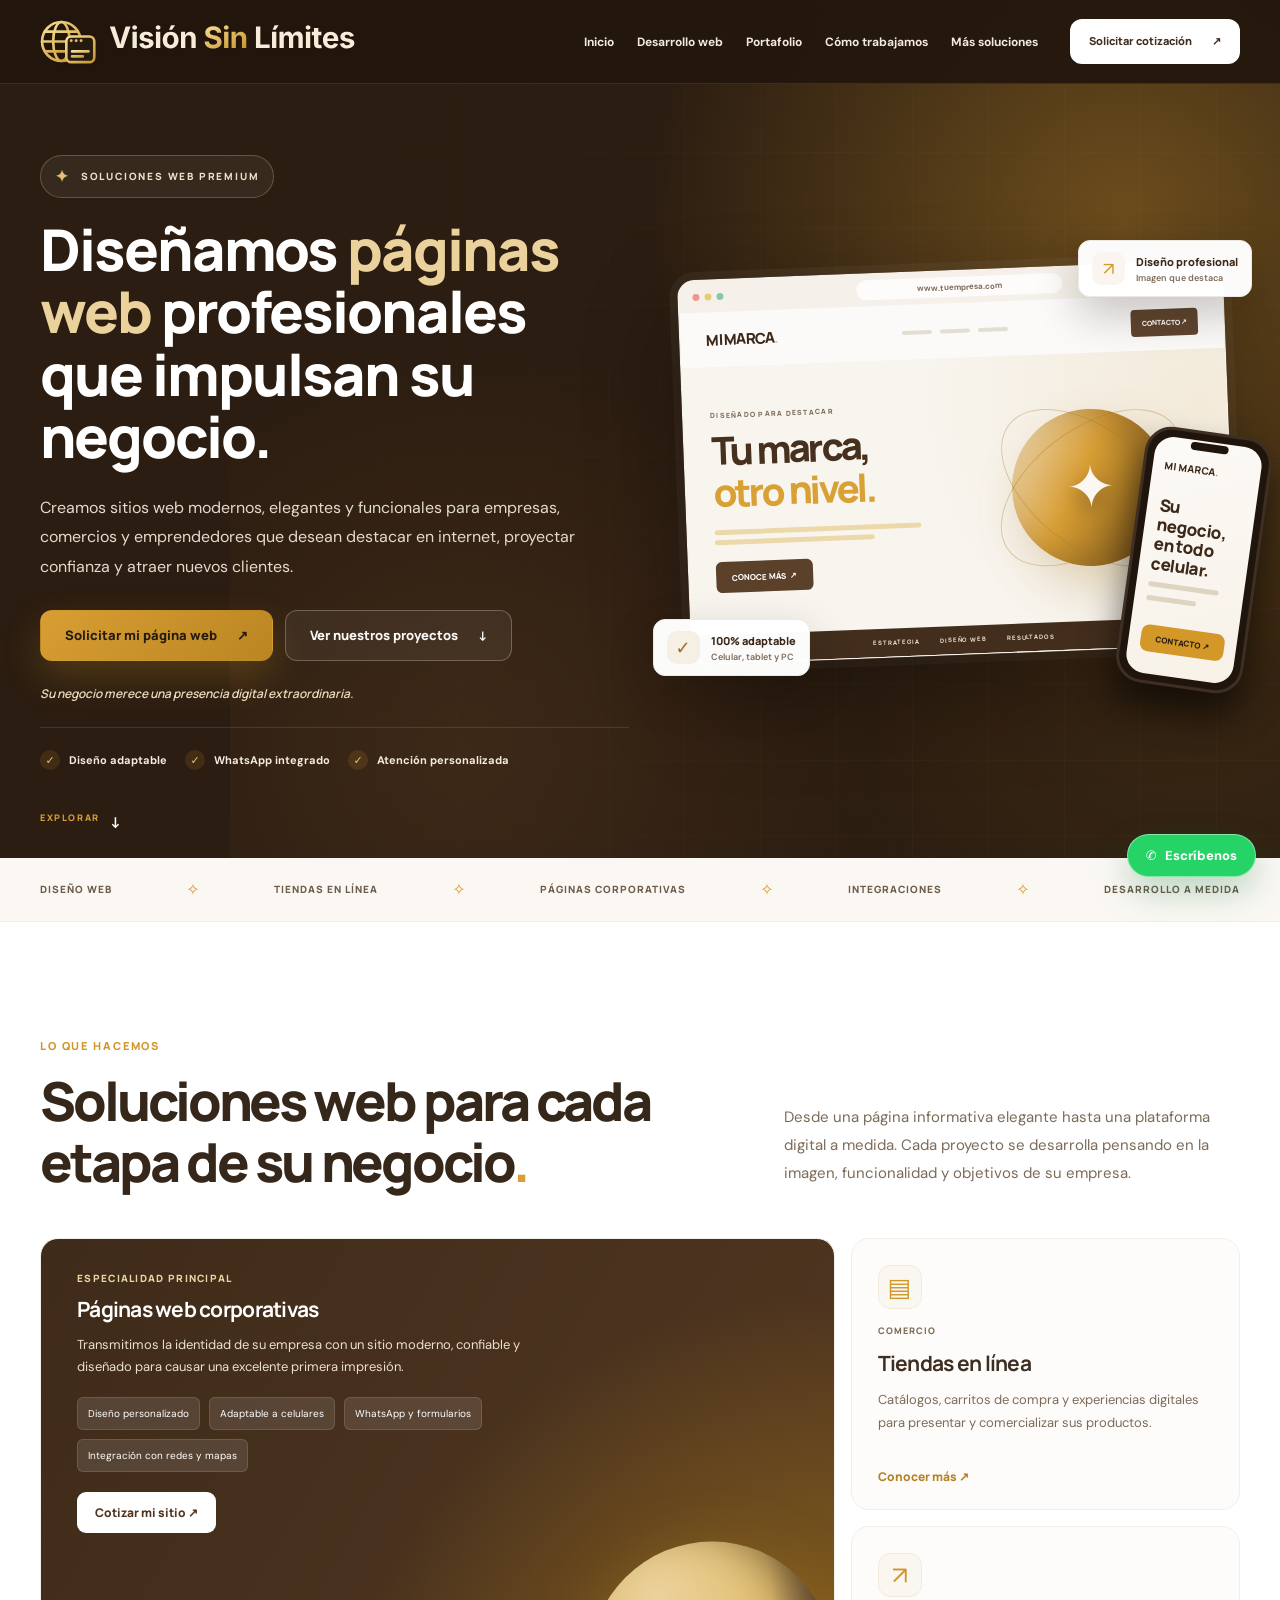
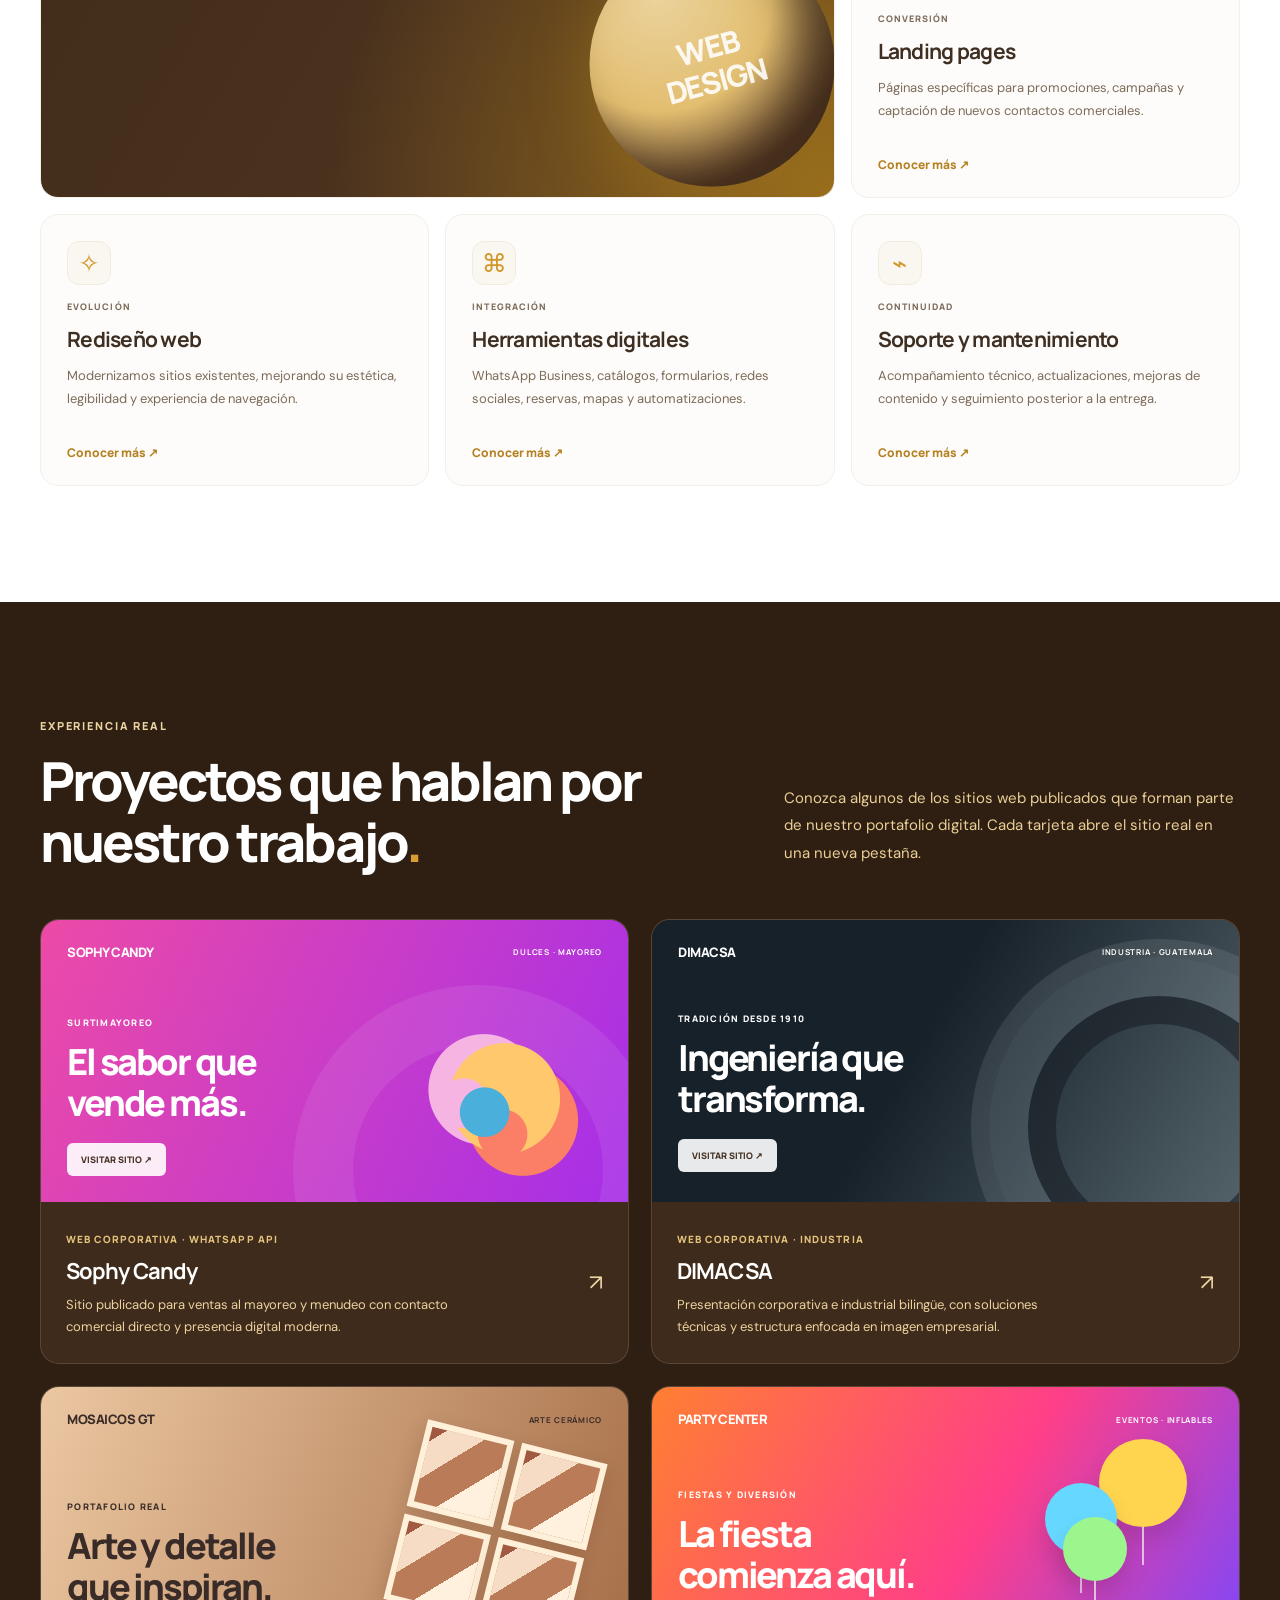
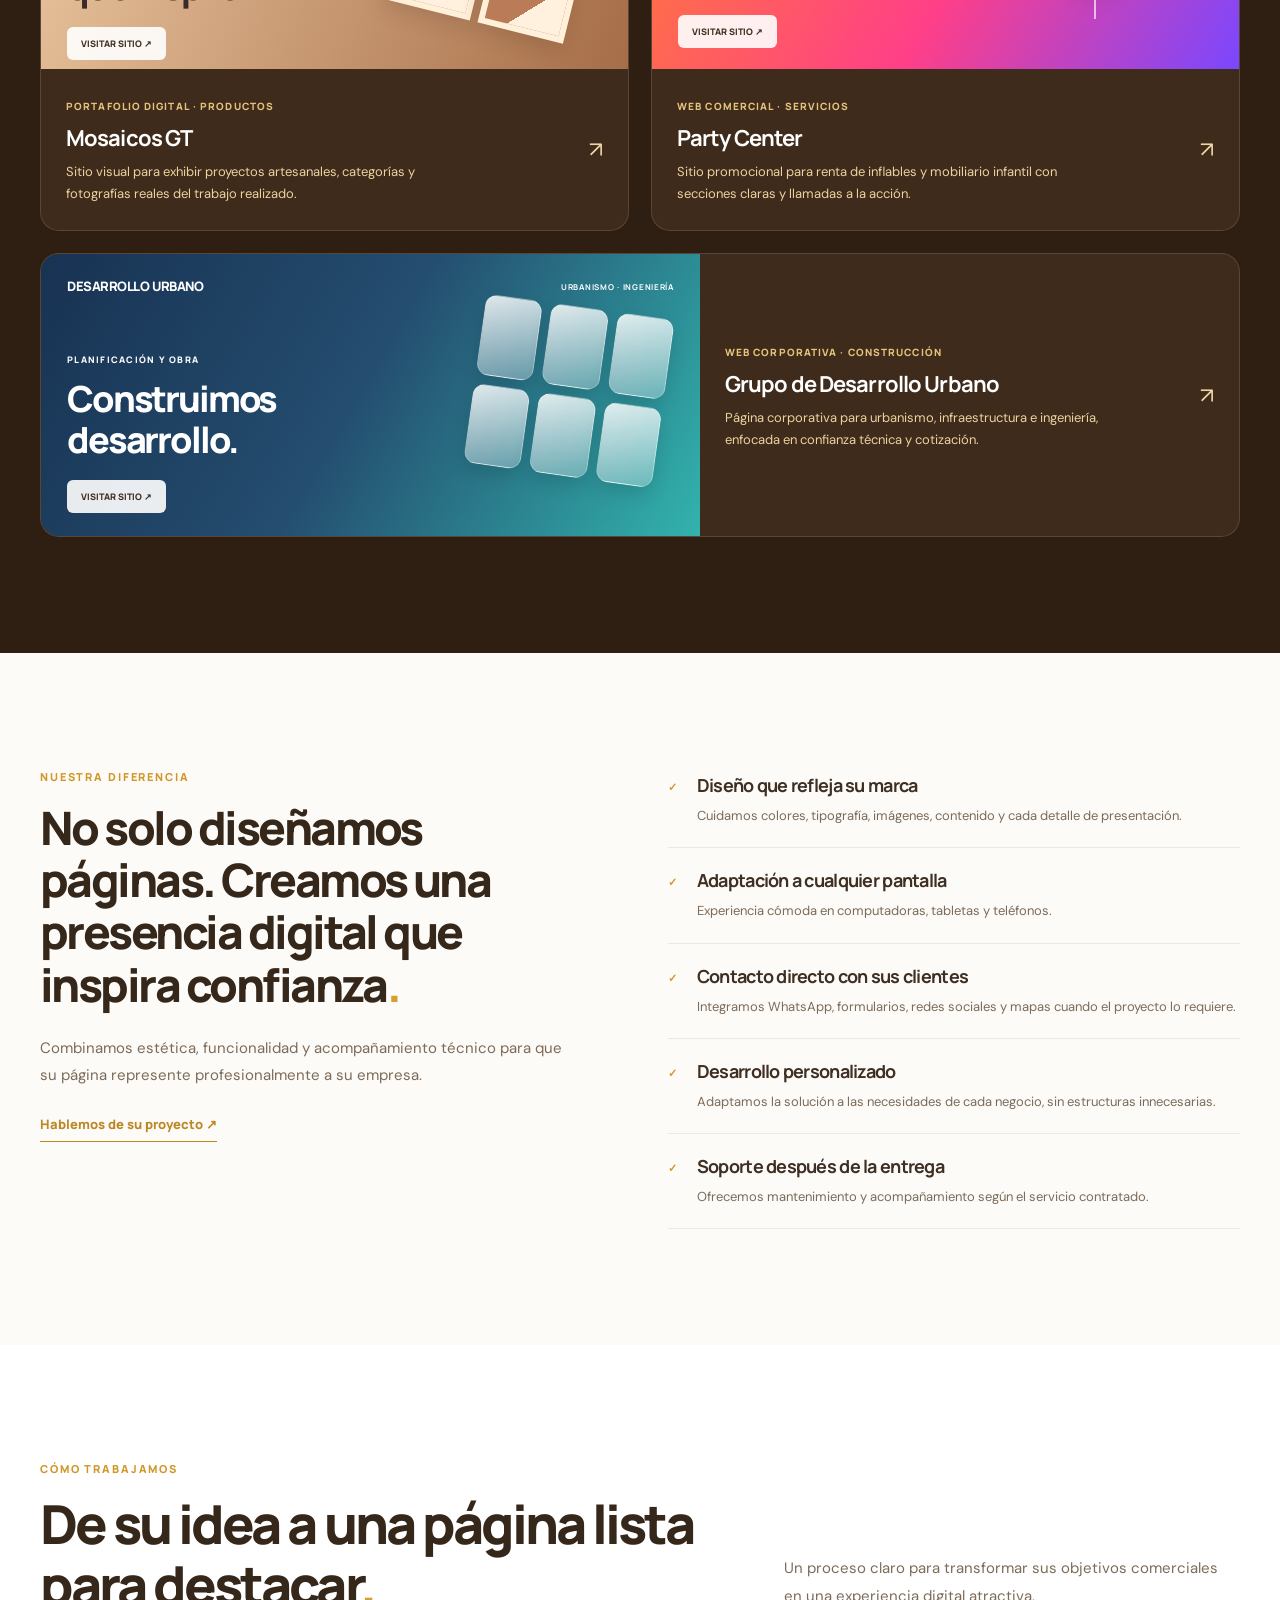
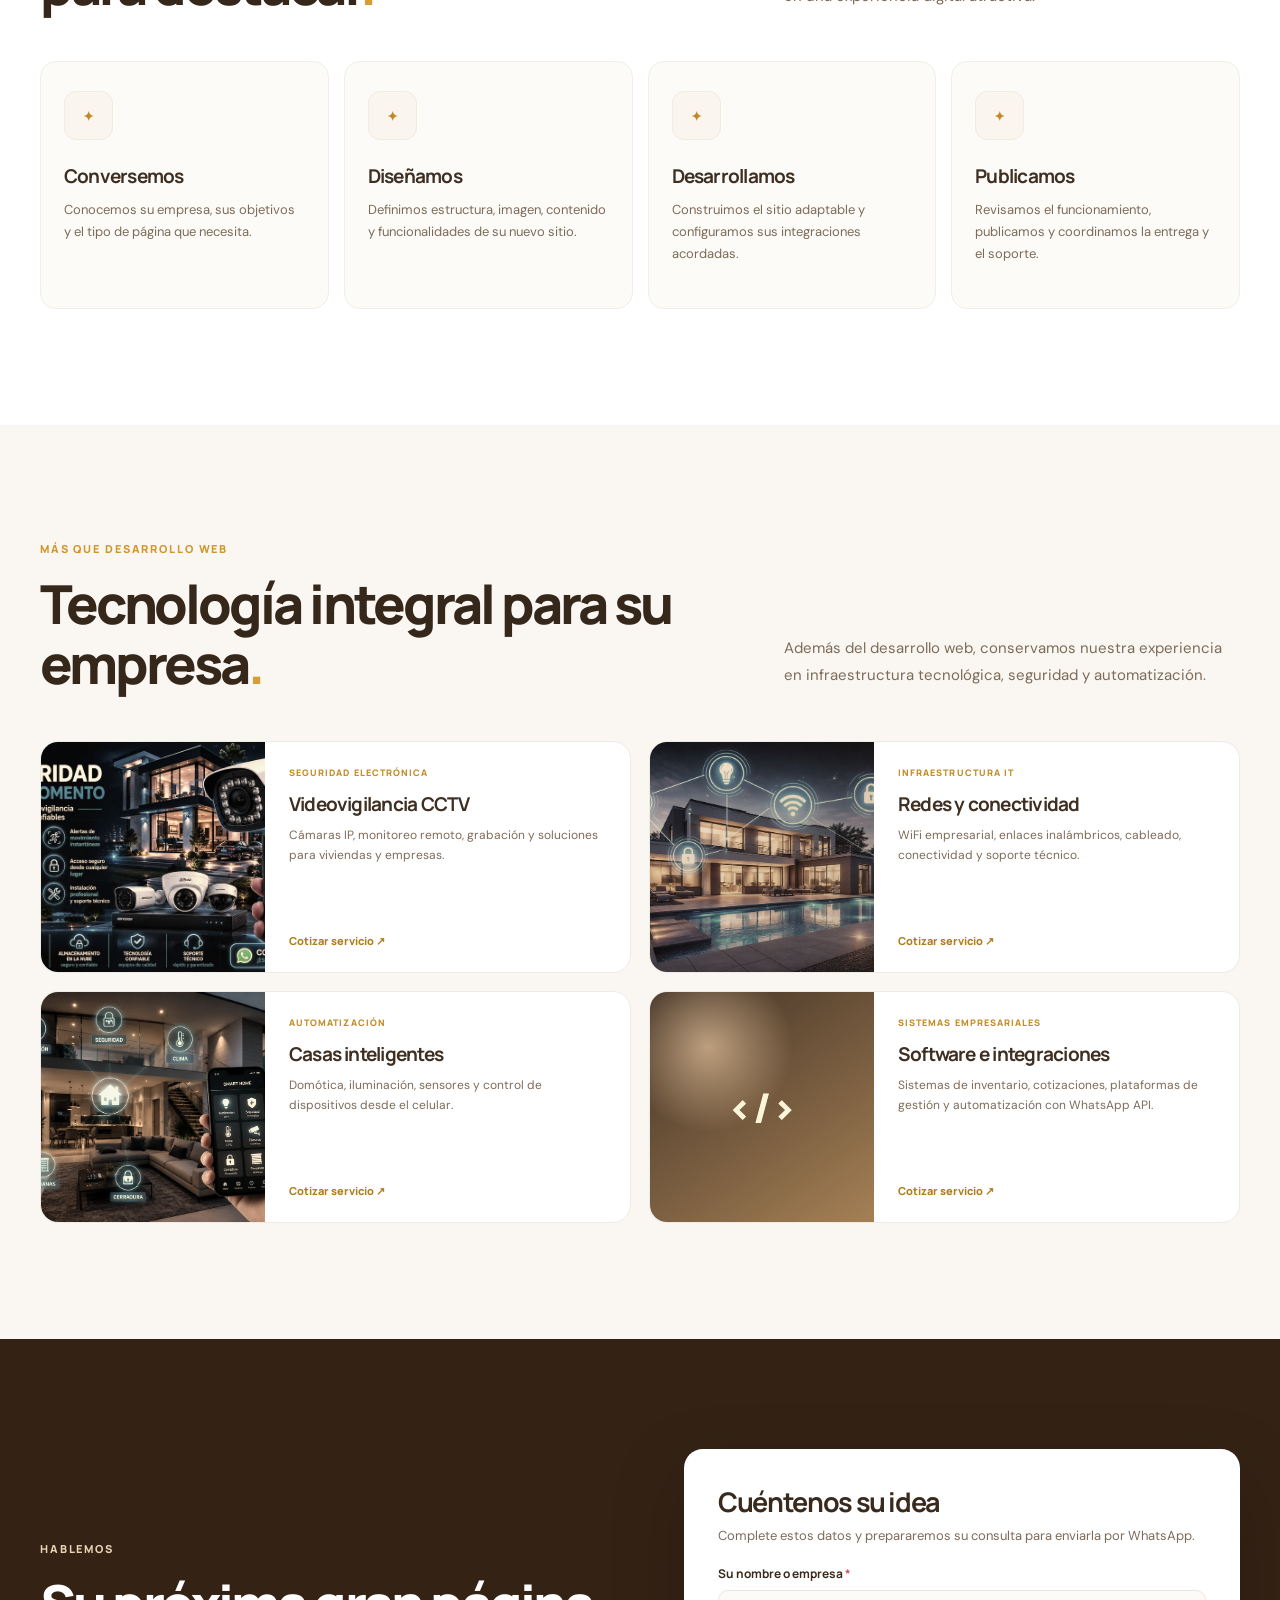
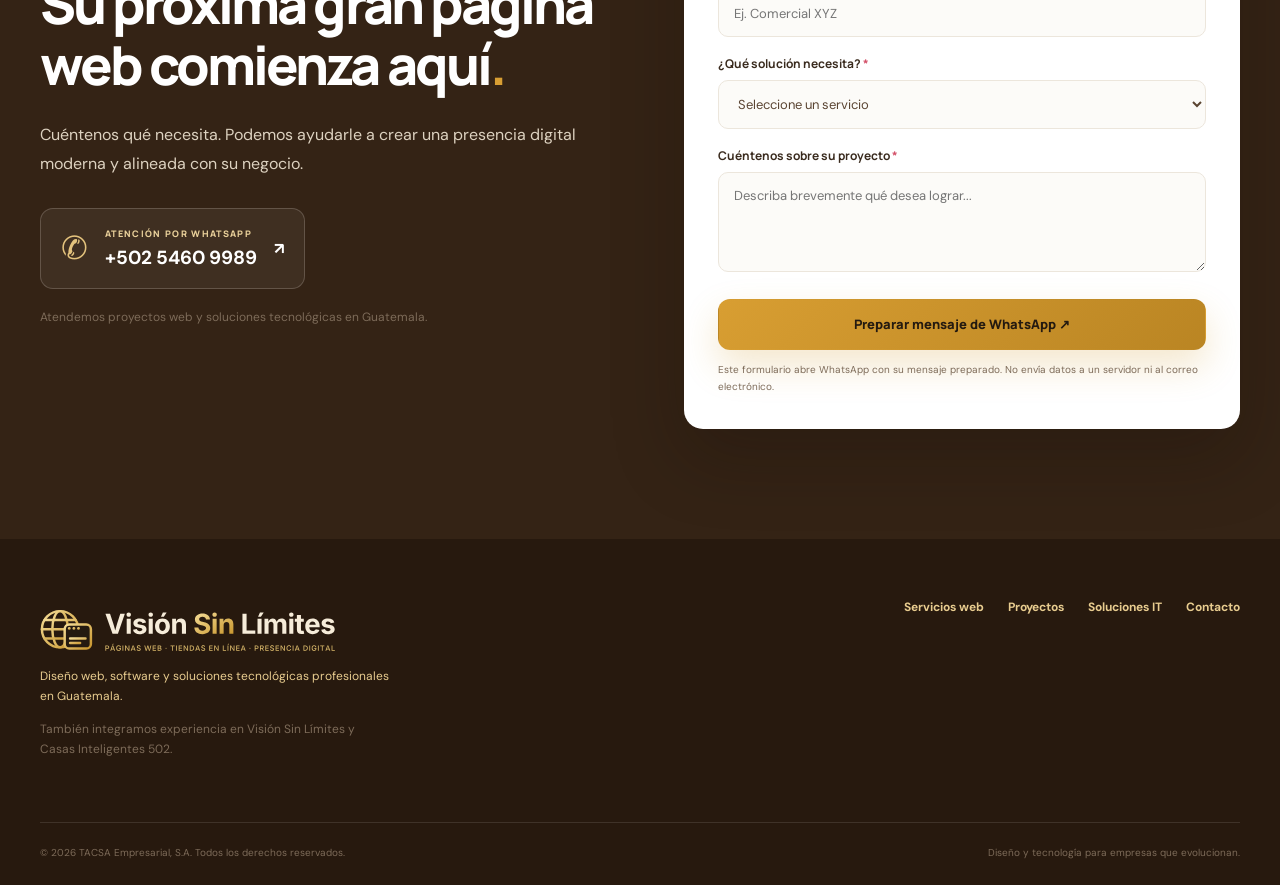
==== commit 07ad7217: "Add files via upload" ====
--- a/index.html
+++ b/index.html
@@ -50,7 +50,7 @@
 <div aria-hidden="true" class="hero-grid-pattern"></div>
 <div class="container hero-inner">
 <div class="hero-text reveal">
-<p class="eyebrow"><span aria-hidden="true" class="sparkle">✦</span> SOLUCIONES WEB PREMIUM · GUATEMALA</p>
+<p class="eyebrow"><span aria-hidden="true" class="sparkle">✦</span> SOLUCIONES WEB PREMIUM</p>
 <h1 id="titulo-principal">Diseñamos <span>páginas web</span> profesionales que impulsan su negocio.</h1>
 <p class="hero-description">Creamos sitios web modernos, elegantes y funcionales para empresas, comercios y emprendedores que desean destacar en internet, proyectar confianza y atraer nuevos clientes.</p>
 <div class="hero-buttons">
